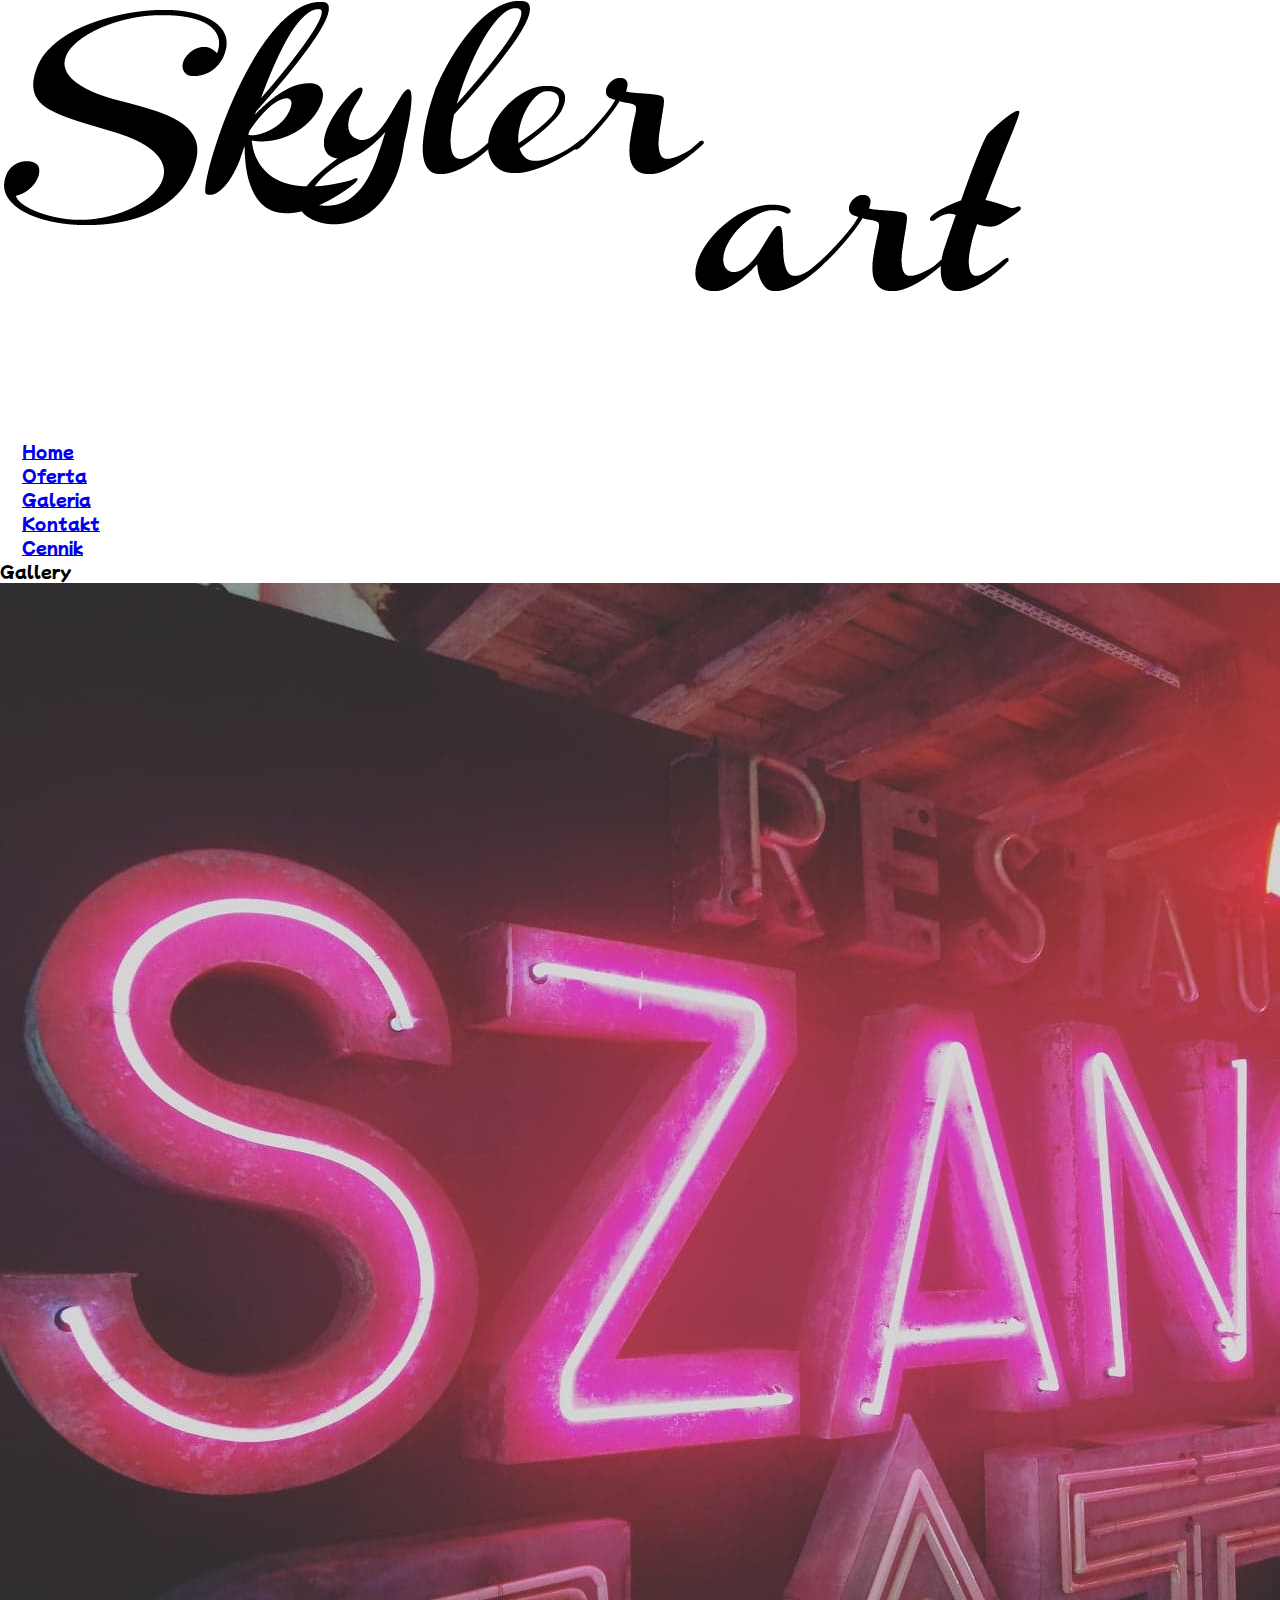
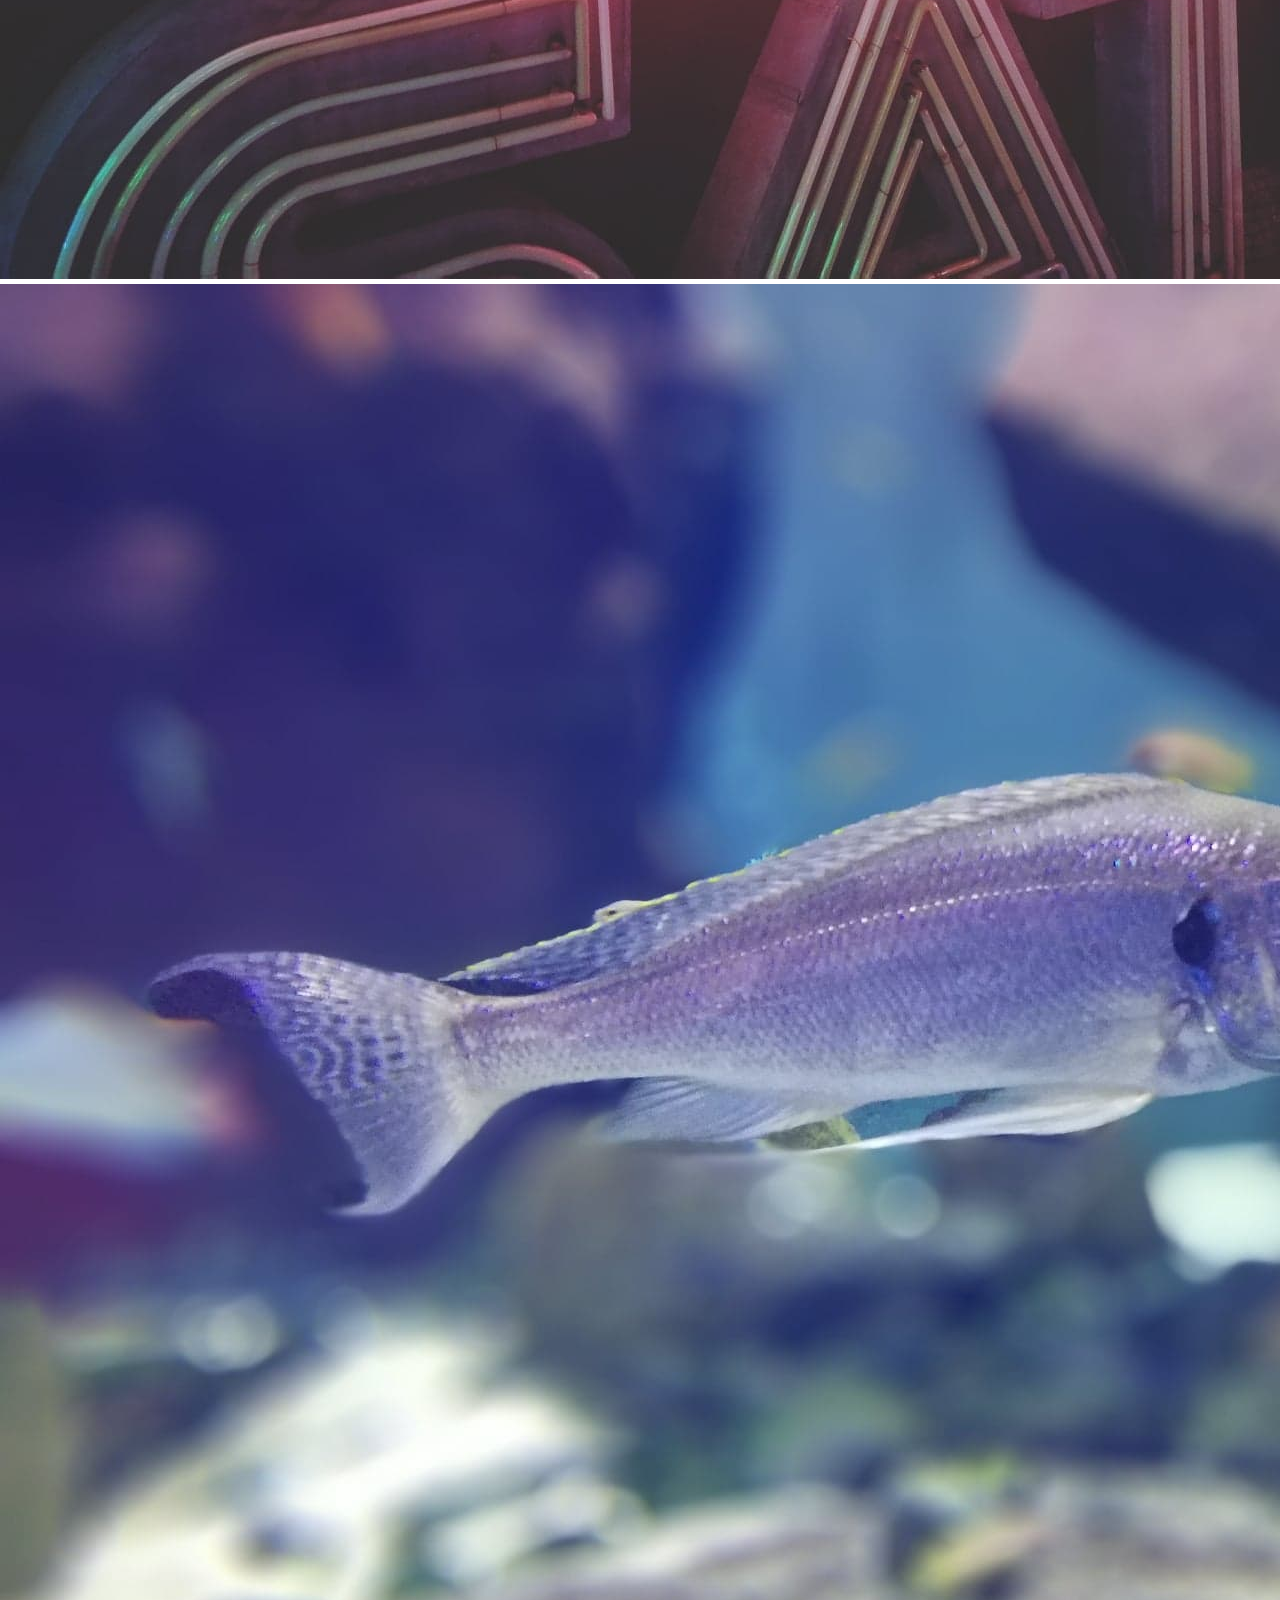
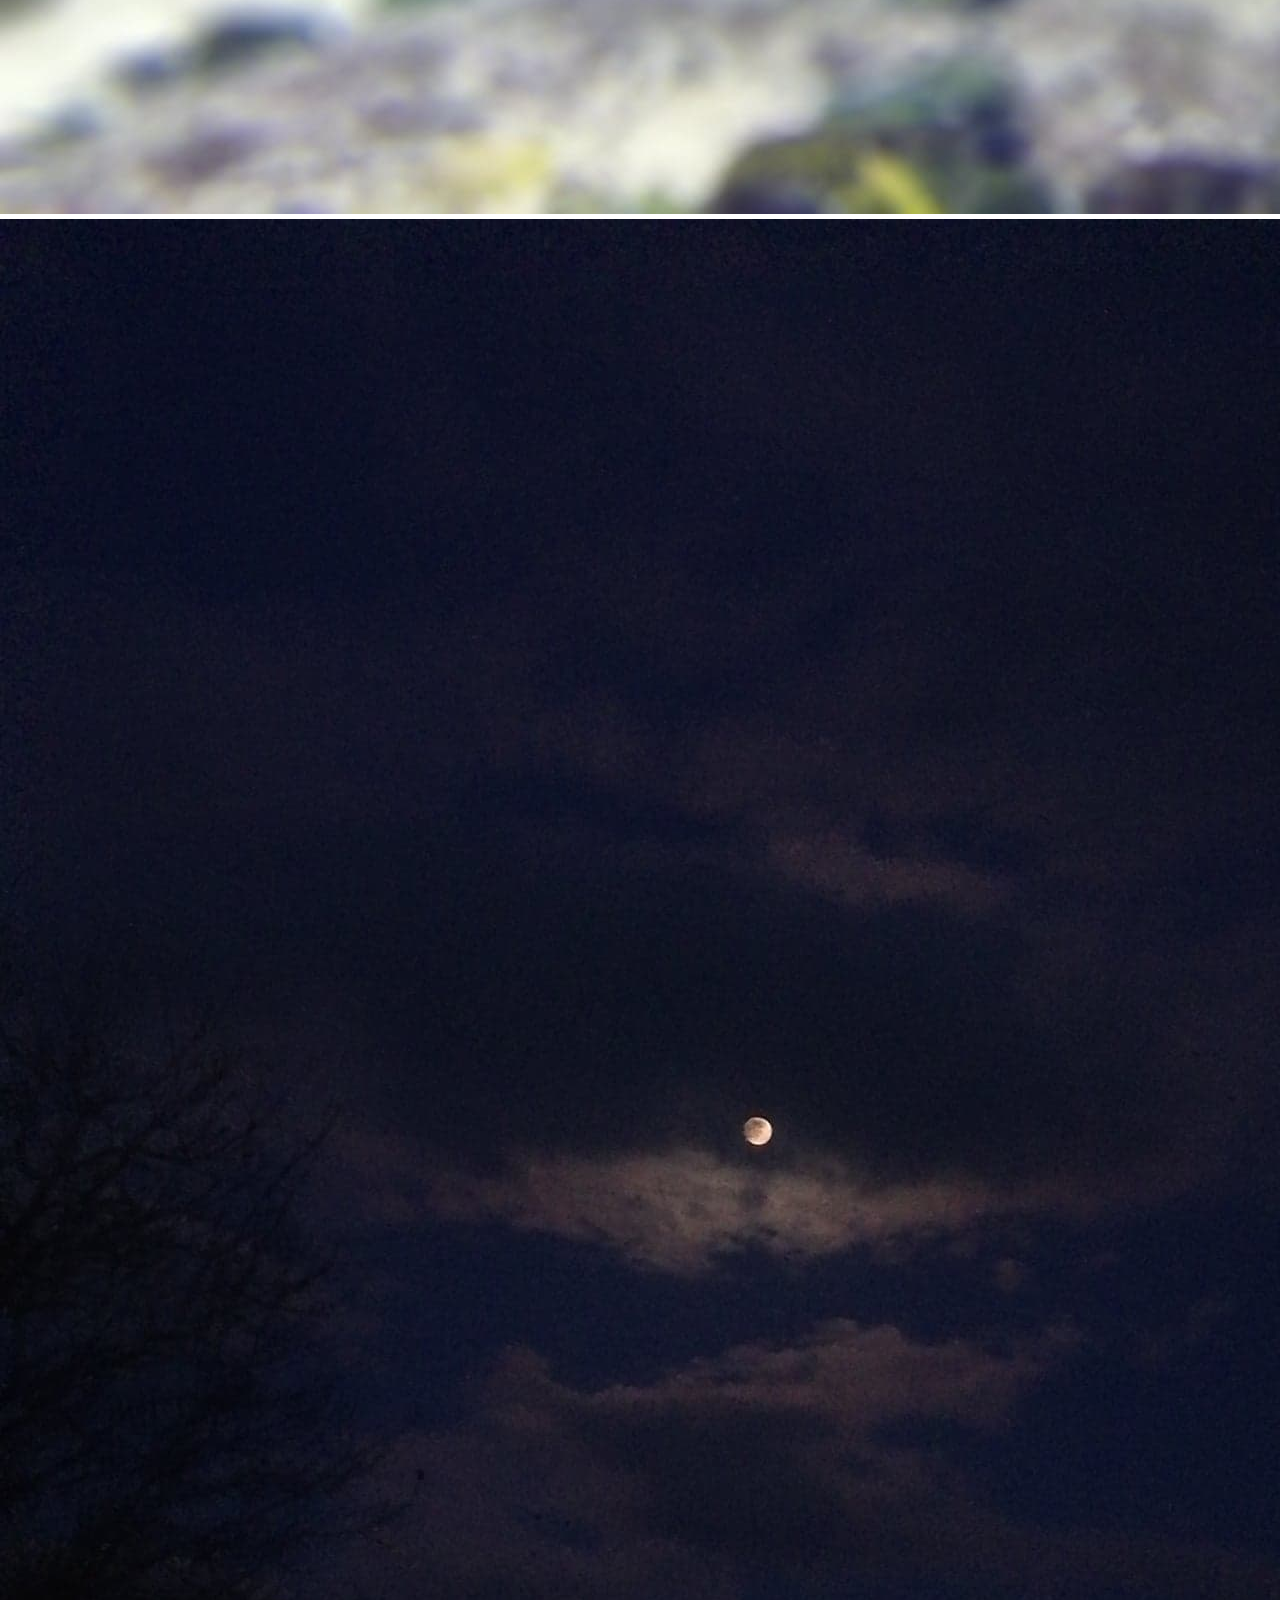
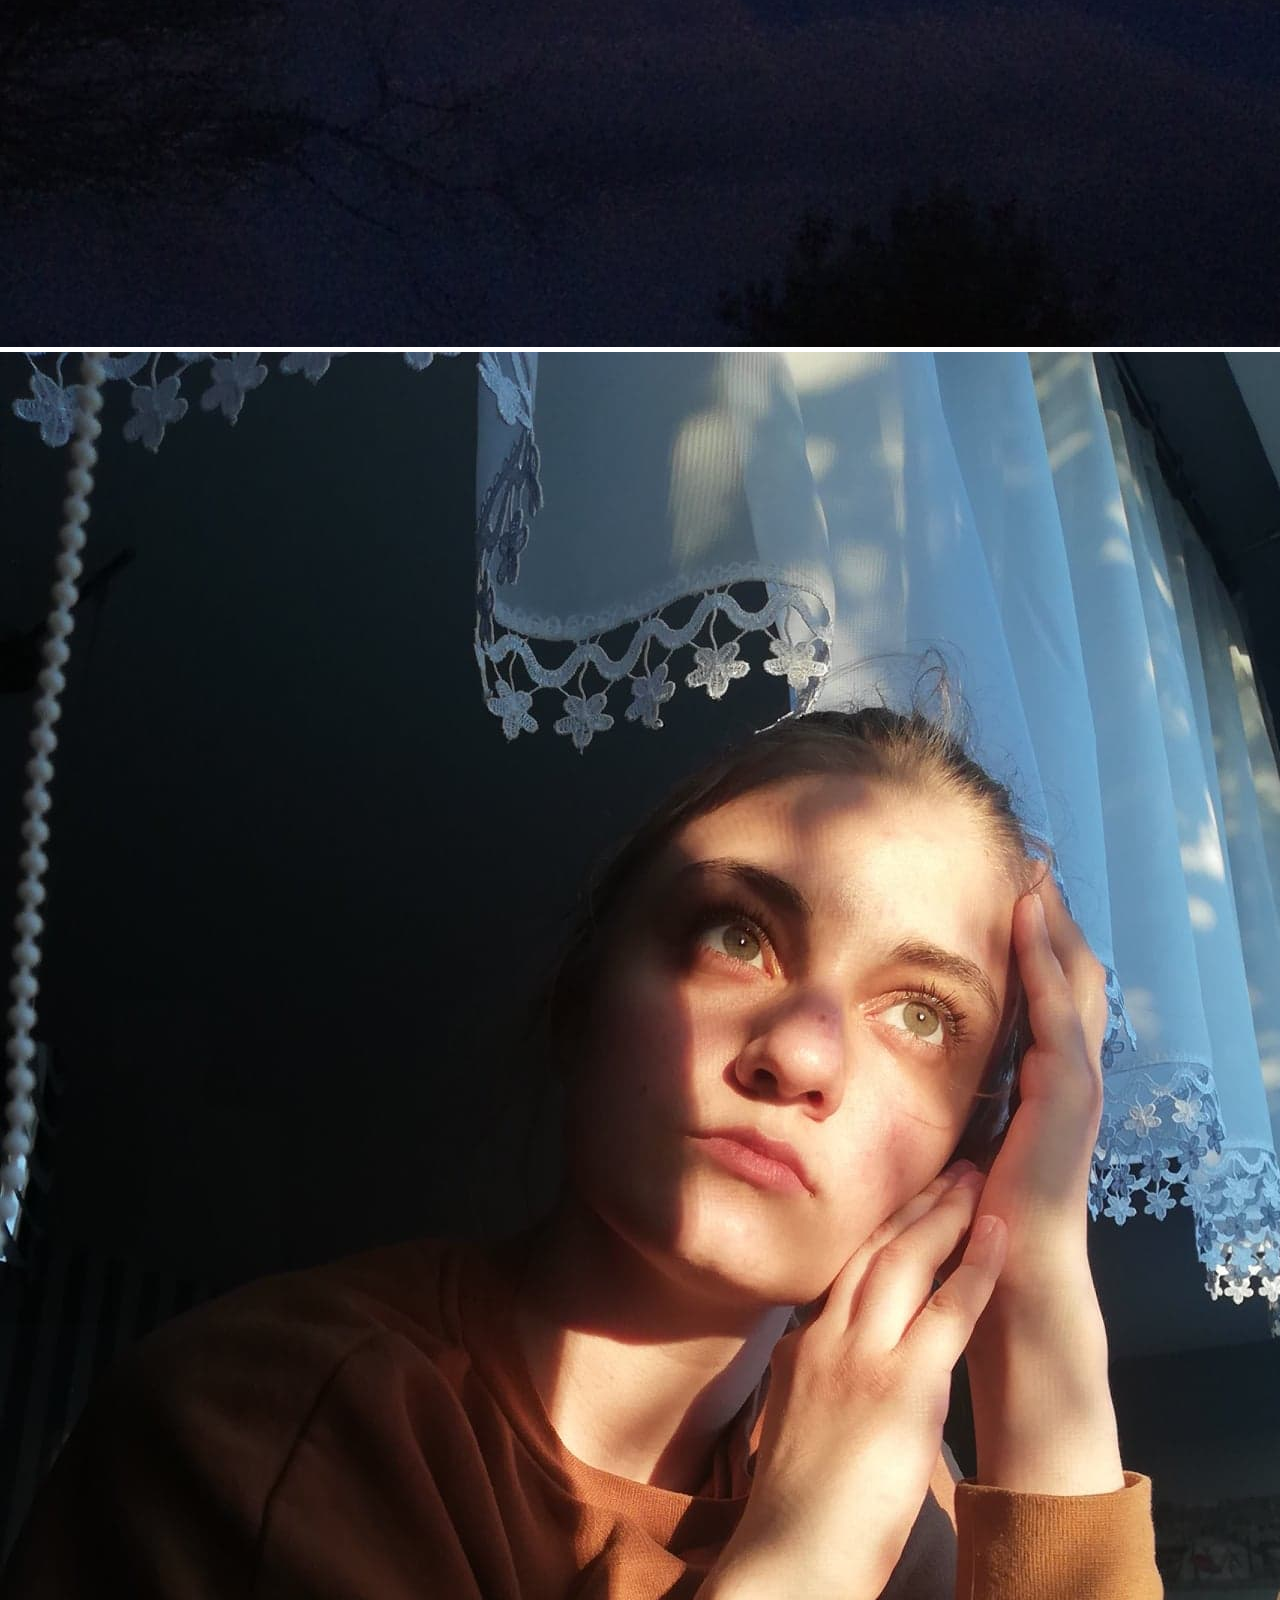
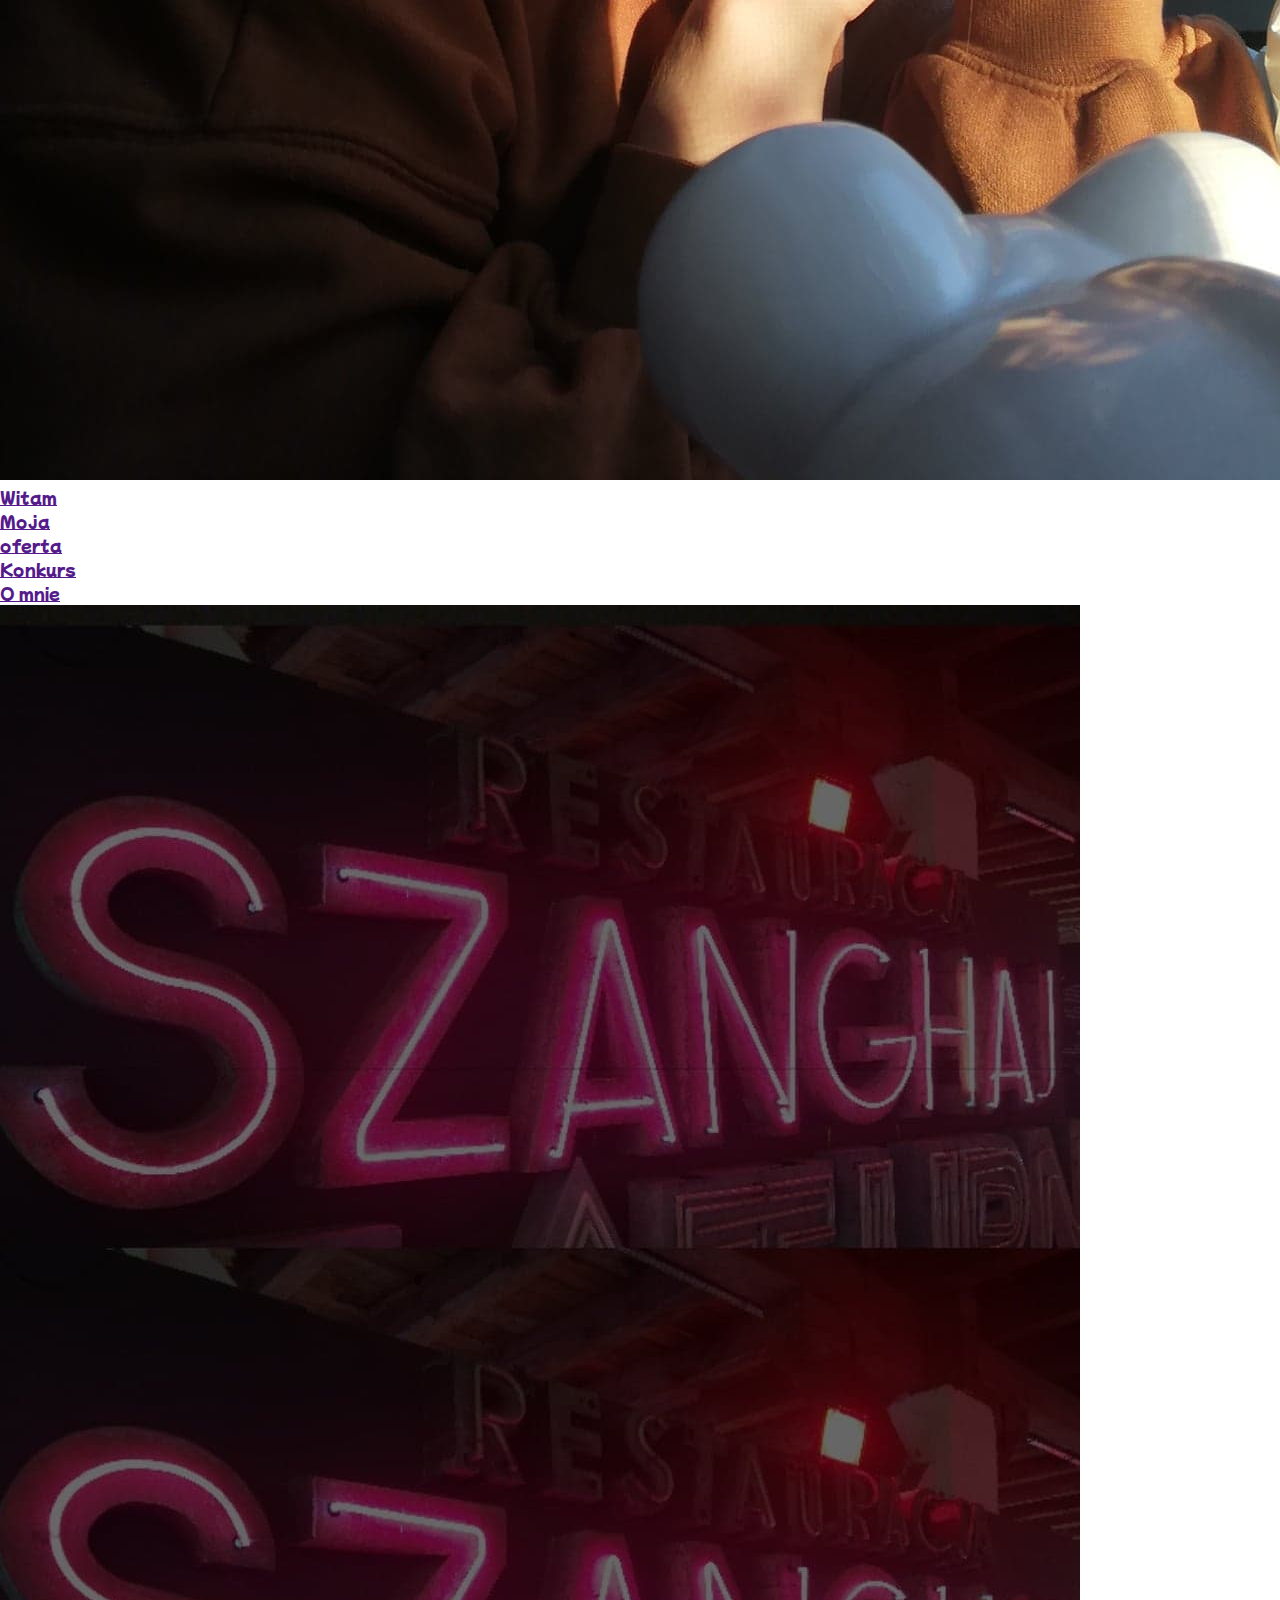
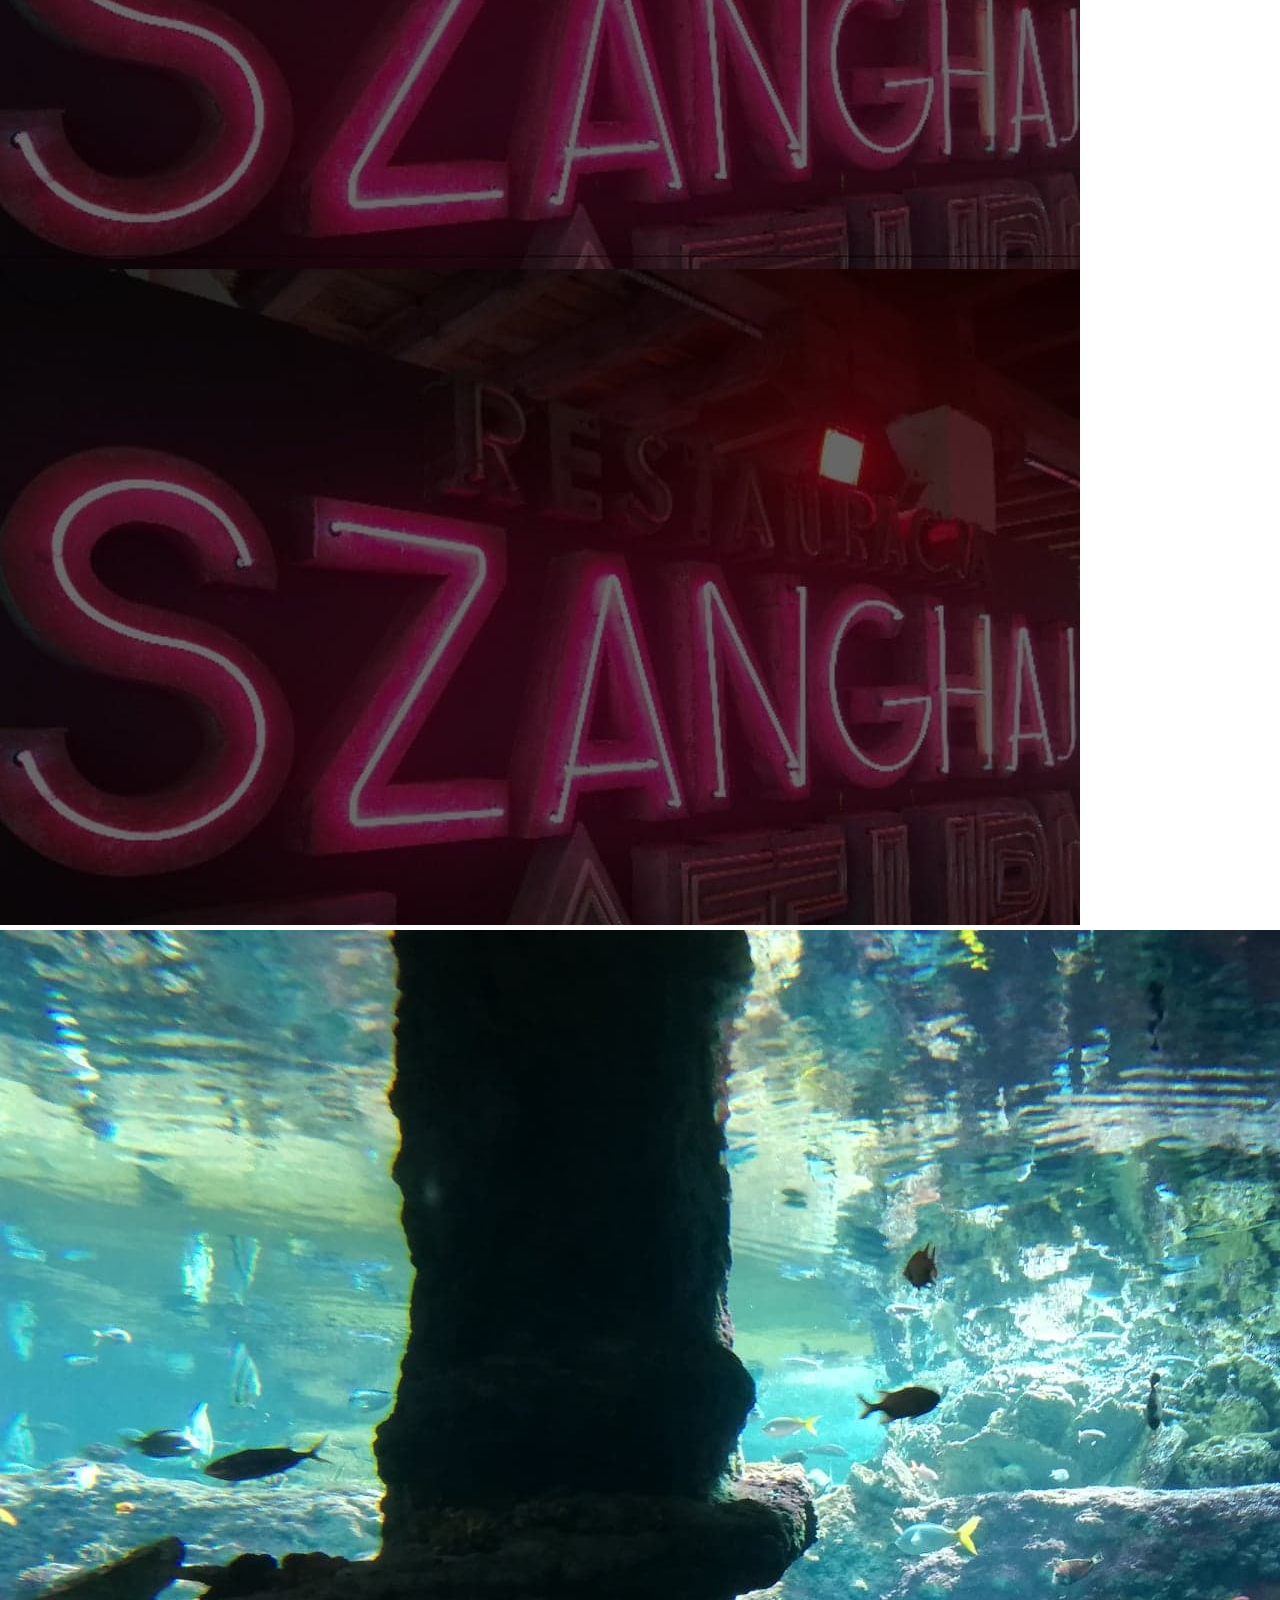
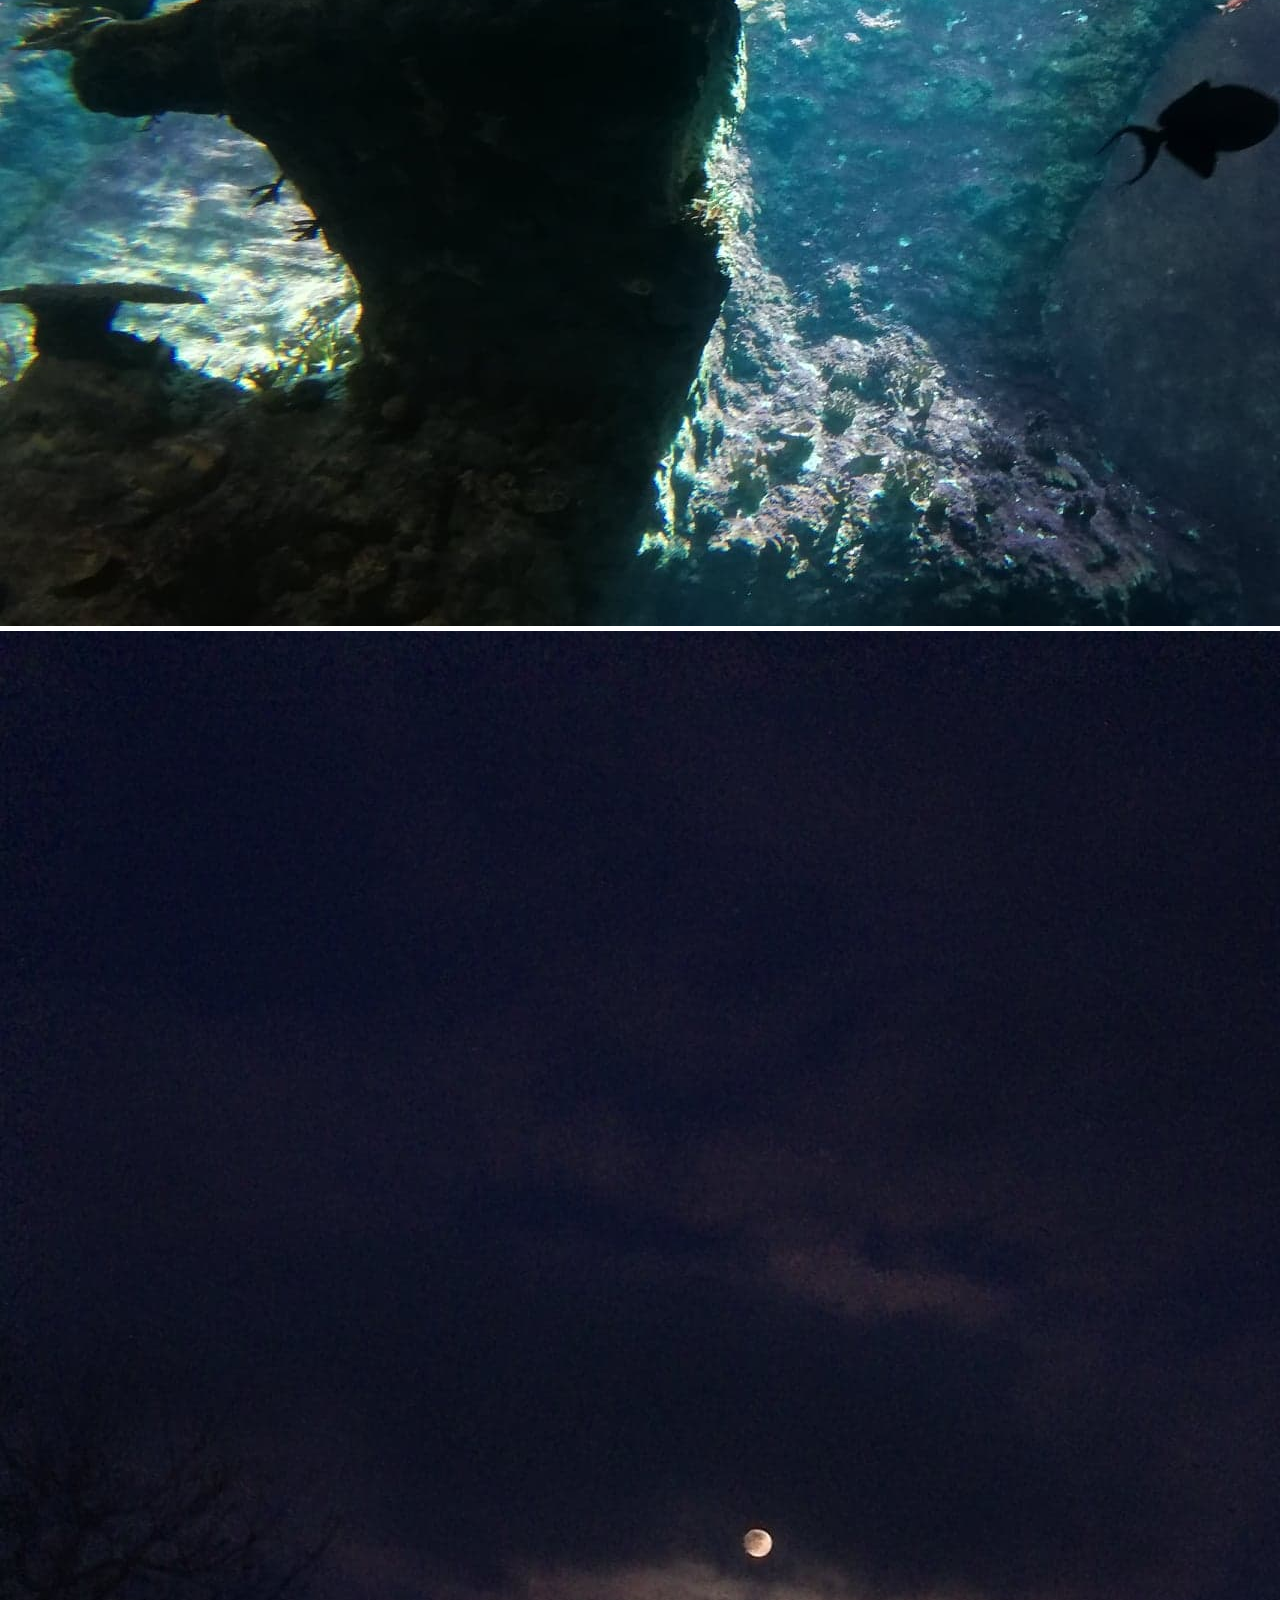
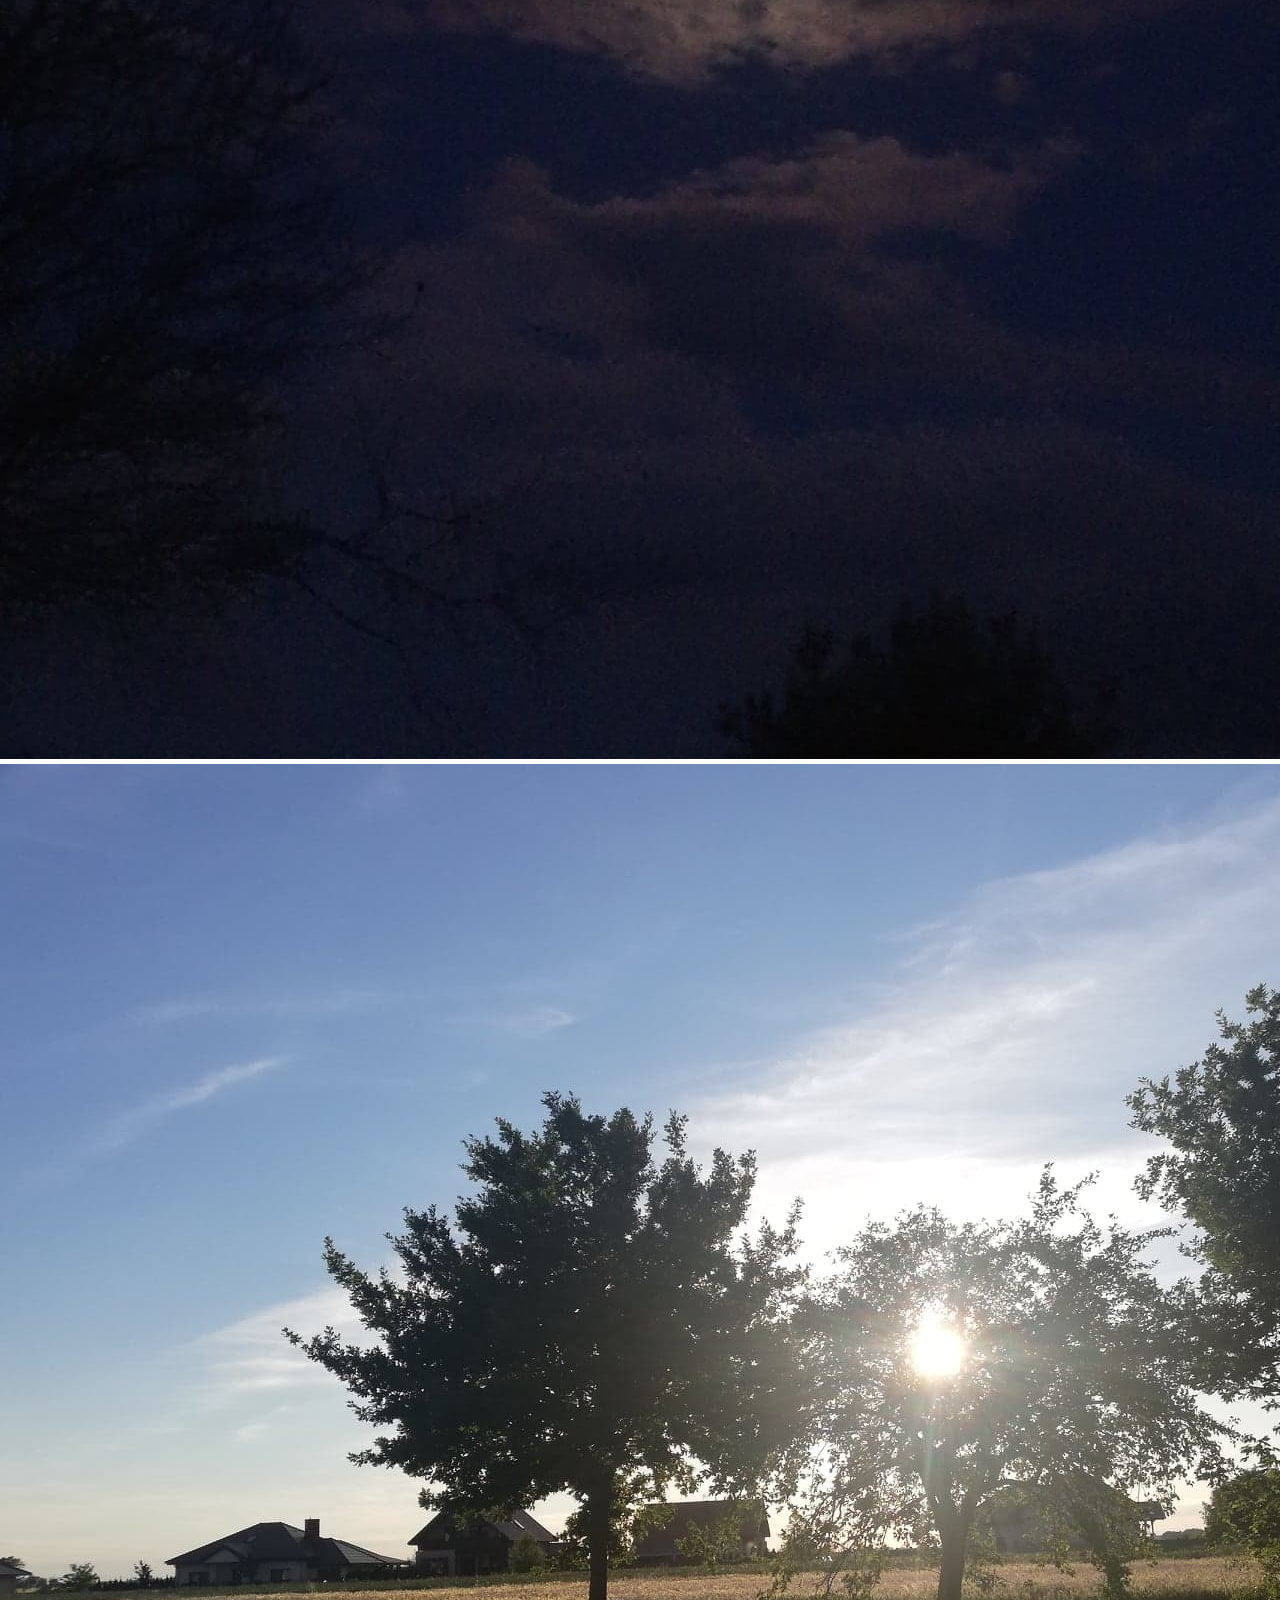
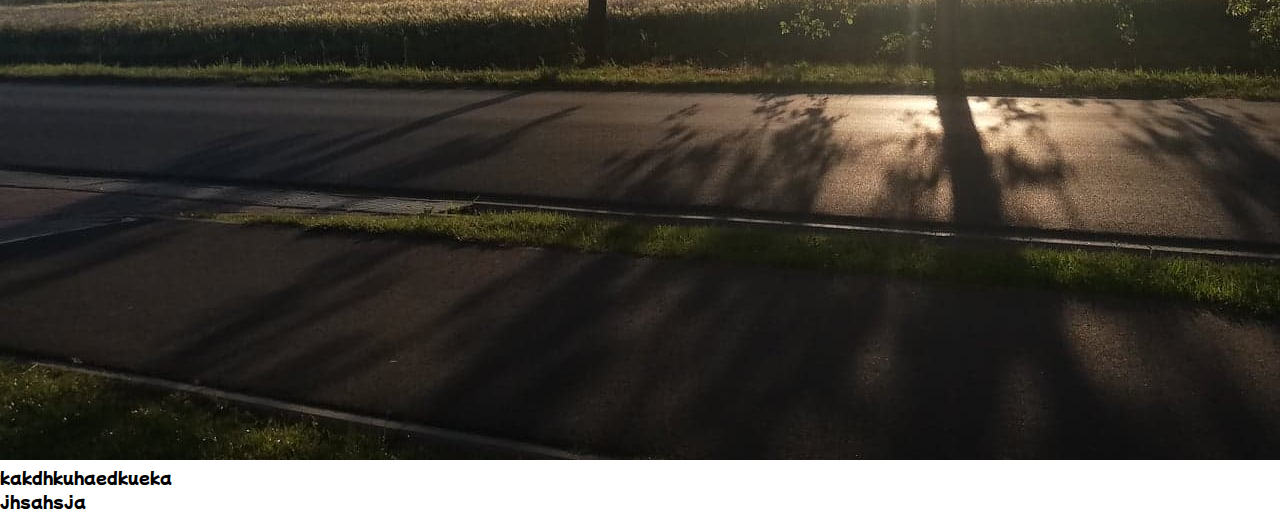
==== index.html @ 354bbaa6 "Main" ====
<!DOCTYPE html>
<html>
<head>
<title>
Skyler art
</title>
<link href="style.css" rel="stylesheet" type="text/css">
</head>
<body>
<div class="logo">
<a href="https://skyler-art.xyz"><img src="photos/logo.png" alt="logo"/></a>
<div>
<div class="menubar">
<ul>
<li><a href="https://skyler-art.xyz">Home</a></li>
<li><a href="oferta">Oferta</a></li>
<li><a href="galeria">Galeria</a></li>
<li><a href="kontakt">Kontakt</a></li>
<li><a href="cennik">Cennik</a></li>
</ul>
</div>
<div>
Gallery
<div>
<div class="pictures">
<img src="photos/szanghaj.jpg"/>
<img src="photos/fish.jpg"/>
<img src="photos/moonlight.jpg"/>
<img src="photos/me.jpg"/>
</div>
<div>
    <ul>
        <li><a href="">Witam</a></li>
        <li><a href="">Moja oferta</a></li>
        <li><a href="">Konkurs</a></li>
        <li><a href="">O mnie</a></li>
    </ul>
</div>
<div>
    <img src="photos/darkszanghaj.jpg" alt="fullszanghaj">
    <img src="photos/ocean.jpg" alt="ocean"/>
    <img src="photos/moonlight.jpg" alt="moonlight"/>
    <img src="photos/sunshine.jpg" alt="sunshine"/>
</div>

kakdhkuhaedkueka
jhsahsja

<footer>
</footer>
</body>
</html>
---- style.css ----
@import url('https://fonts.googleapis.com/css2?family=Mochiy+Pop+P+One&display=swap');

*{

	margin:0;
	padding:0;
}


body{
	width: 100%;
	height: 100%;
	font-family: 'Mochiy Pop P One';
	color: black;
	background-color: light rgb(88, 66, 66);
}

.logo{
	width: 100px;
	height: 50px;
	float: left;
}

.pictures{
	width: 50%;
}

.menubar{
	float: right;
}

ul, ul li{
	/*display: block;*/
	list-style: none;
	margin: 0;
	padding: 0;
}

ul{
	display: inline;
	white-space: none;
}
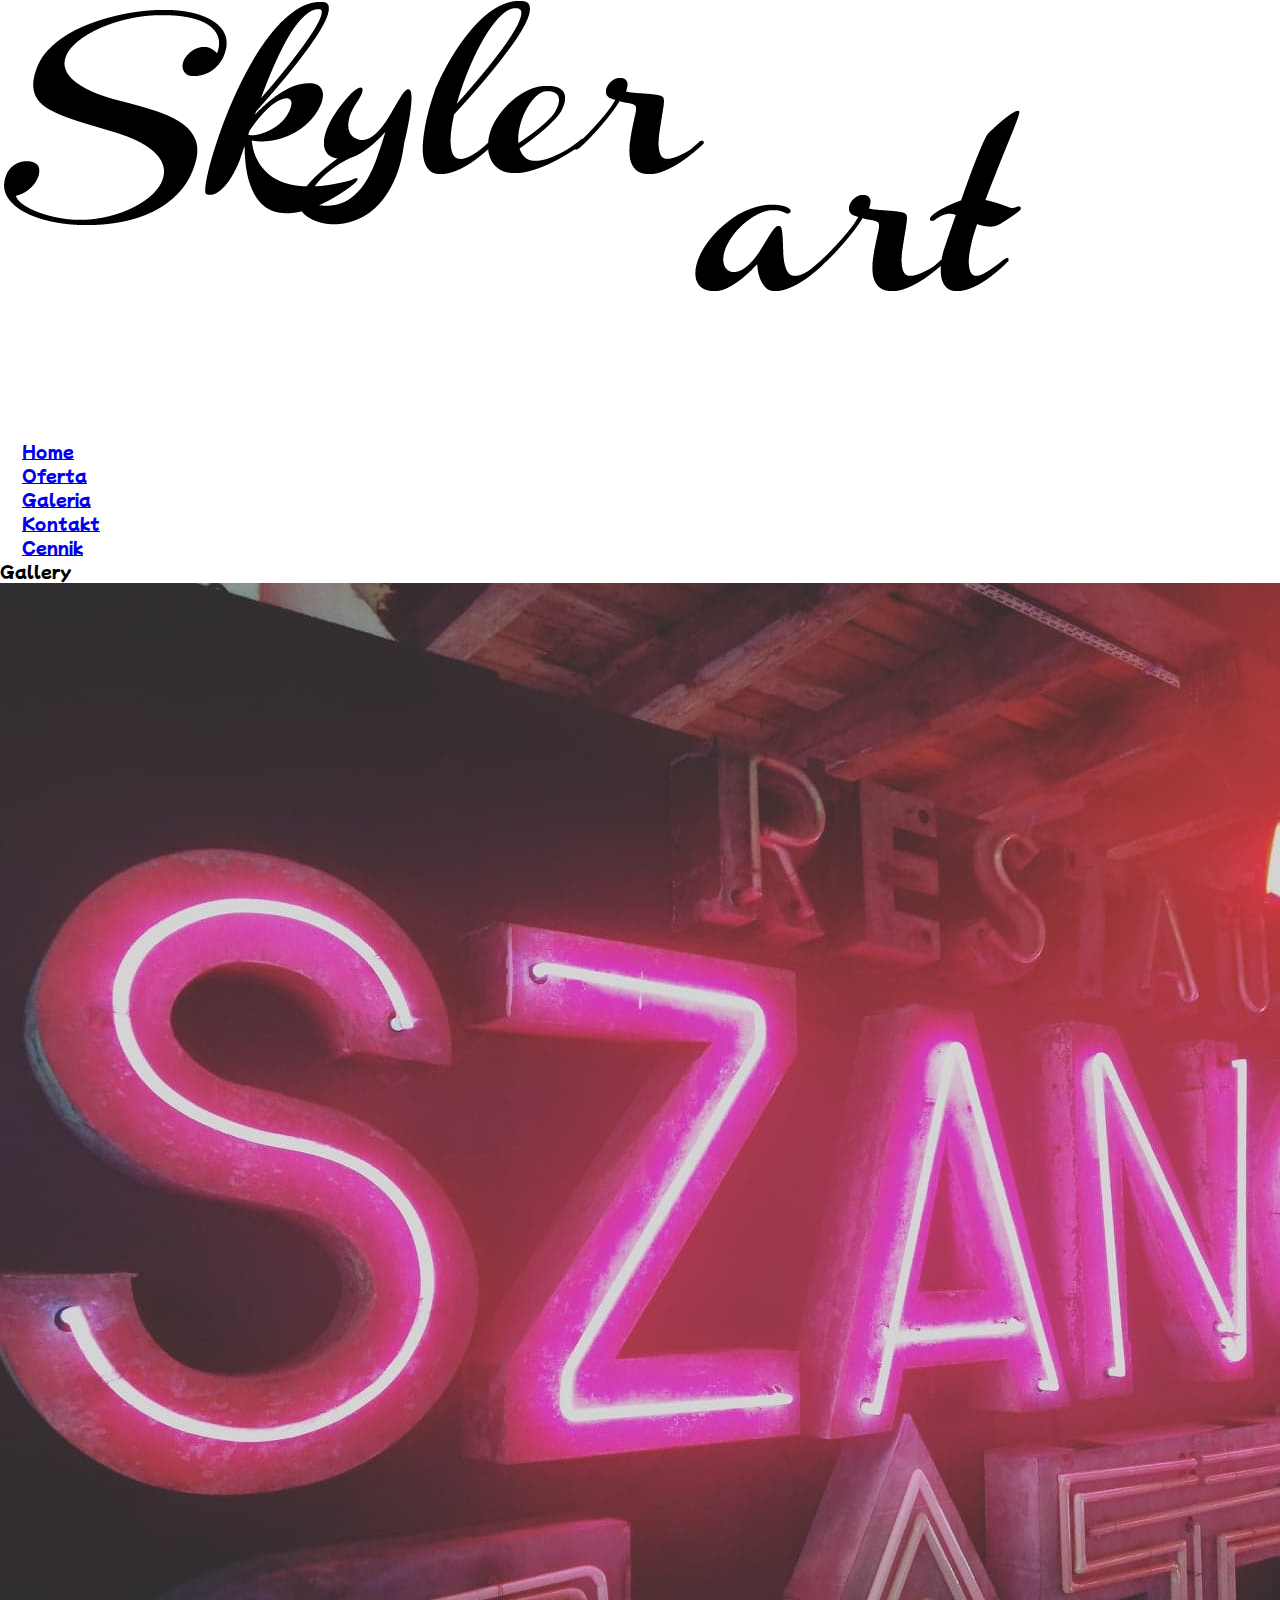
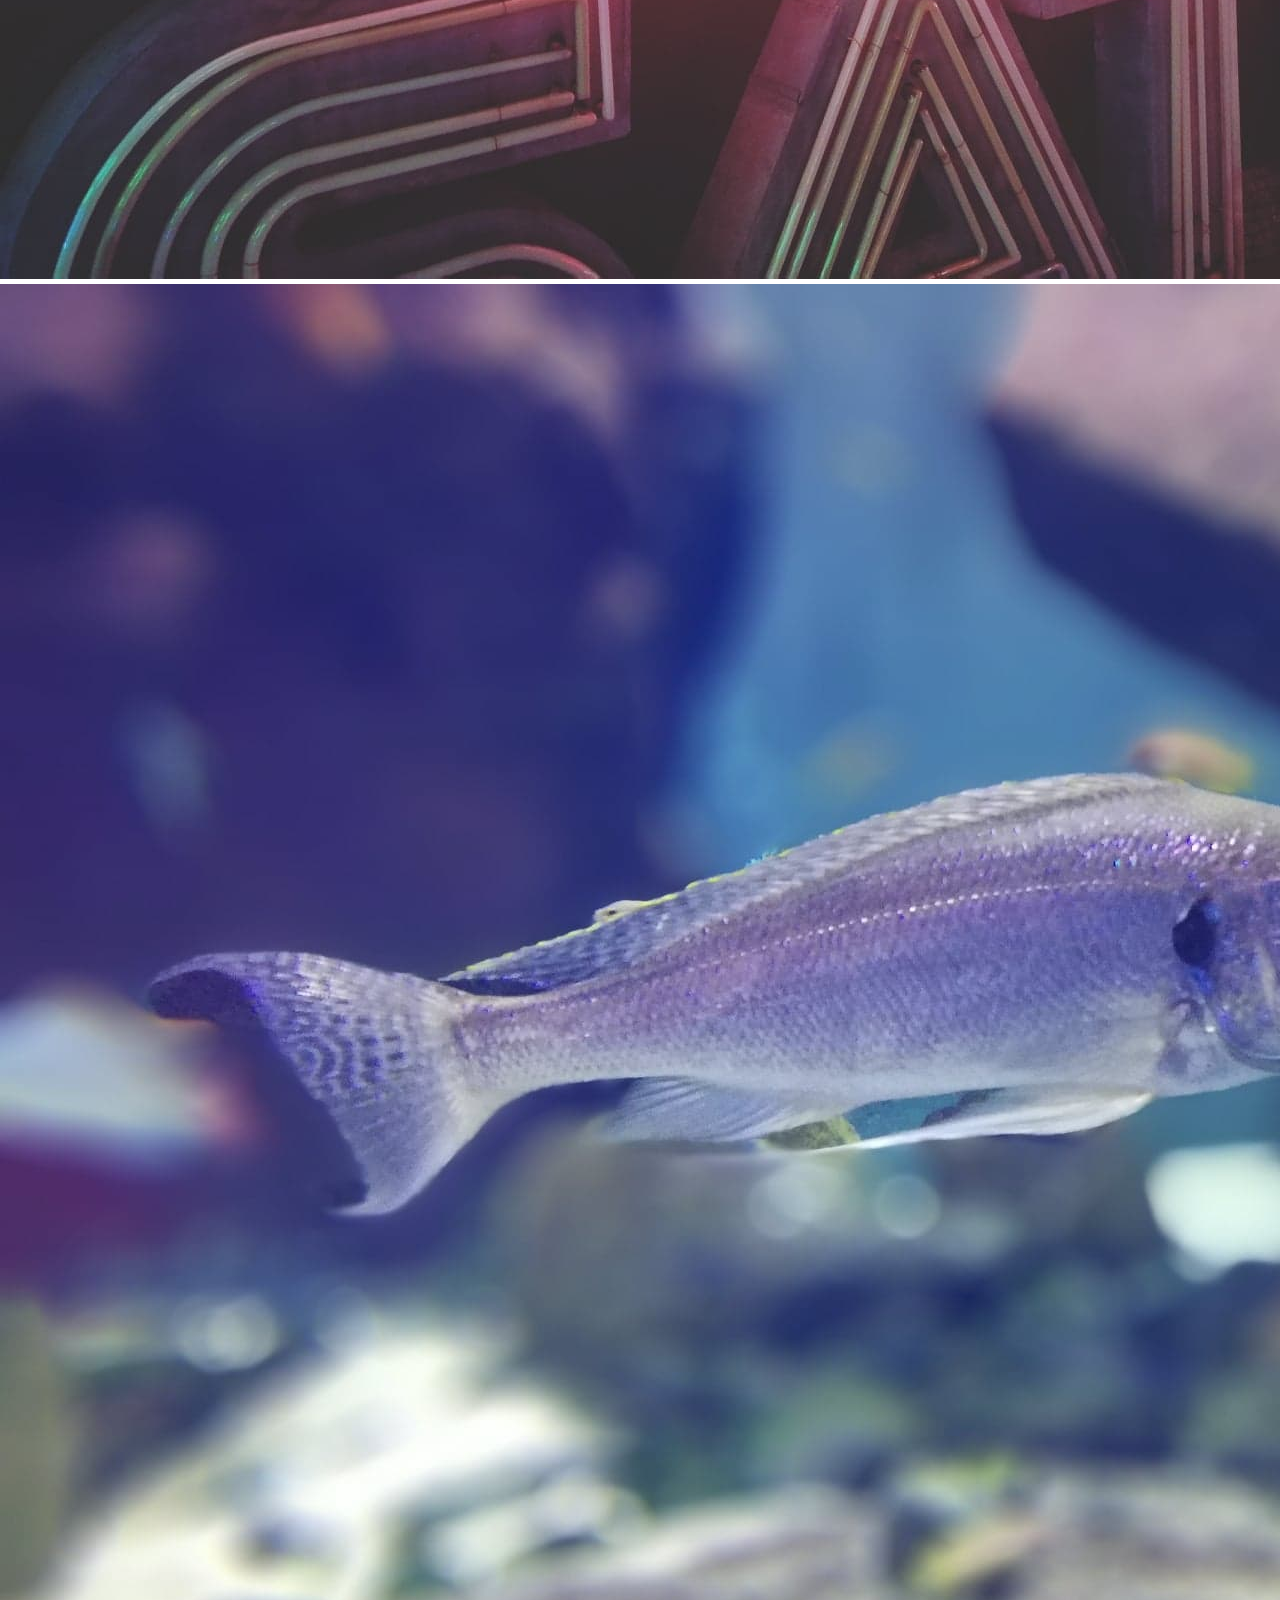
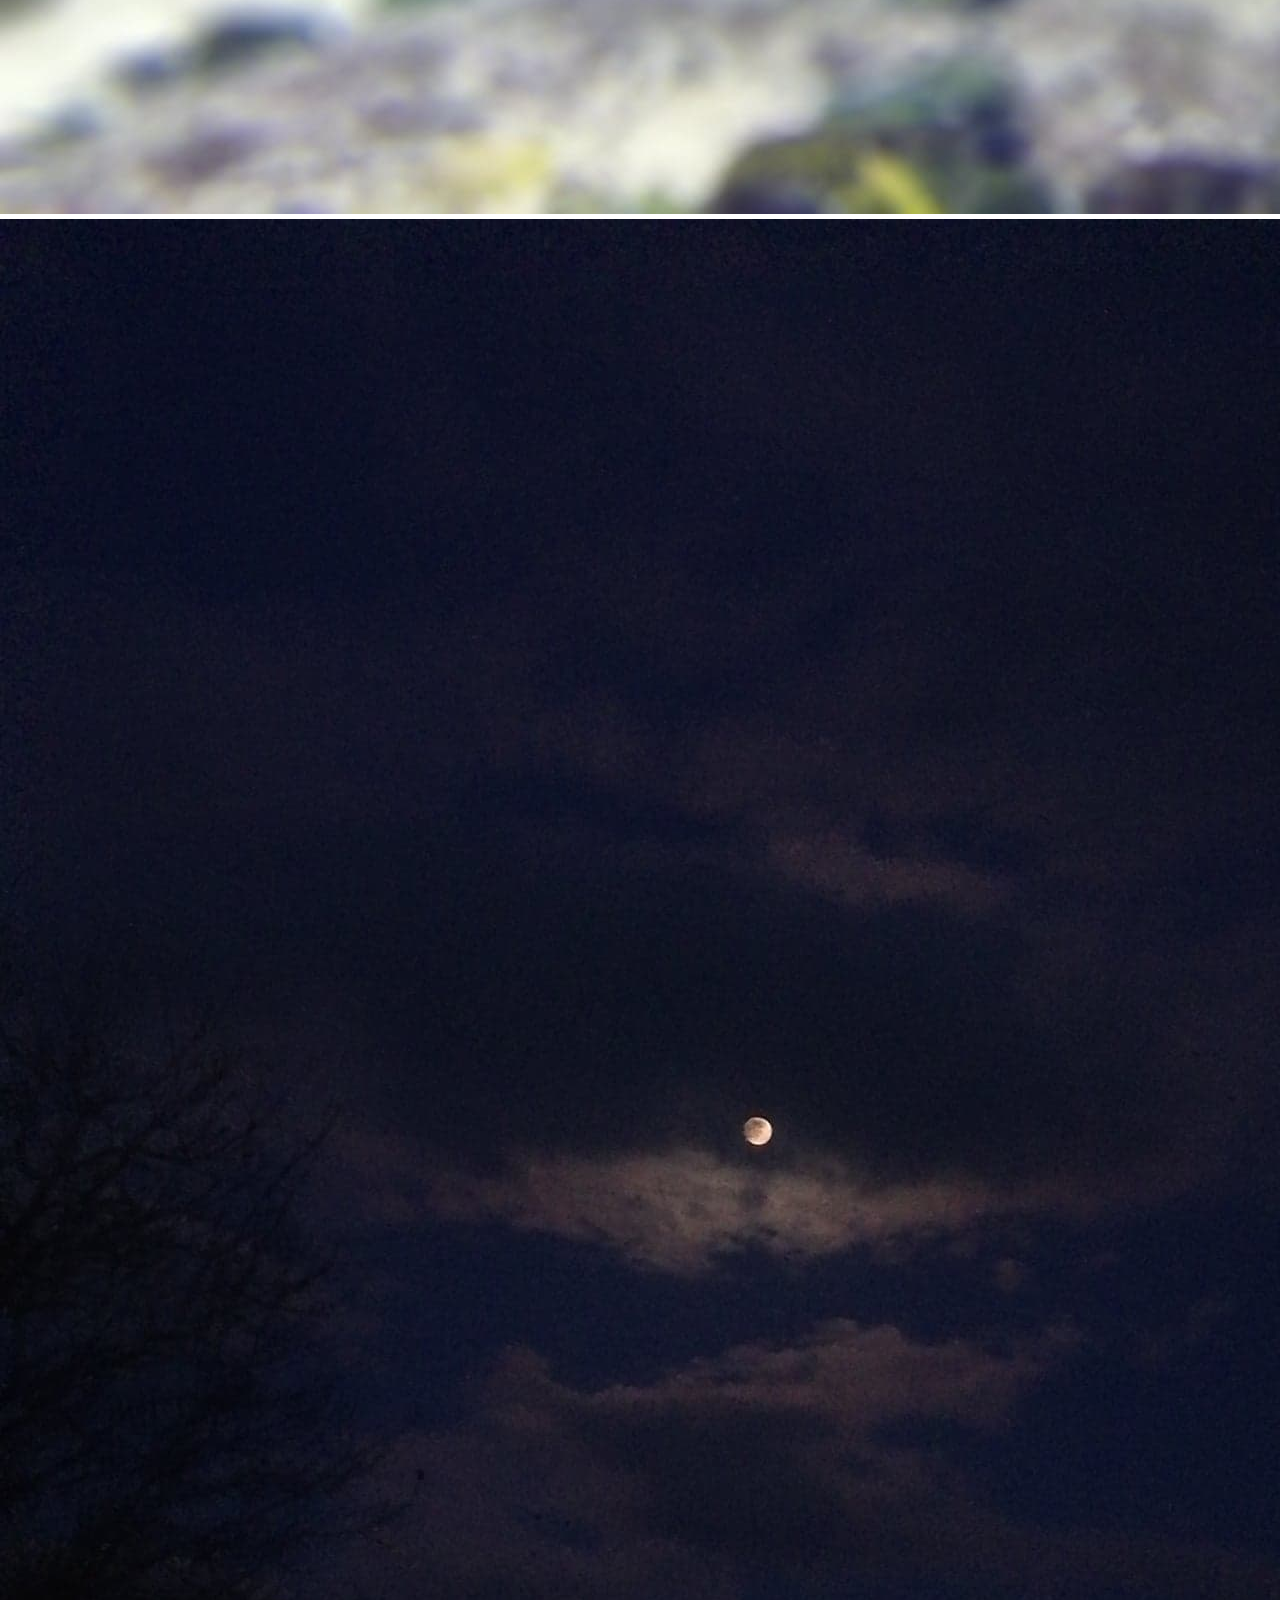
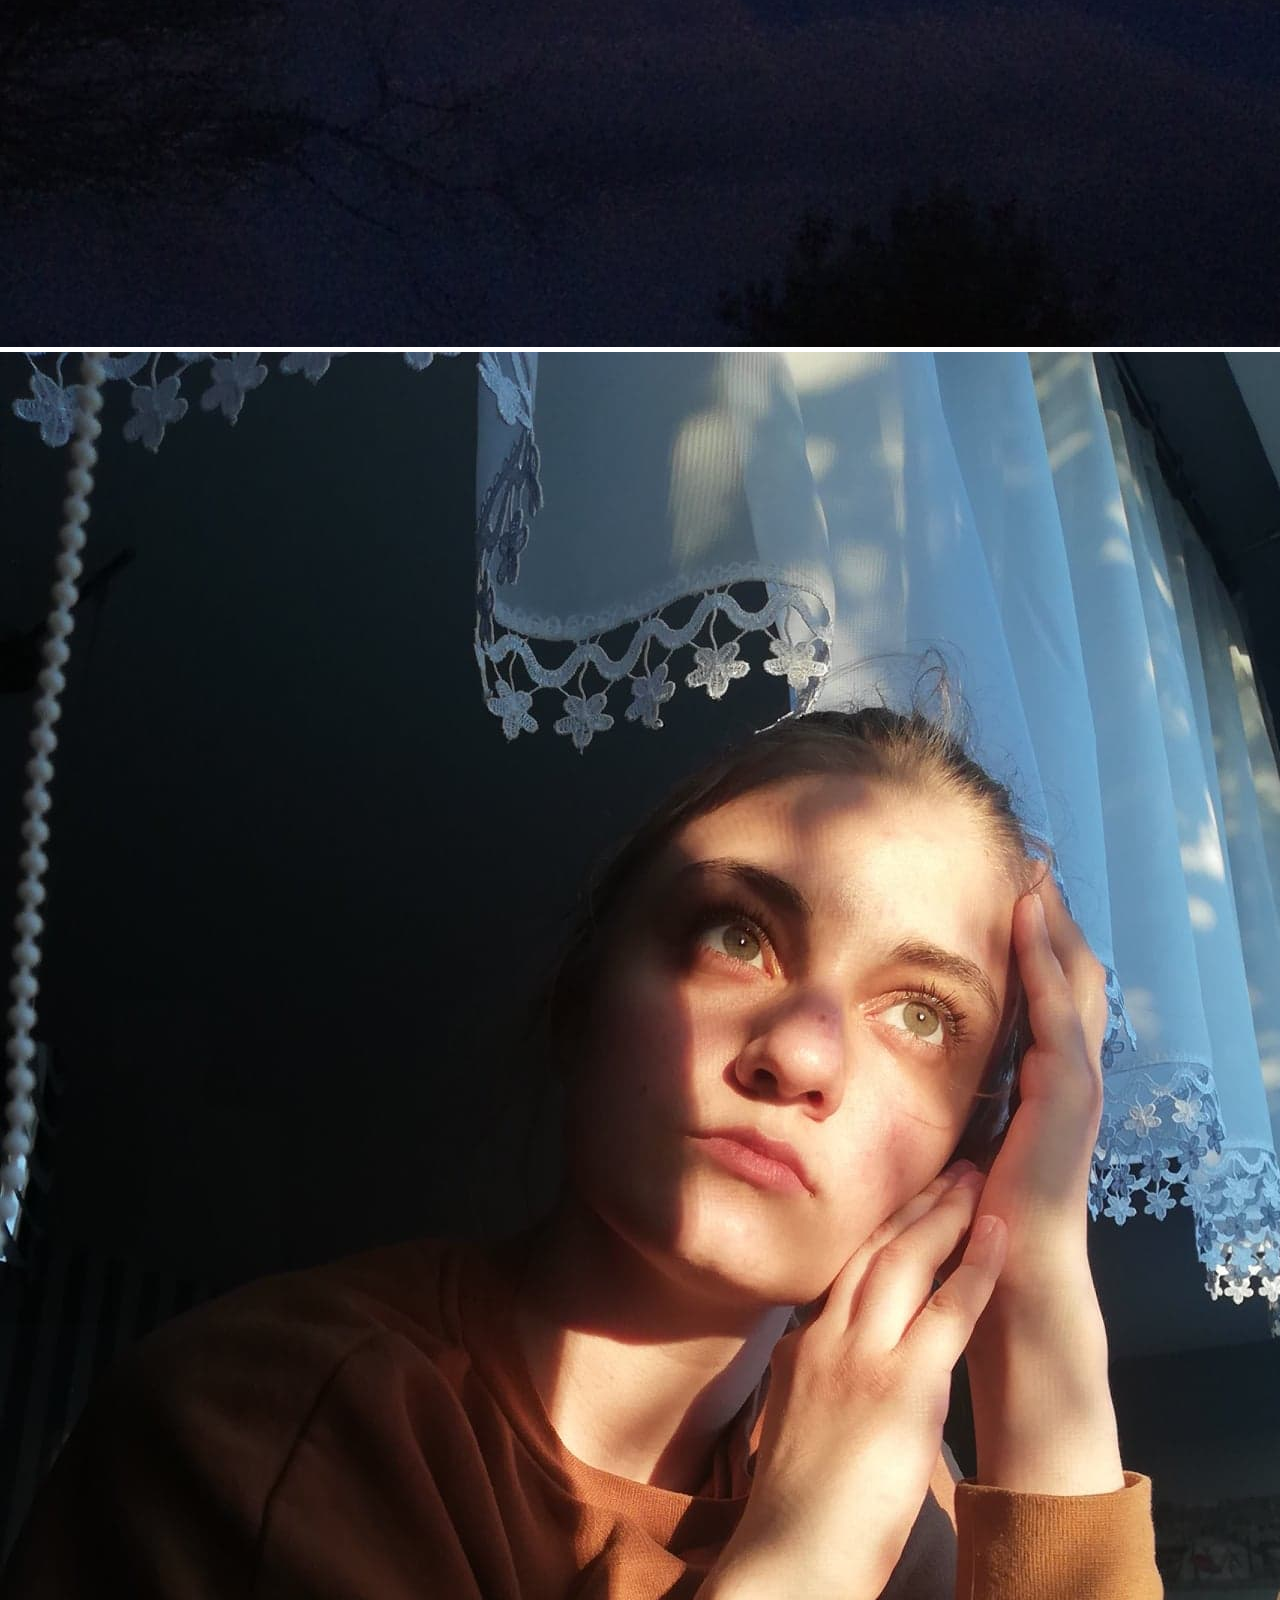
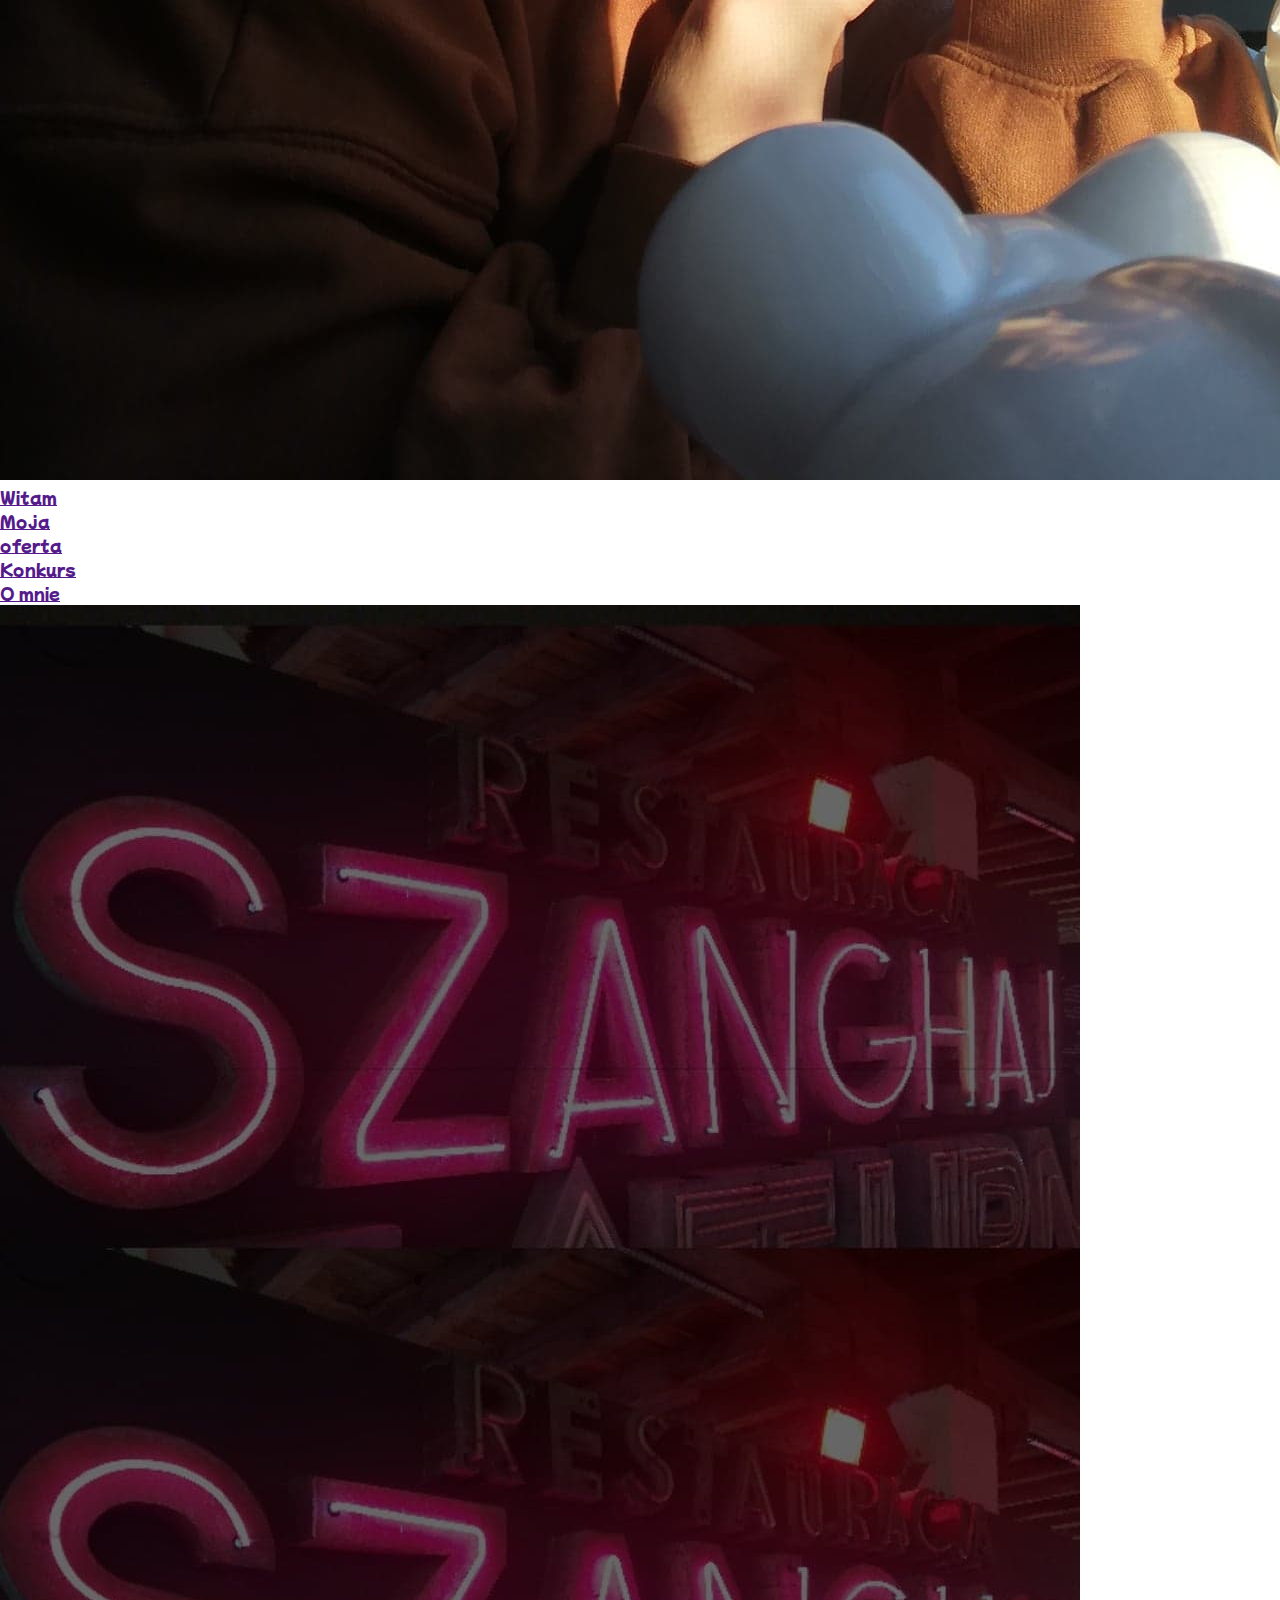
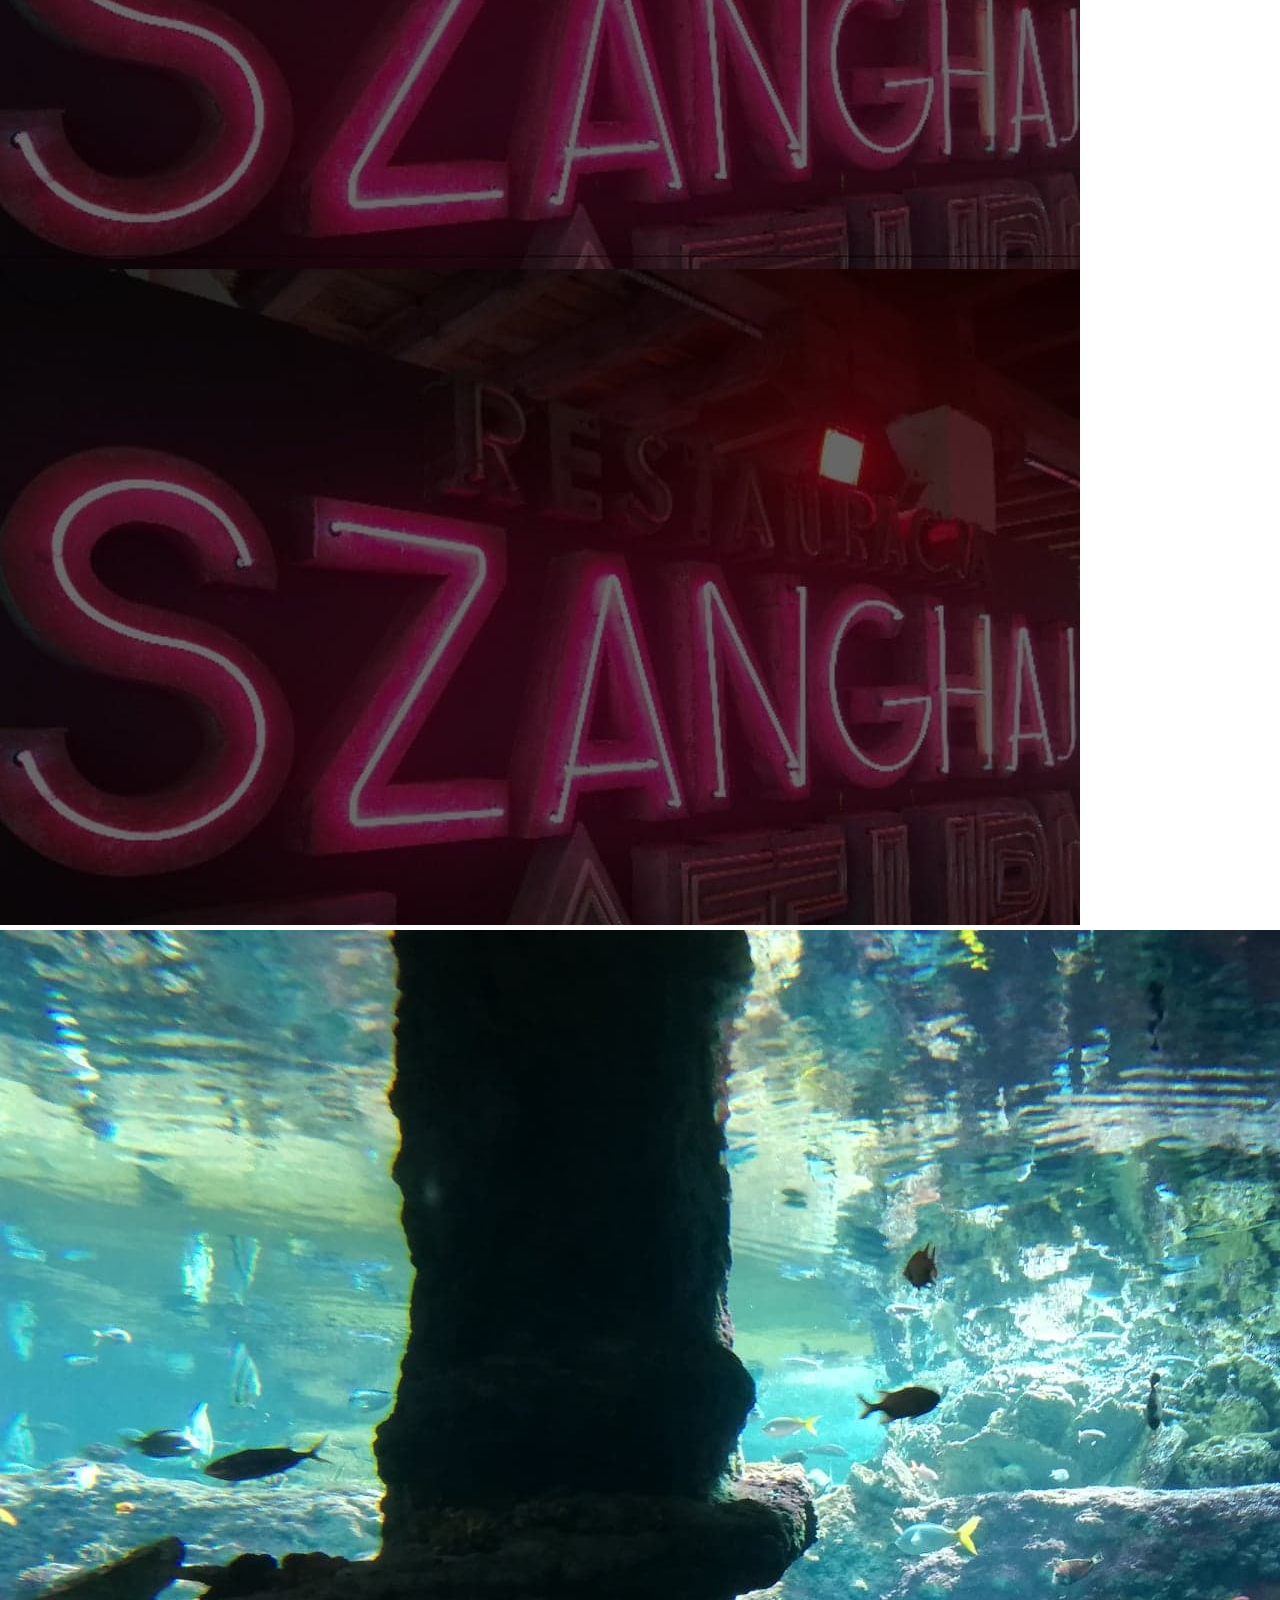
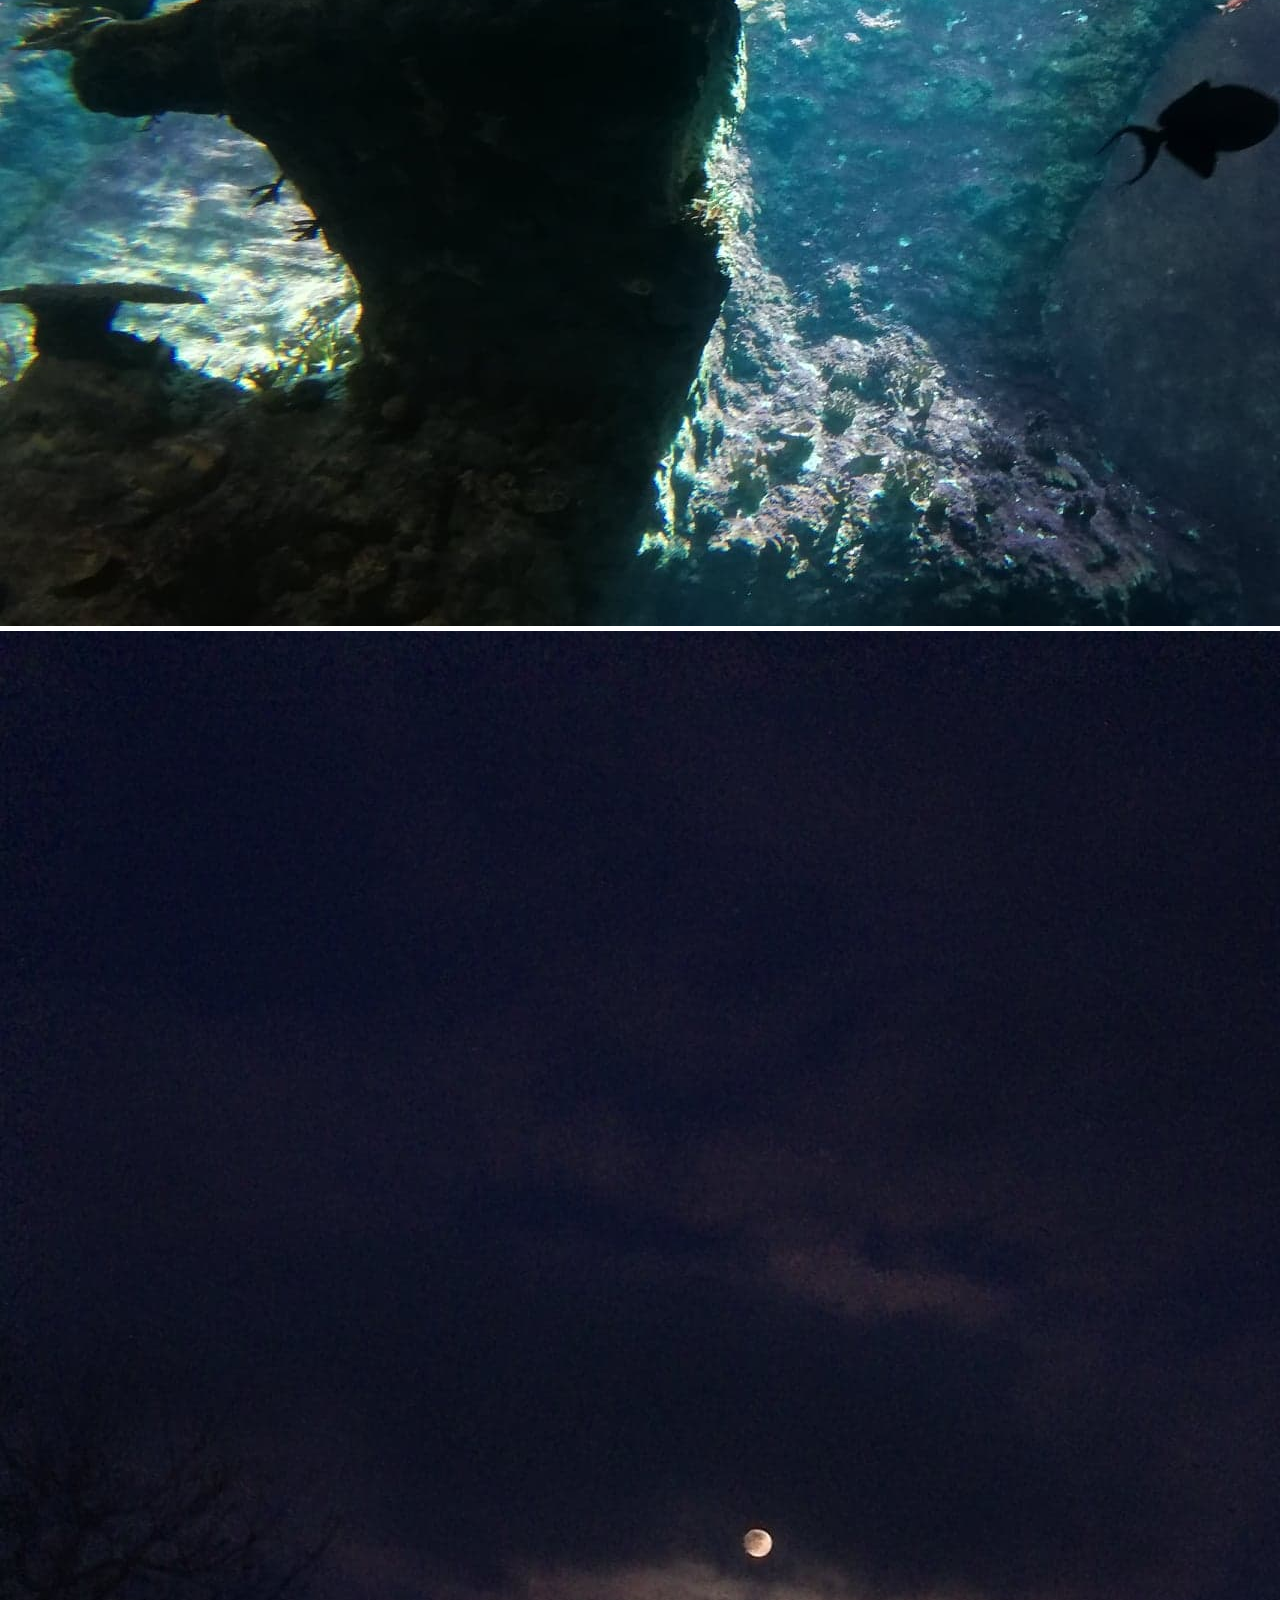
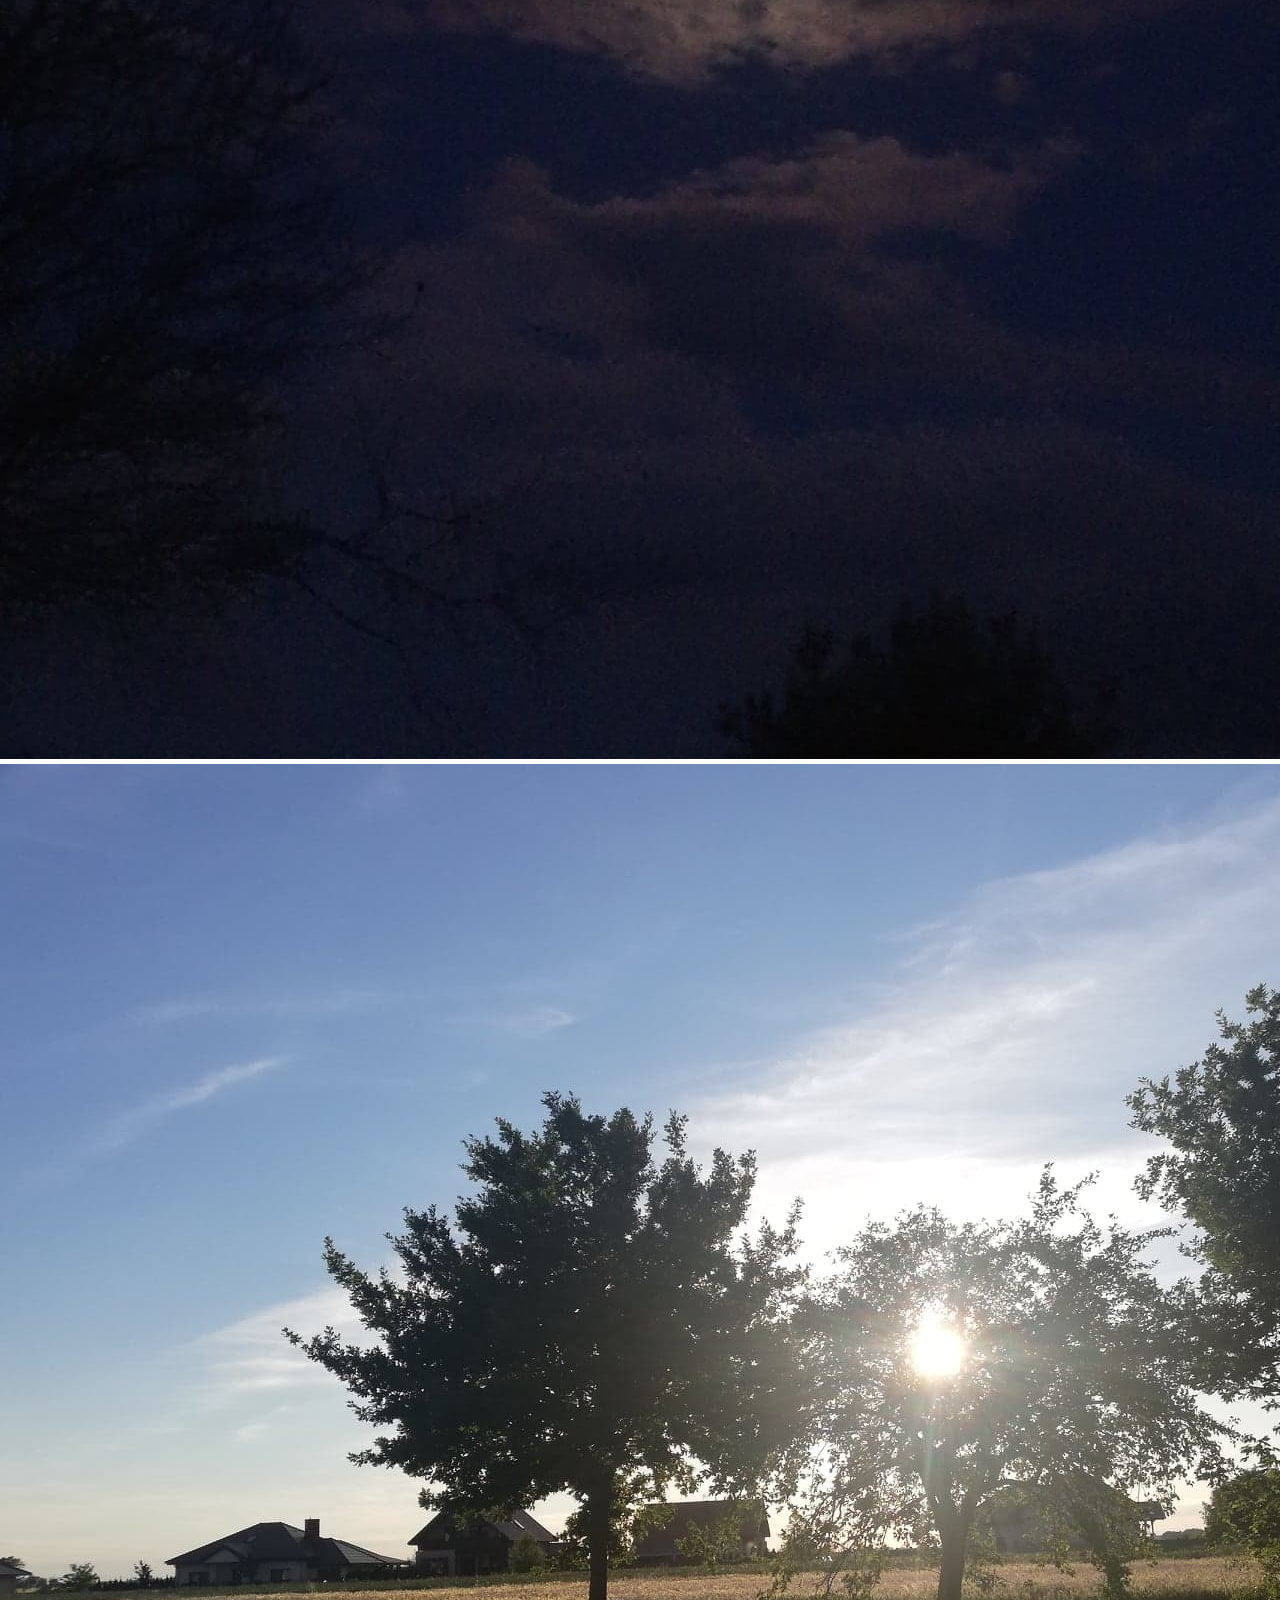
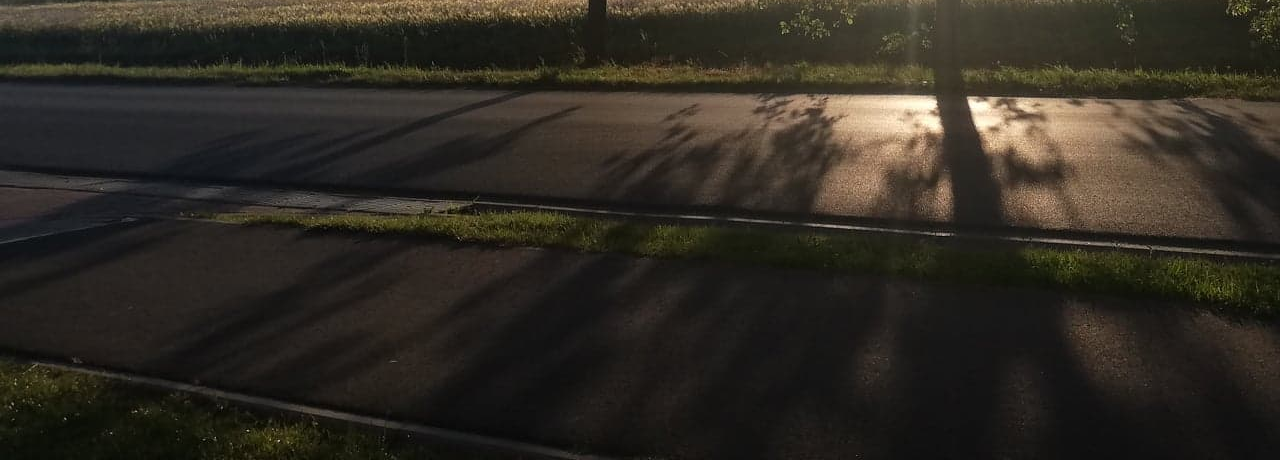
==== commit b75b2b73: "q" ====
--- a/index.html
+++ b/index.html
@@ -10,7 +10,7 @@
 <div class="logo">
 <a href="https://skyler-art.xyz"><img src="photos/logo.png" alt="logo"/></a>
 <div>
-<div class="menubar">
+<nav class="menubar">
 <ul>
 <li><a href="https://skyler-art.xyz">Home</a></li>
 <li><a href="oferta">Oferta</a></li>
@@ -18,7 +18,7 @@
 <li><a href="kontakt">Kontakt</a></li>
 <li><a href="cennik">Cennik</a></li>
 </ul>
-</div>
+</nav>
 <div>
 Gallery
 <div>
@@ -43,9 +43,6 @@
     <img src="photos/sunshine.jpg" alt="sunshine"/>
 </div>
 
-kakdhkuhaedkueka
-jhsahsja
-
 <footer>
 </footer>
 </body>
--- a/style.css
+++ b/style.css
@@ -1,43 +1,41 @@
-@import url('https://fonts.googleapis.com/css2?family=Mochiy+Pop+P+One&display=swap');
+@import url("https://fonts.googleapis.com/css2?family=Mochiy+Pop+P+One&display=swap");
 
-*{
-
-	margin:0;
-	padding:0;
+* {
+  margin: 0;
+  padding: 0;
 }
 
-
-body{
-	width: 100%;
-	height: 100%;
-	font-family: 'Mochiy Pop P One';
-	color: black;
-	background-color: light rgb(88, 66, 66);
+body {
+  width: 800px;
+  height: auto;
+  font-family: "Mochiy Pop P One";
+  color: black;
+  background-color: light rgb(88, 66, 66);
 }
 
-.logo{
-	width: 100px;
-	height: 50px;
-	float: left;
+.logo {
+  width: 100px;
+  height: auto;
+  float: left;
 }
 
-.pictures{
-	width: 50%;
+.pictures {
+  width: 50%;
 }
 
-.menubar{
-	float: right;
+.menubar {
+  float: right;
 }
 
-ul, ul li{
-	/*display: block;*/
-	list-style: none;
-	margin: 0;
-	padding: 0;
+ul,
+ul li {
+  /*display: block;*/
+  list-style: none;
+  margin: 0;
+  padding: 10;
 }
 
-ul{
-	display: inline;
-	white-space: none;
+ul {
+  display: inline;
+  white-space: none;
 }
-
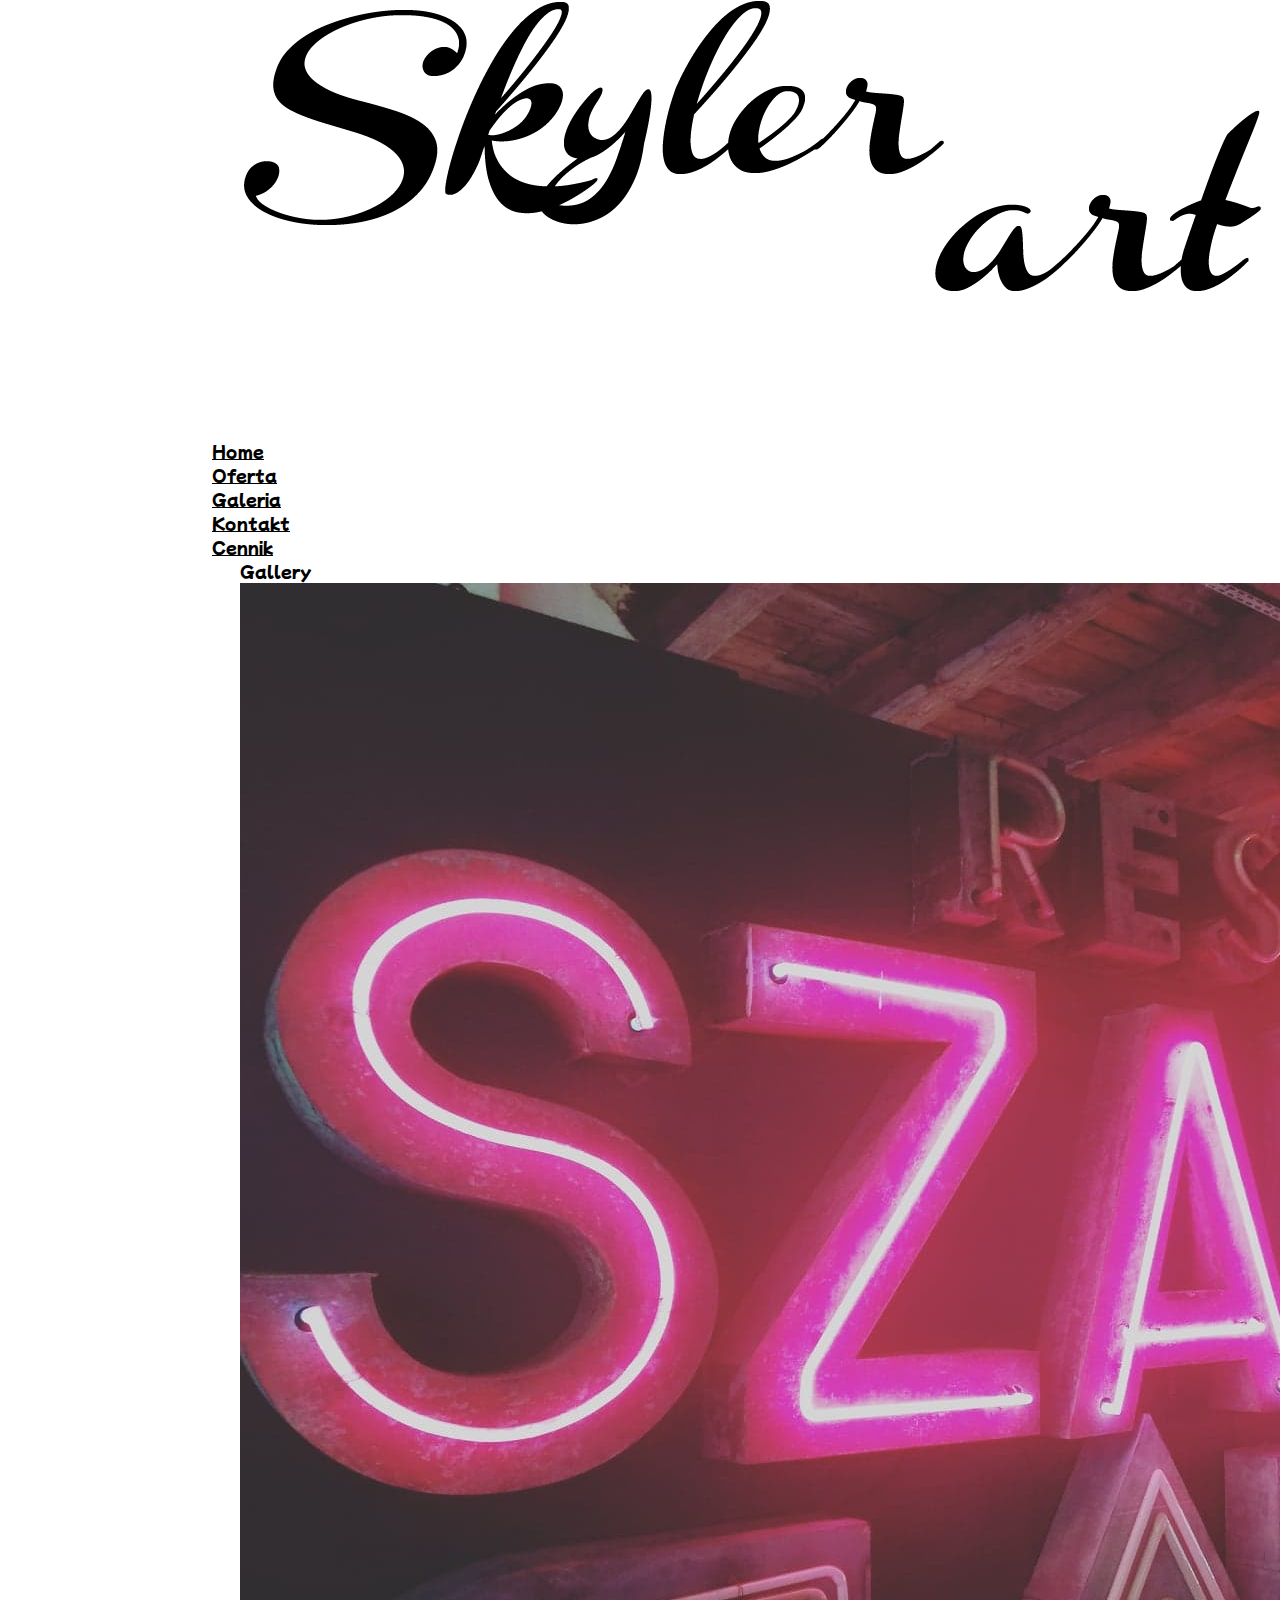
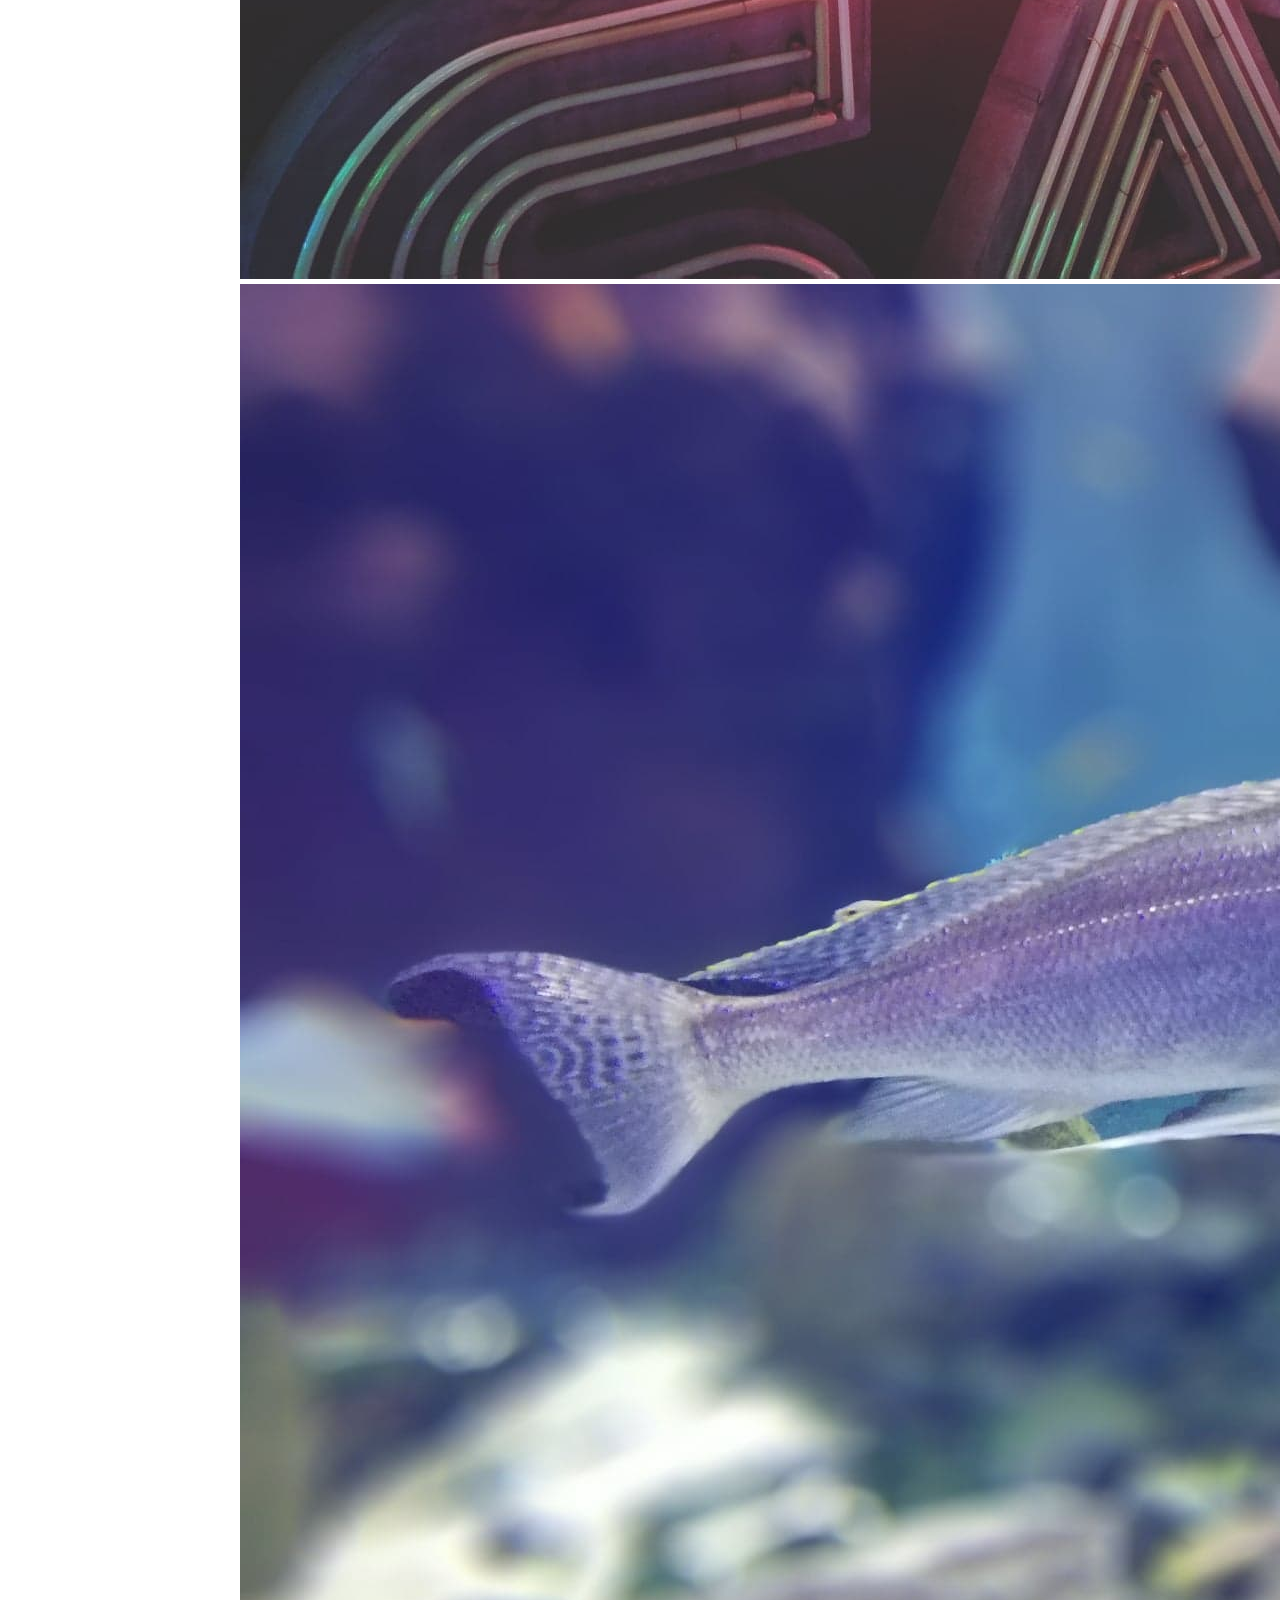
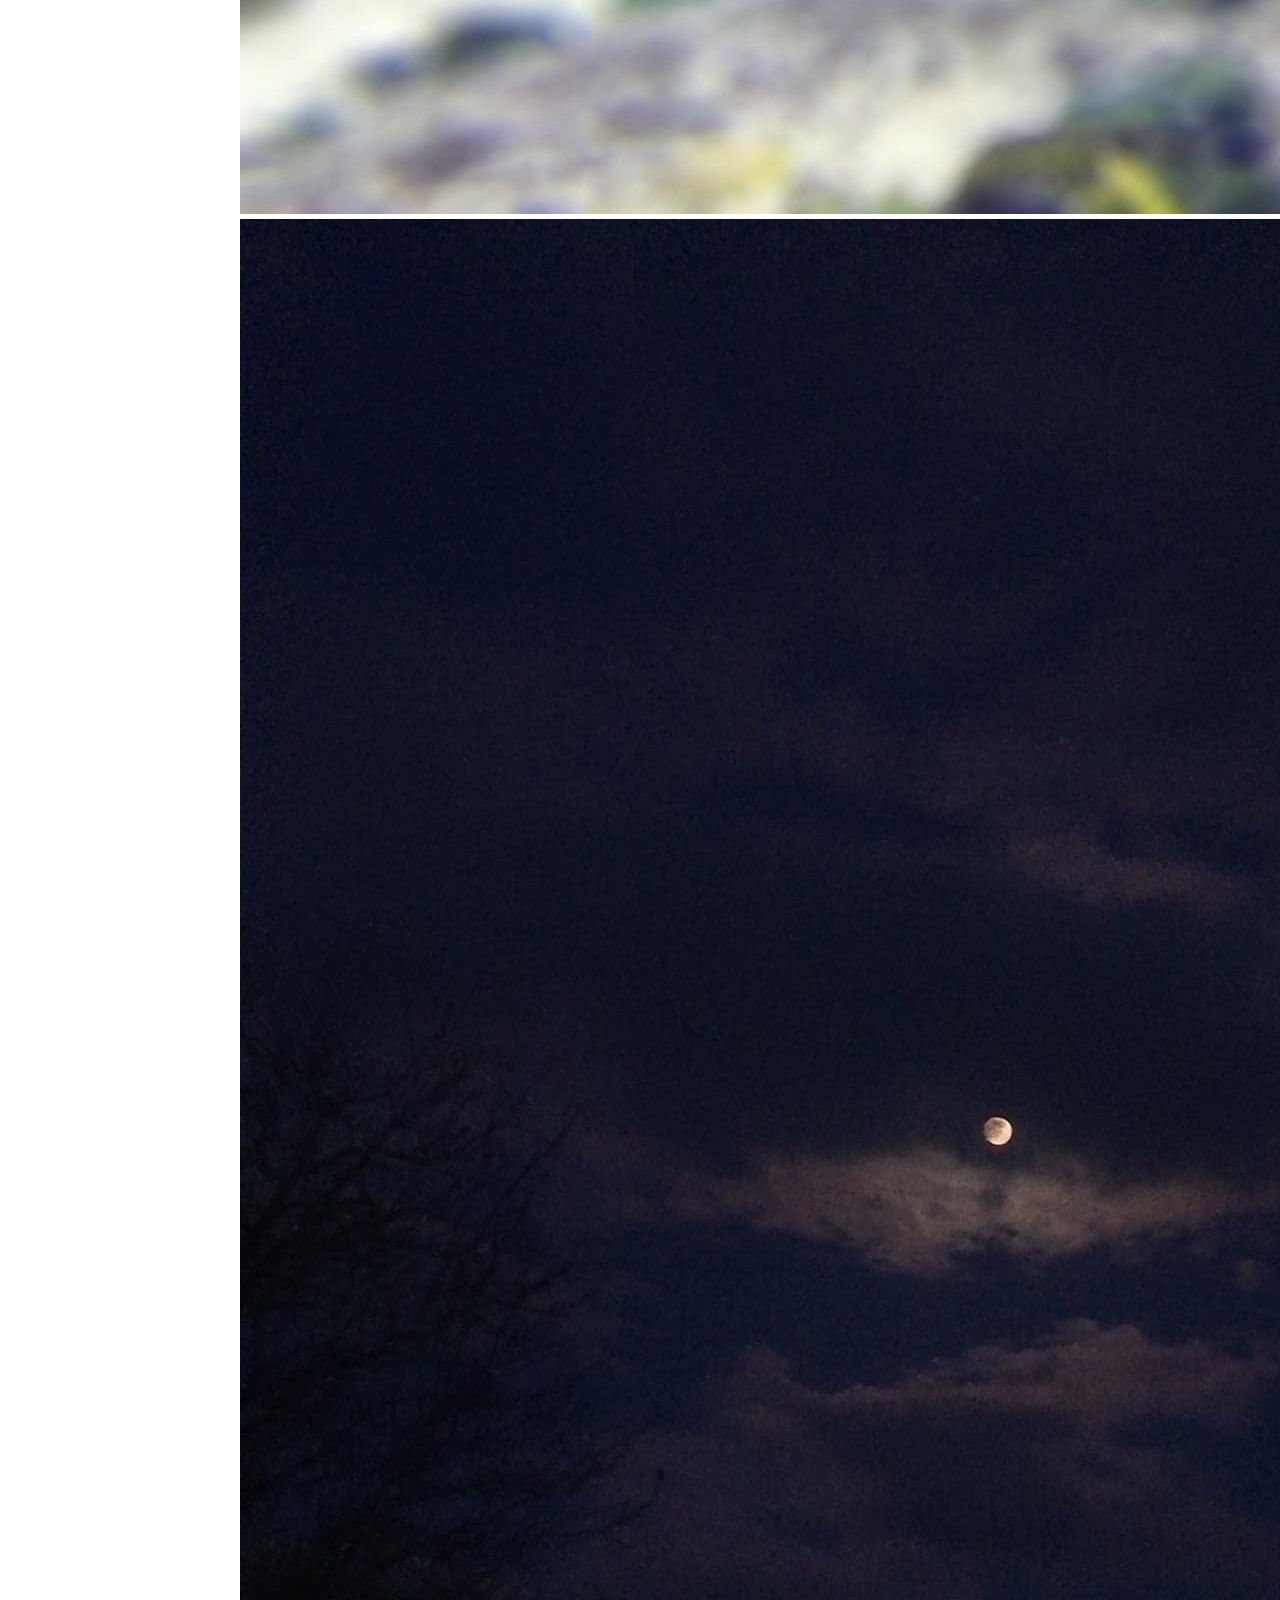
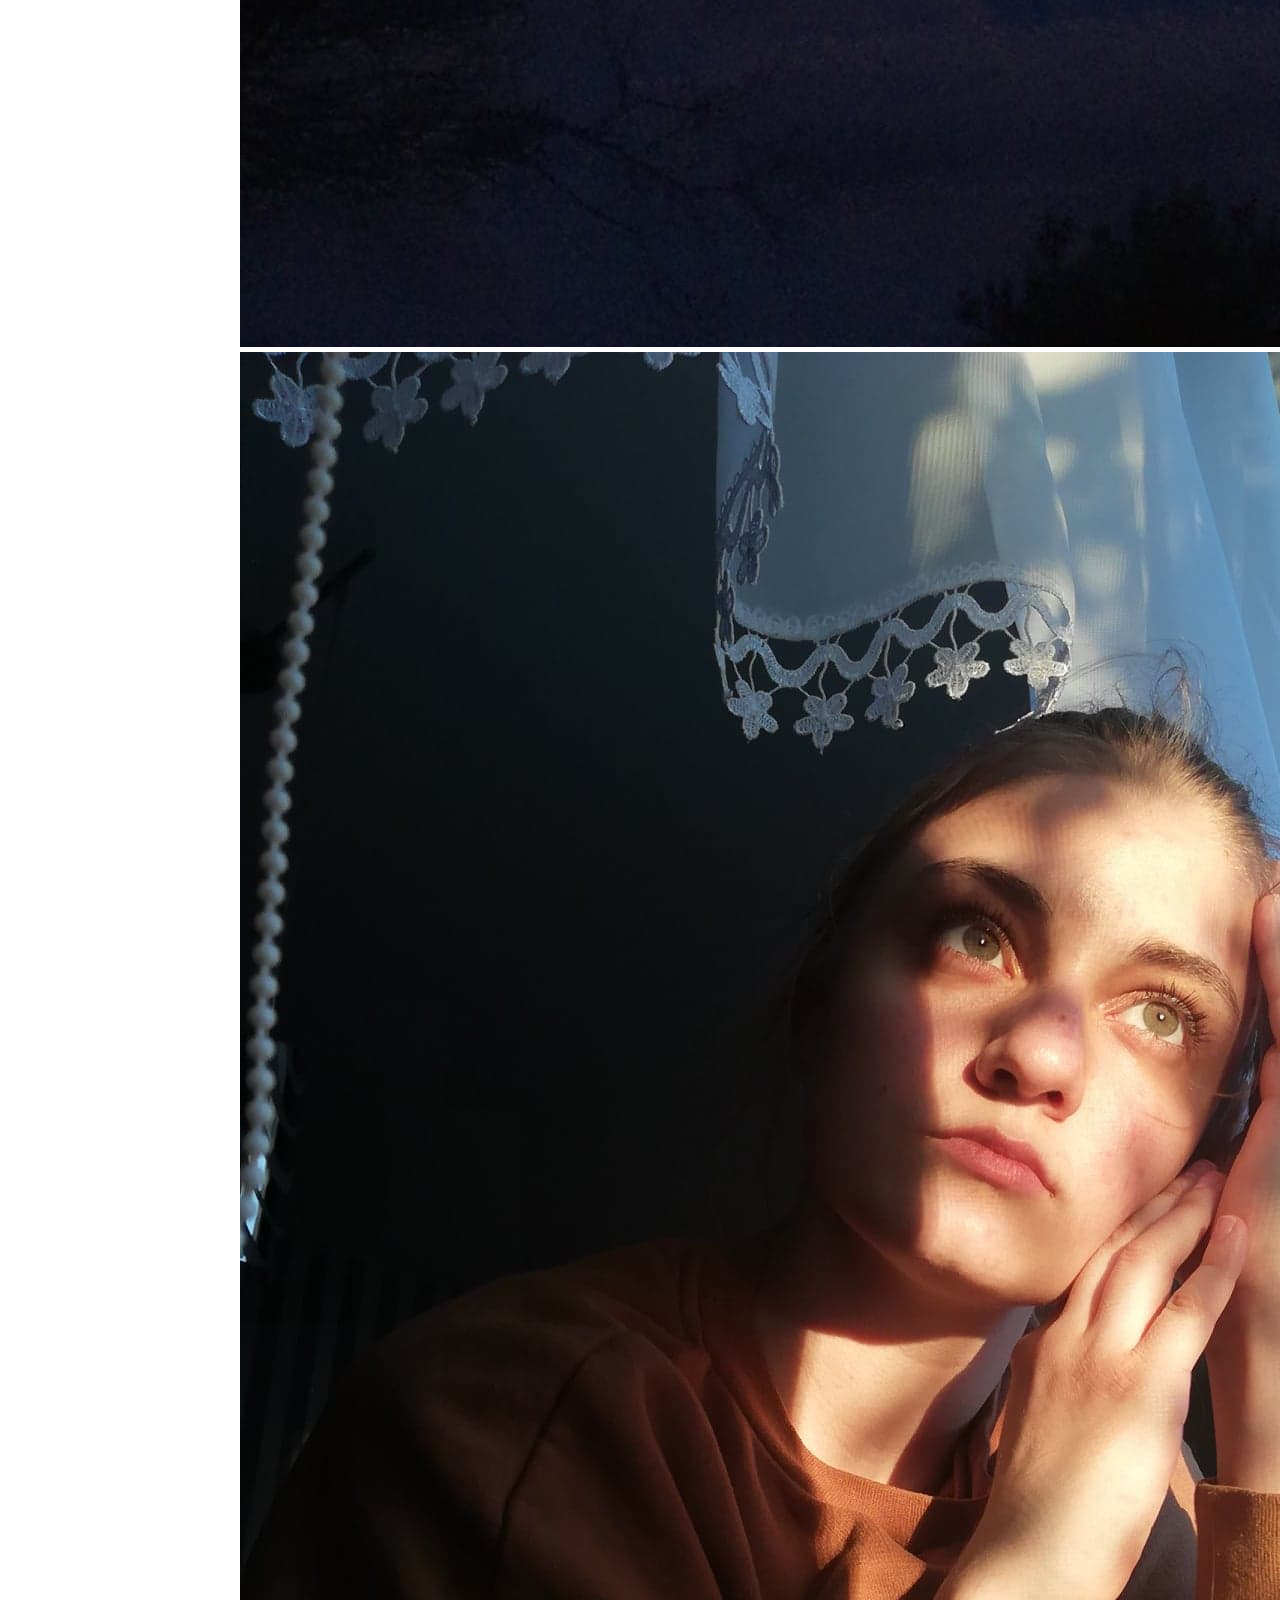
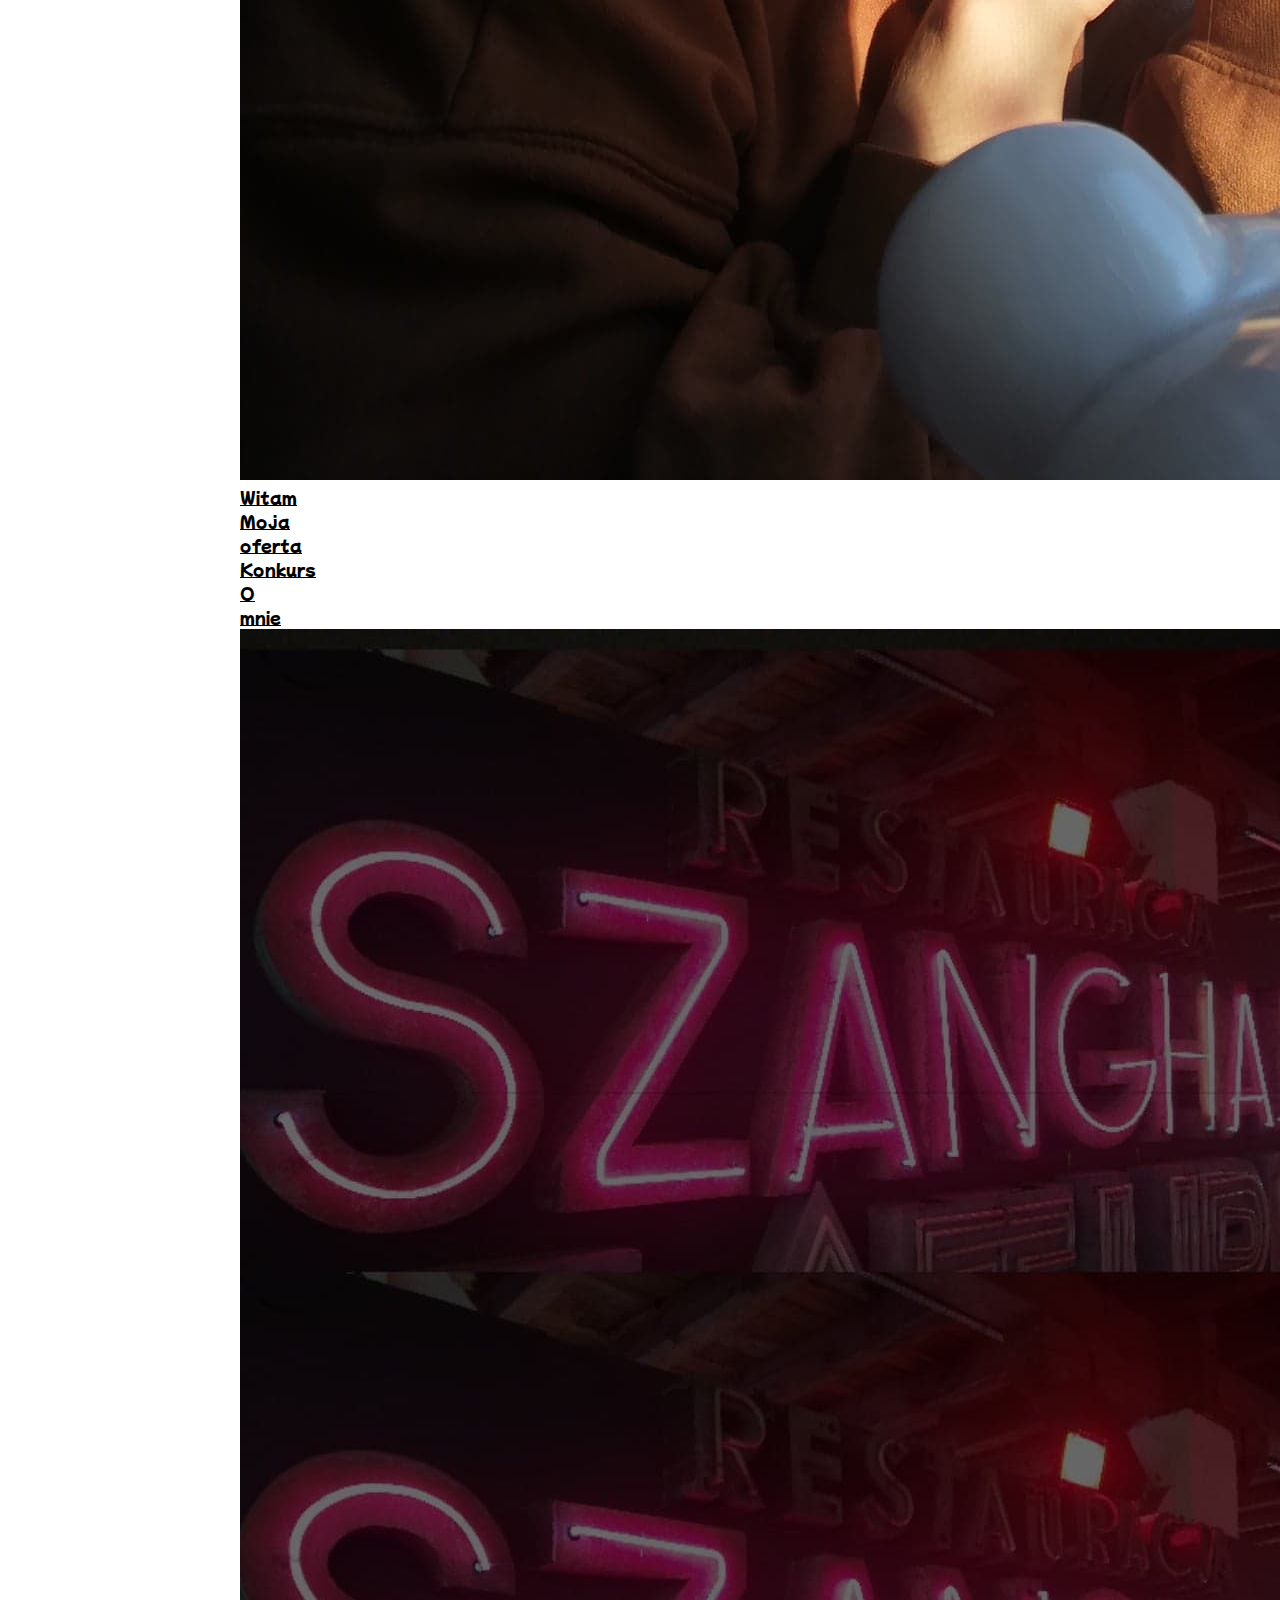
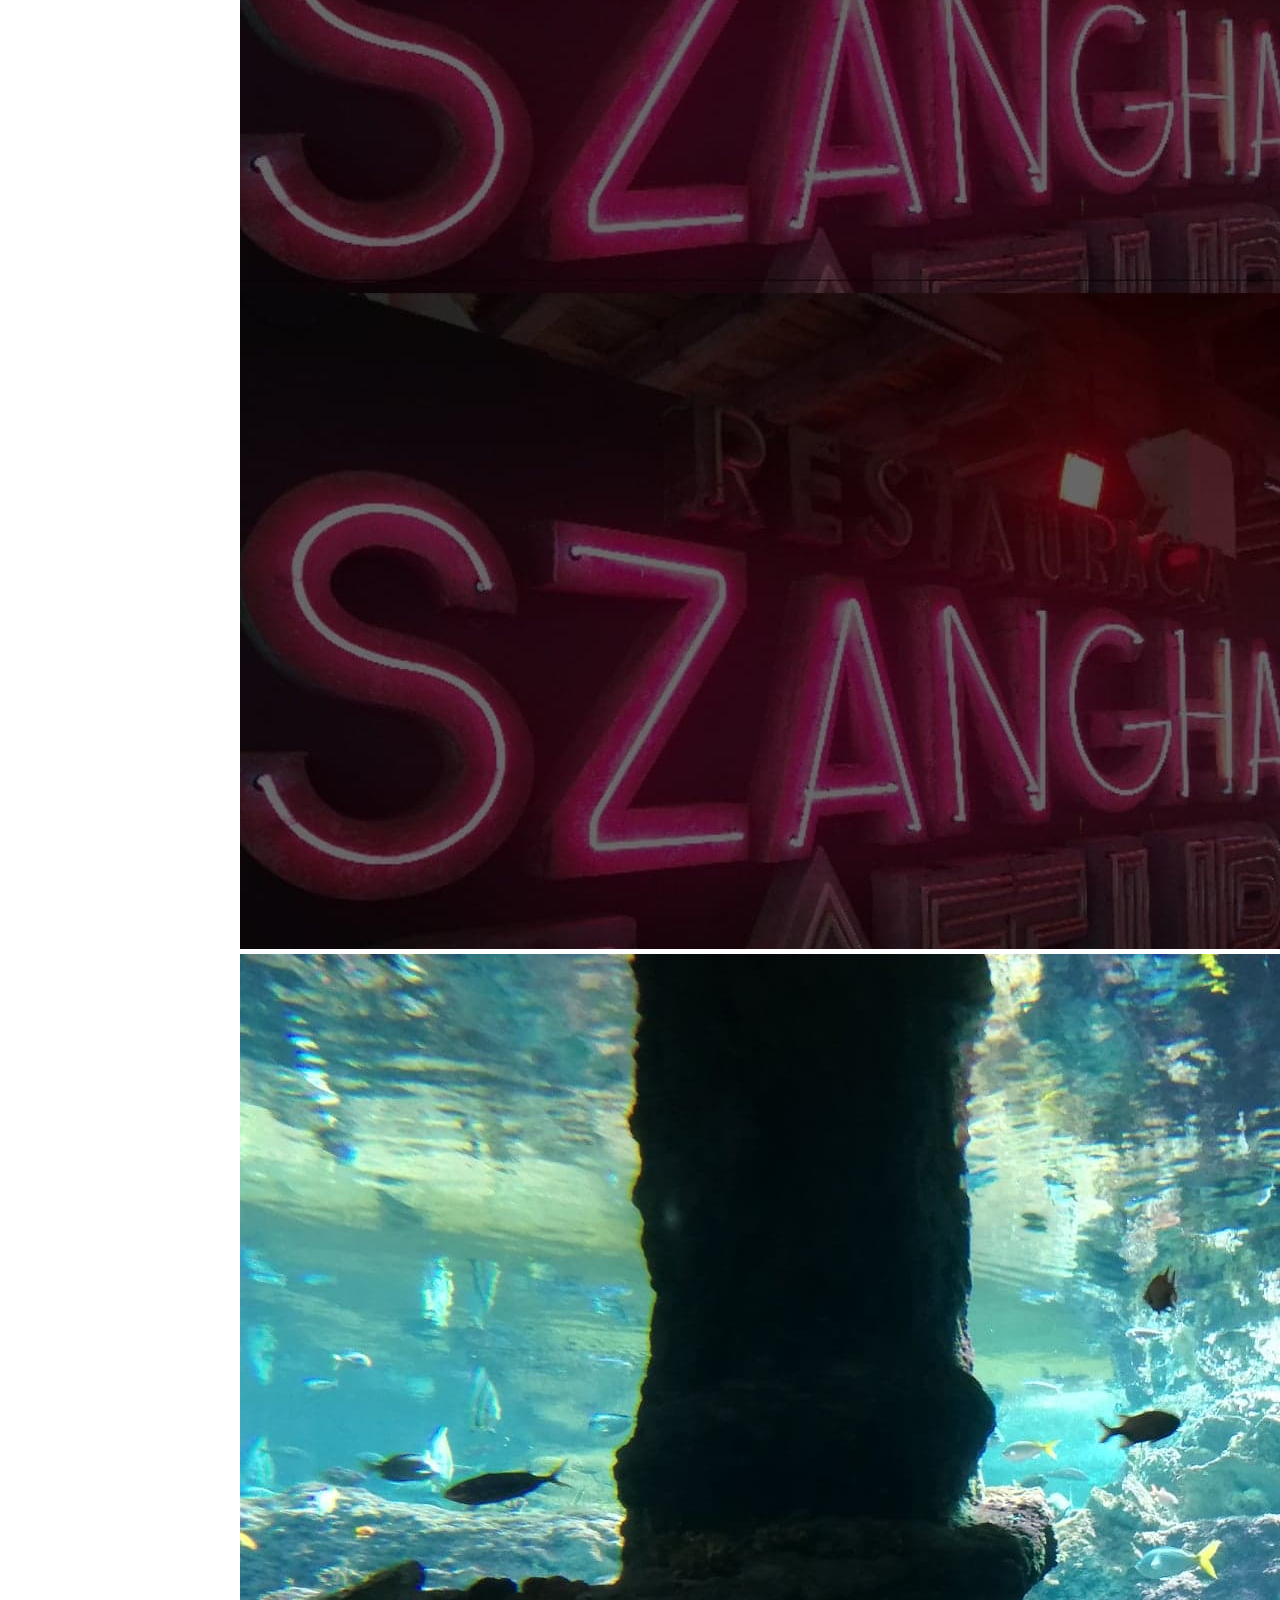
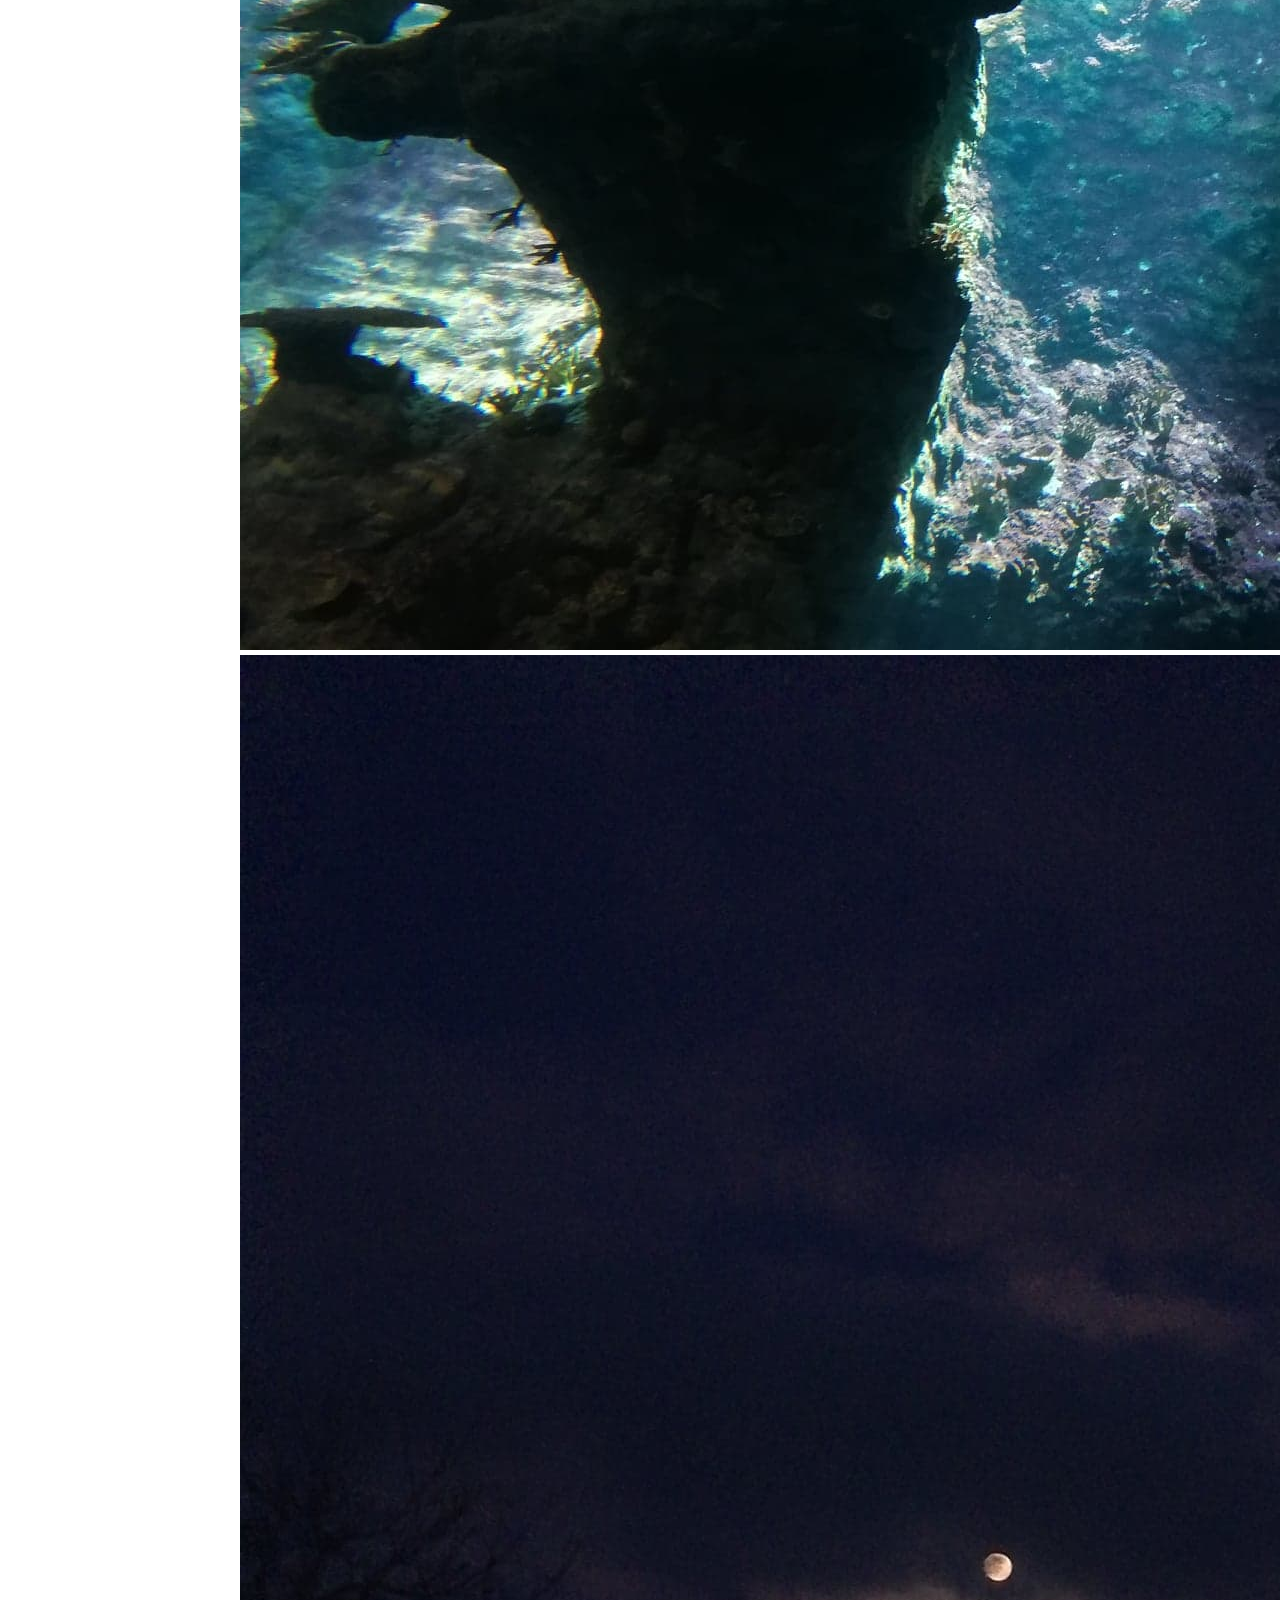
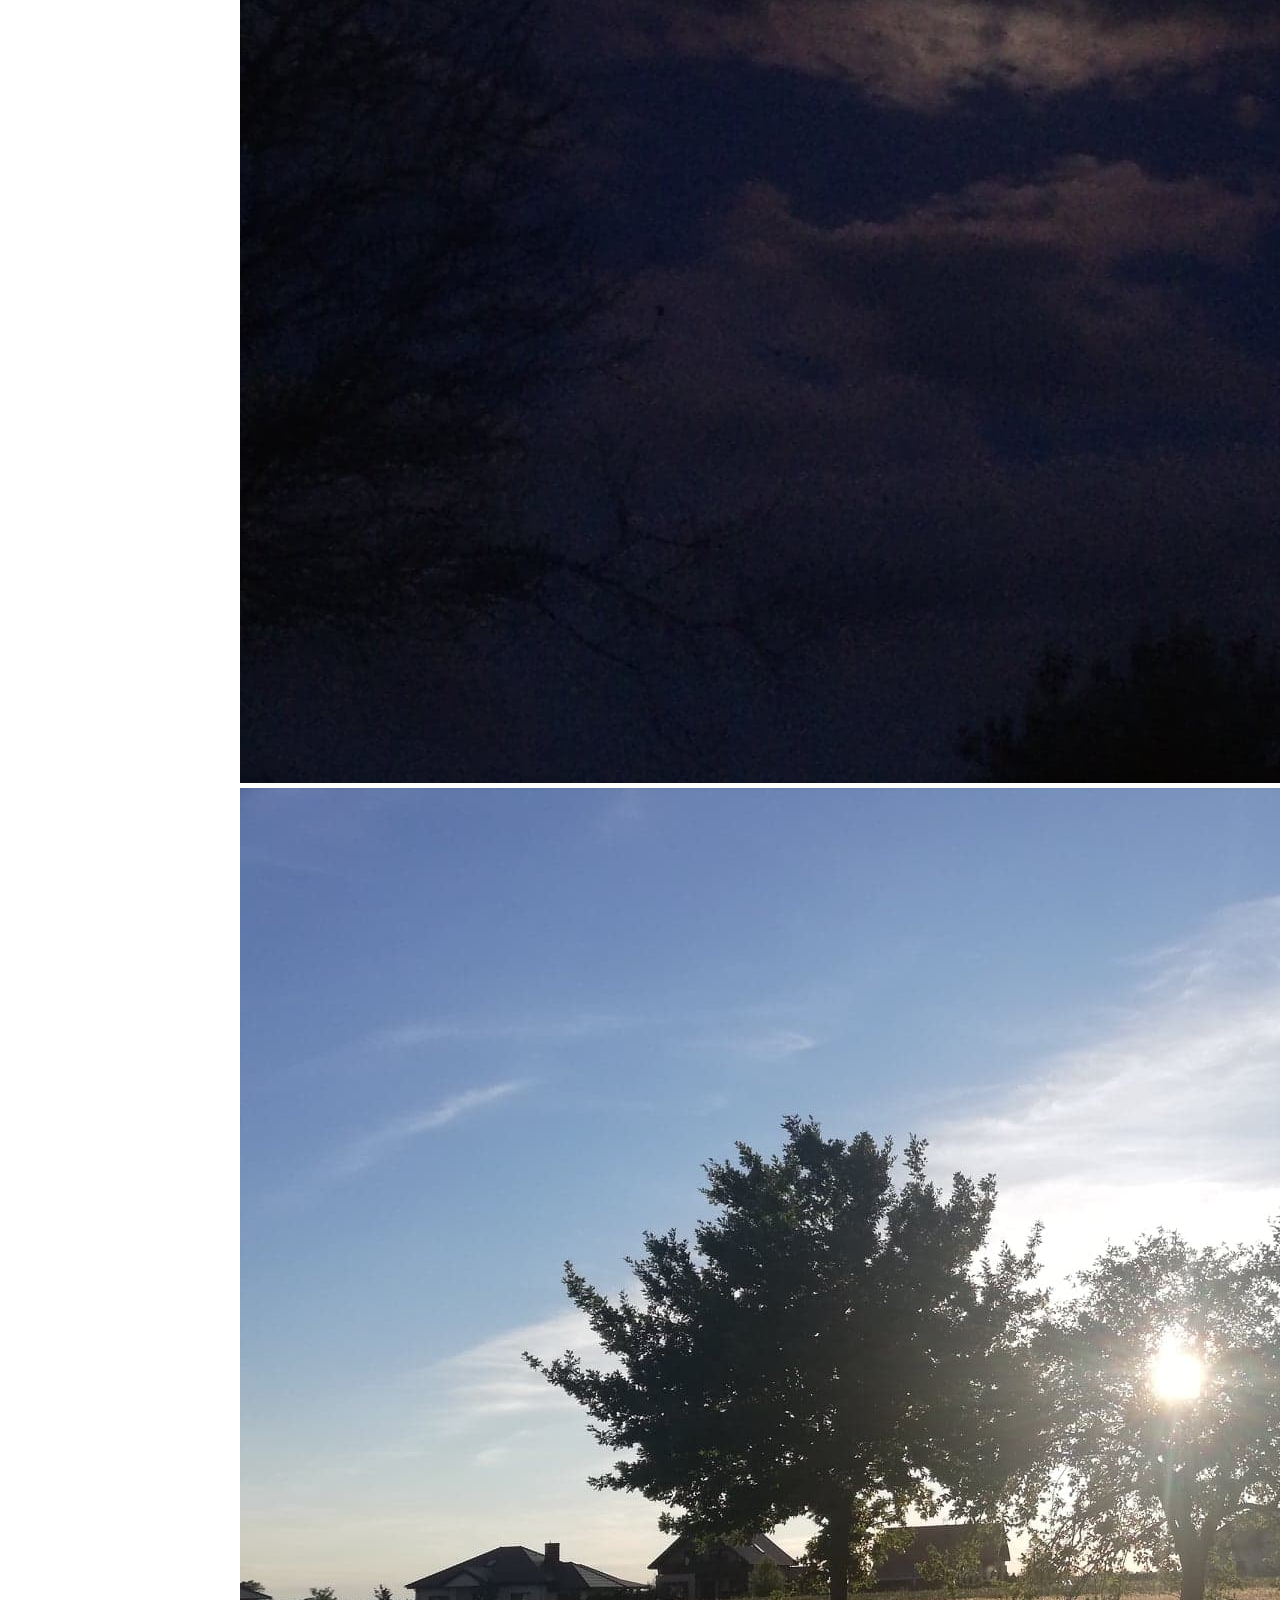
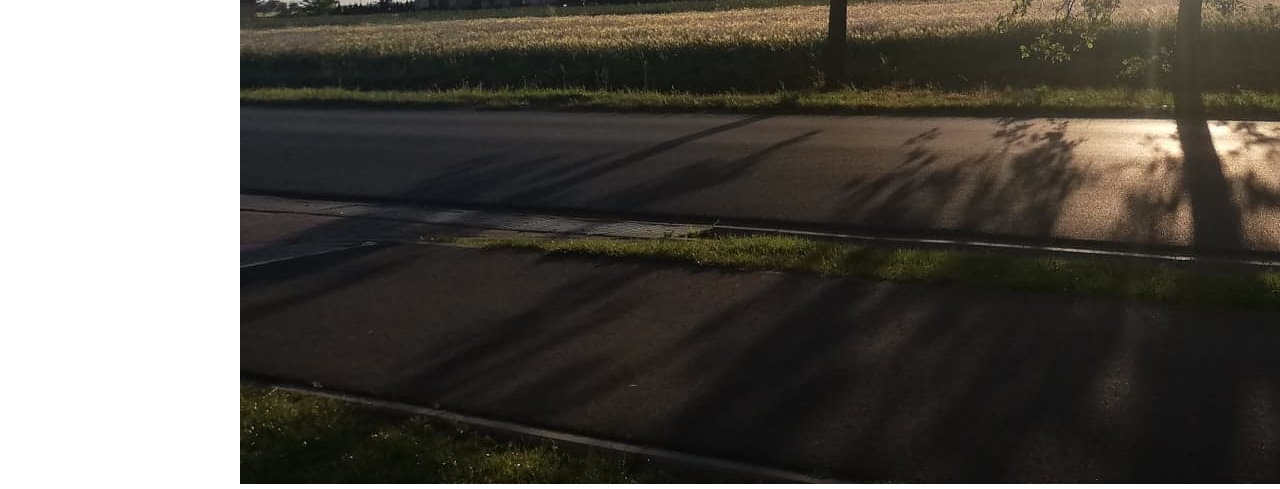
==== commit e091ed53: "dsffdg" ====
--- a/index.html
+++ b/index.html
@@ -7,6 +7,7 @@
 <link href="style.css" rel="stylesheet" type="text/css">
 </head>
 <body>
+    <div class="container">
 <div class="logo">
 <a href="https://skyler-art.xyz"><img src="photos/logo.png" alt="logo"/></a>
 <div>
@@ -45,5 +46,6 @@
 
 <footer>
 </footer>
+<div>
 </body>
 </html>--- a/style.css
+++ b/style.css
@@ -3,24 +3,31 @@
 * {
   margin: 0;
   padding: 0;
+  font-family: "Mochiy Pop P One";
+  color: black;
+}
+
+.container {
+  width: 800px;
+  margin-left: auto;
+  margin-right: auto;
 }
 
 body {
-  width: 800px;
   height: auto;
-  font-family: "Mochiy Pop P One";
-  color: black;
+
   background-color: light rgb(88, 66, 66);
 }
 
 .logo {
-  width: 100px;
+  width: 50px;
   height: auto;
   float: left;
 }
 
 .pictures {
-  width: 50%;
+  width: 50px;
+  height: auto;
 }
 
 .menubar {
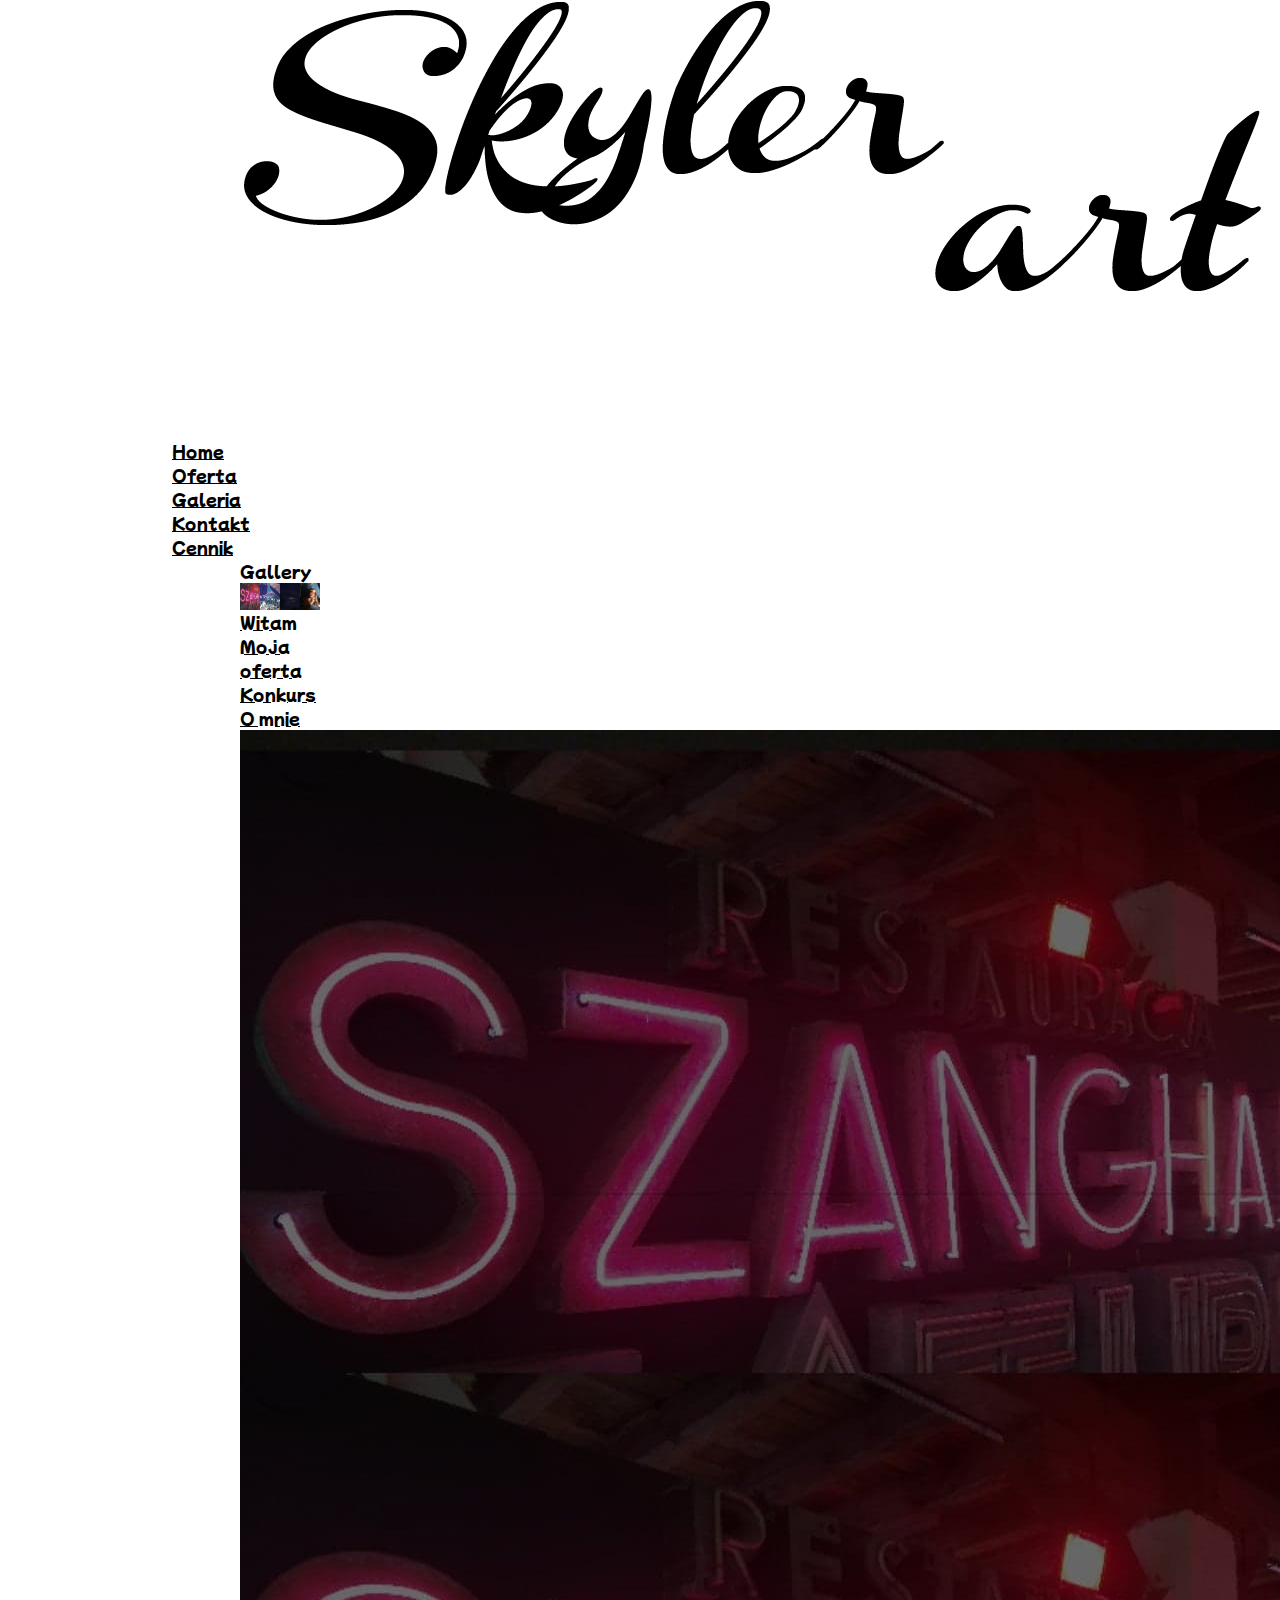
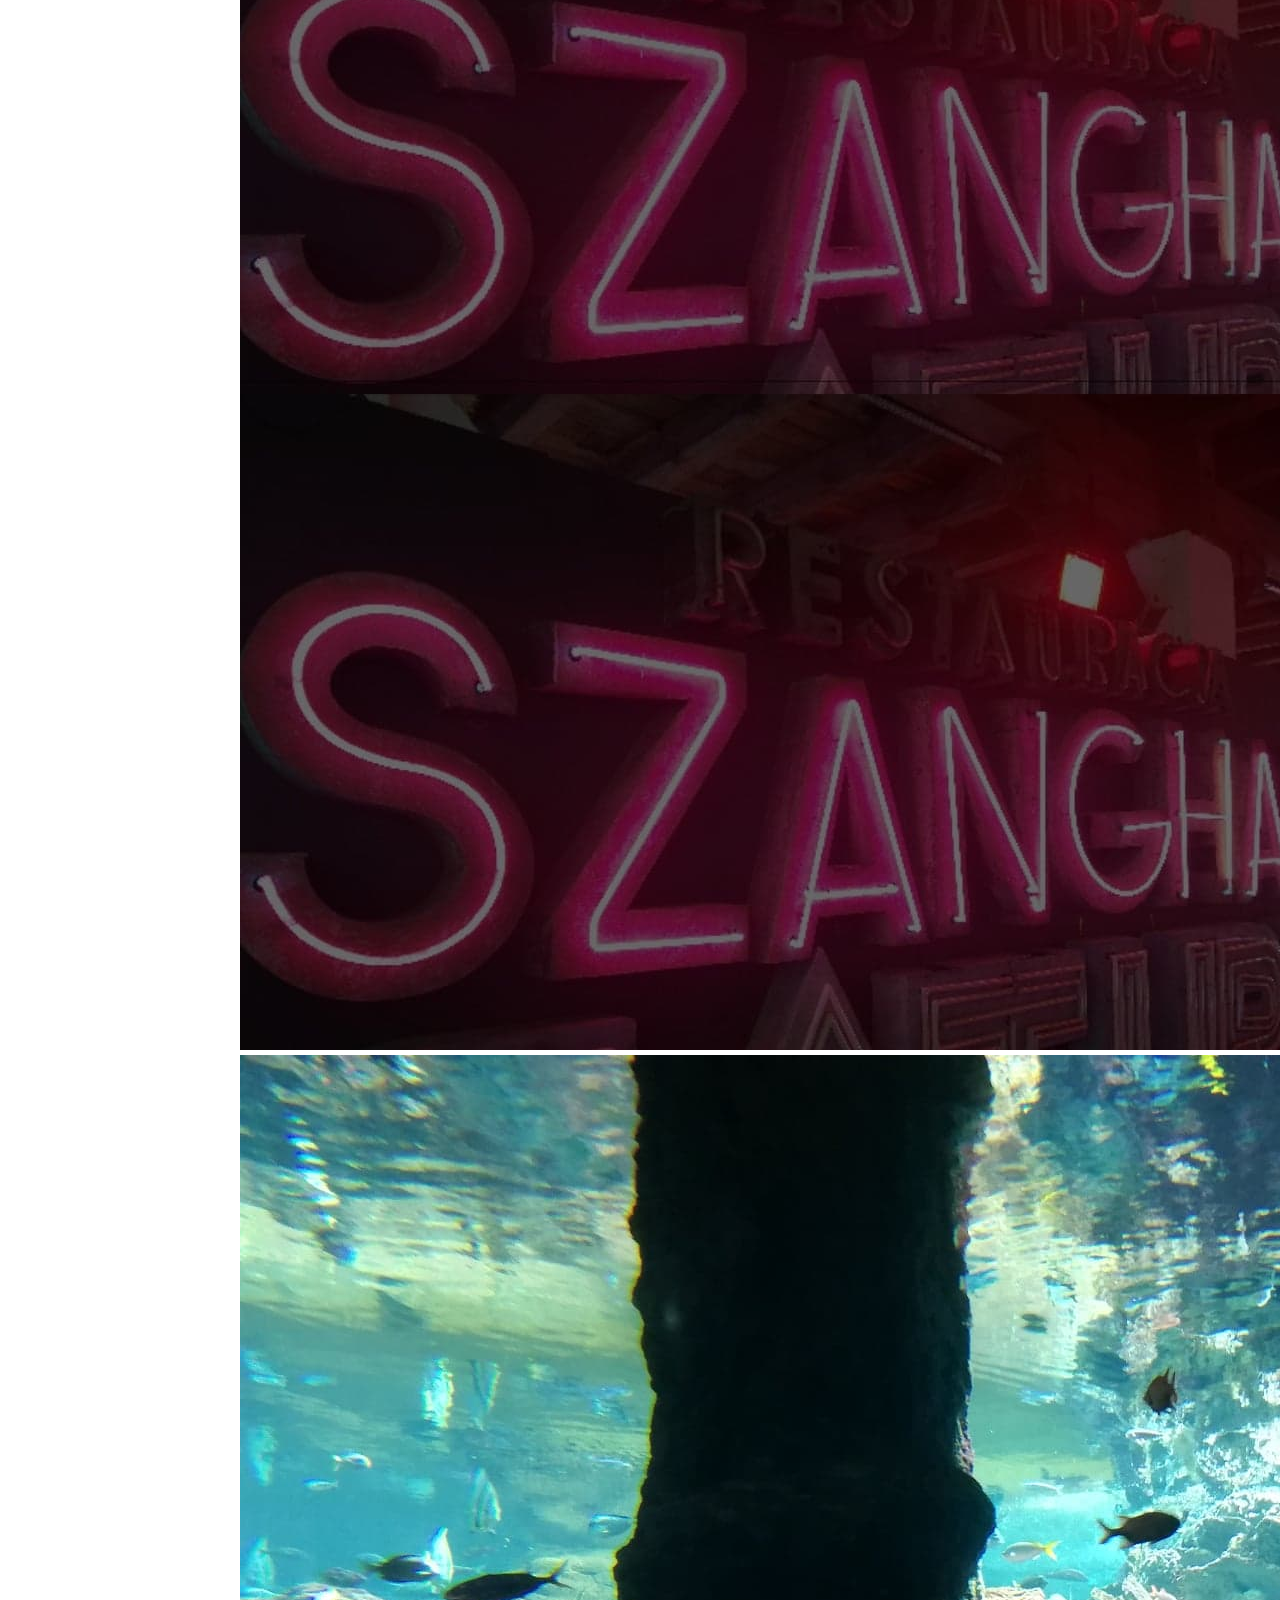
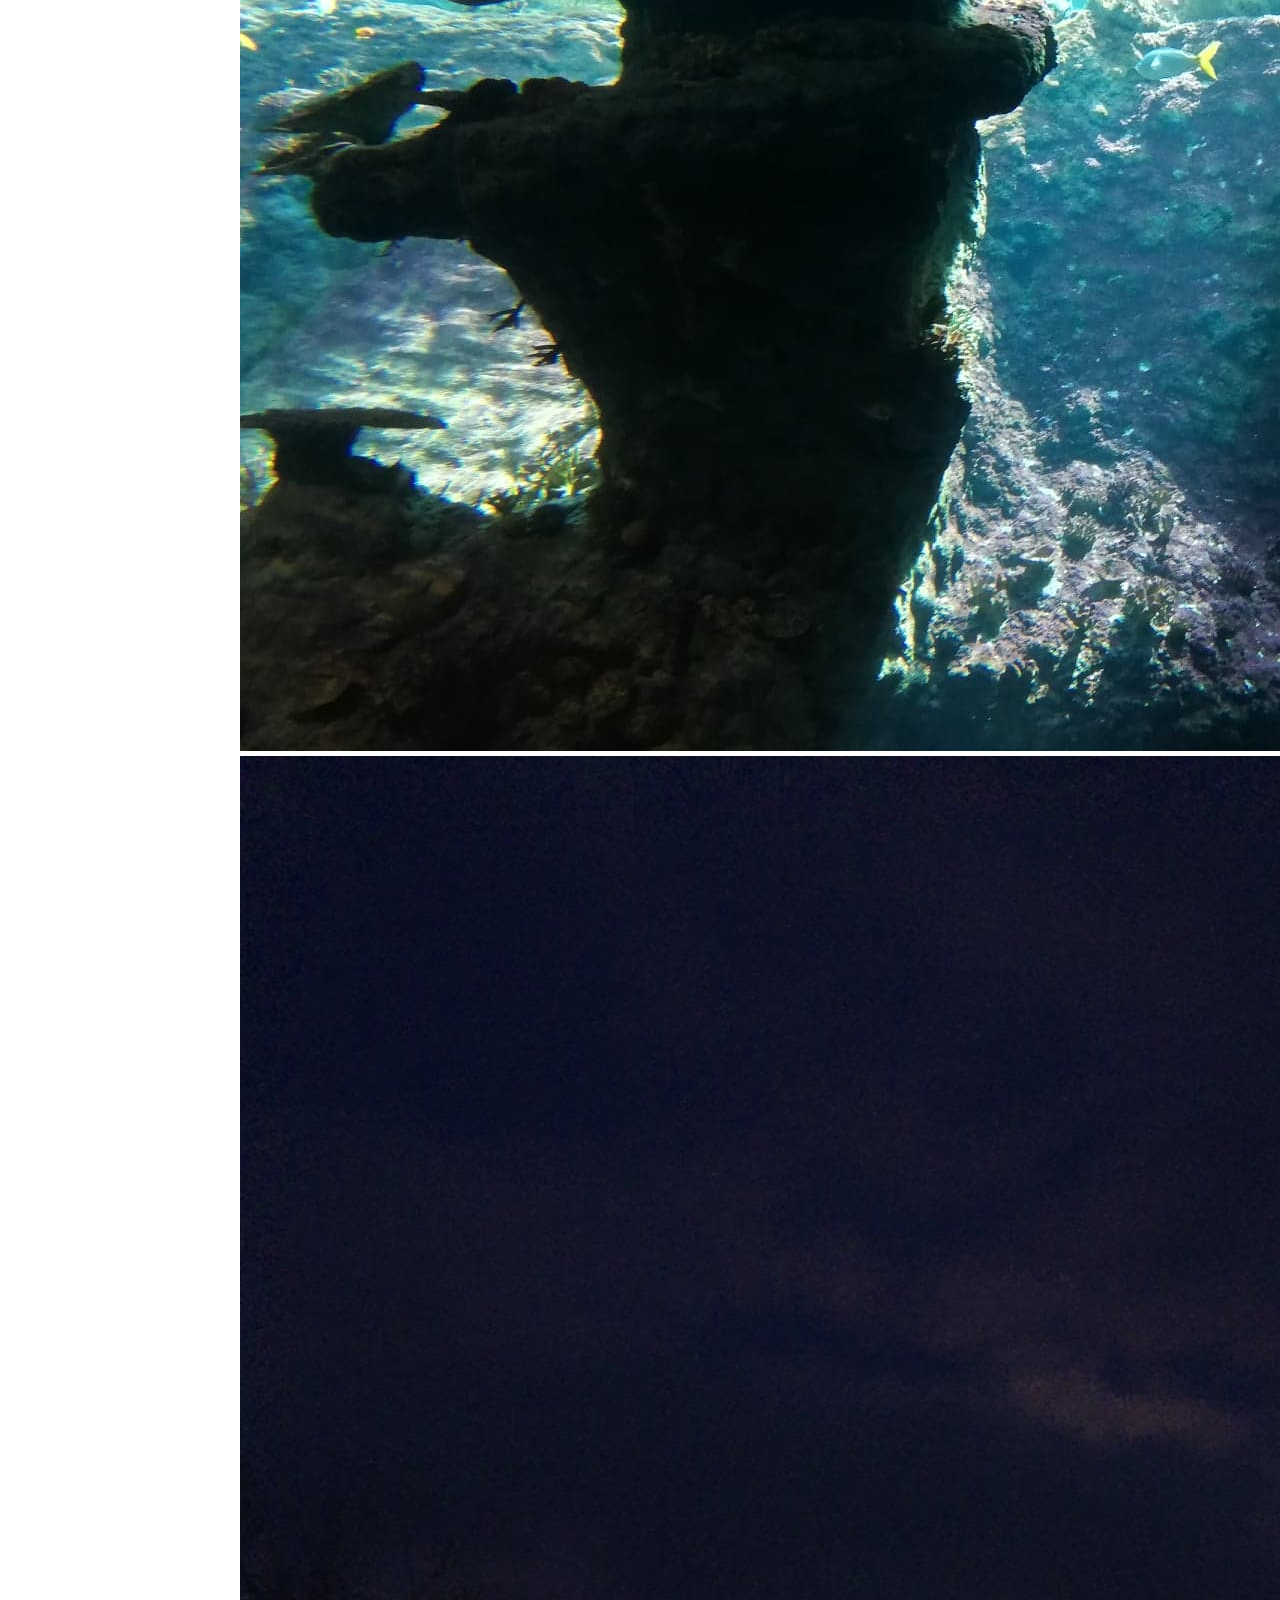
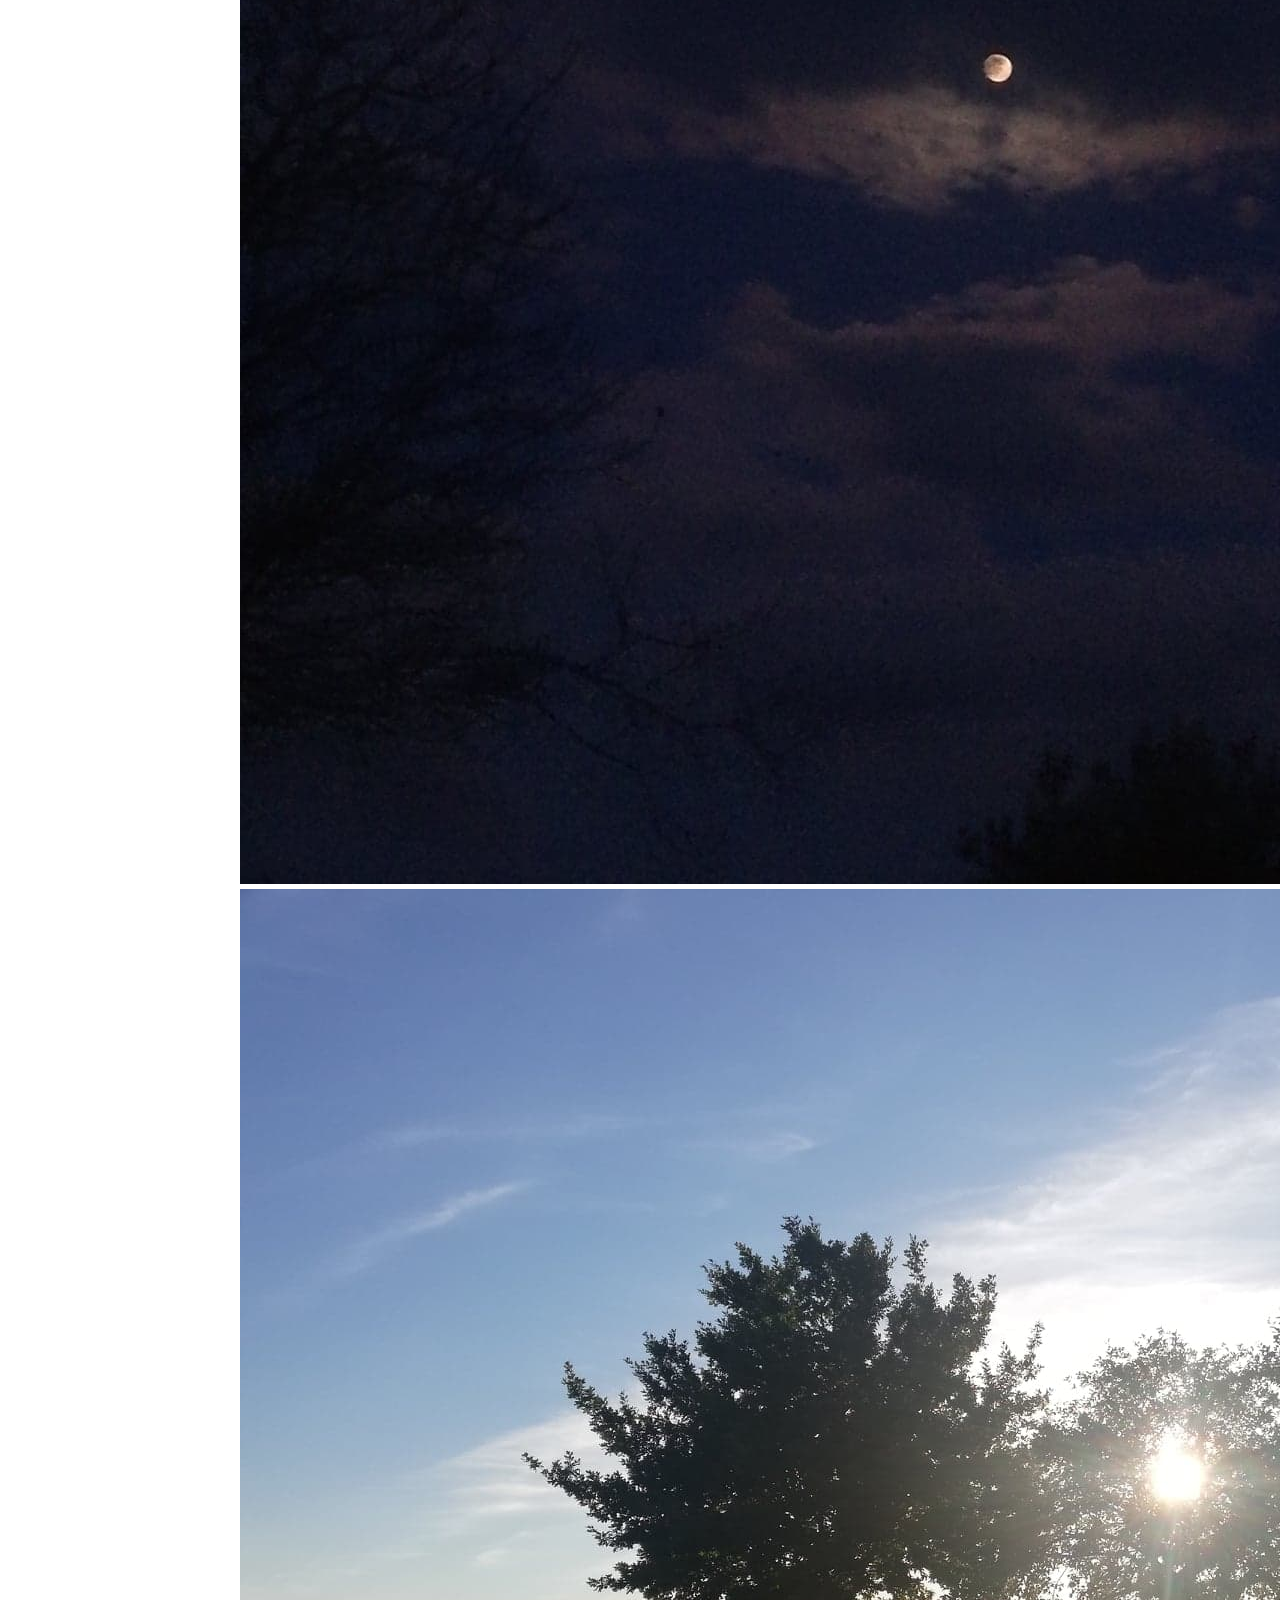
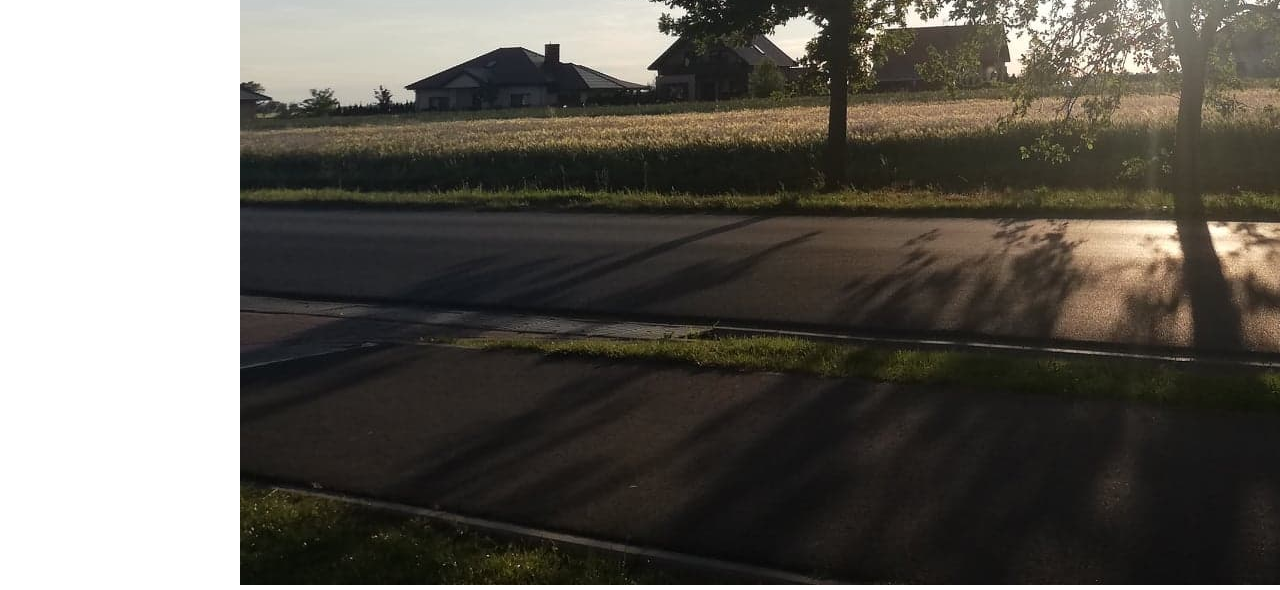
==== commit 6ff38270: "gallery" ====
--- a/index.html
+++ b/index.html
@@ -8,7 +8,7 @@
 </head>
 <body>
     <div class="container">
-<div class="logo">
+        <div class="logo">
 <a href="https://skyler-art.xyz"><img src="photos/logo.png" alt="logo"/></a>
 <div>
 <nav class="menubar">
@@ -23,11 +23,11 @@
 <div>
 Gallery
 <div>
-<div class="pictures">
-<img src="photos/szanghaj.jpg"/>
-<img src="photos/fish.jpg"/>
-<img src="photos/moonlight.jpg"/>
-<img src="photos/me.jpg"/>
+<div class="gallery">
+<img src="photos/szanghaj.jpg" class="szanghaj photo"/>
+<img src="photos/fish.jpg" class=" fish photo"/>
+<img src="photos/moonlight.jpg" class="moon photo"/>
+<img src="photos/me.jpg" class="skyler photo"/>
 </div>
 <div>
     <ul>
--- a/style.css
+++ b/style.css
@@ -20,18 +20,20 @@
 }
 
 .logo {
-  width: 50px;
+  width: 10px;
   height: auto;
-  float: left;
+  float: left top;
 }
 
 .pictures {
-  width: 50px;
+  width: 10px;
   height: auto;
 }
 
 .menubar {
   float: right;
+  display: flex;
+  text-decoration: none;
 }
 
 ul,
@@ -43,6 +45,22 @@
 }
 
 ul {
-  display: inline;
+  display: inline-block;
   white-space: none;
 }
+
+.gallery {
+  display: flex;
+}
+
+.photo {
+  width: 20px;
+  height: auto;
+}
+.szanghaj {
+  flex: 1;
+}
+
+.fish {
+  flex: 2;
+}
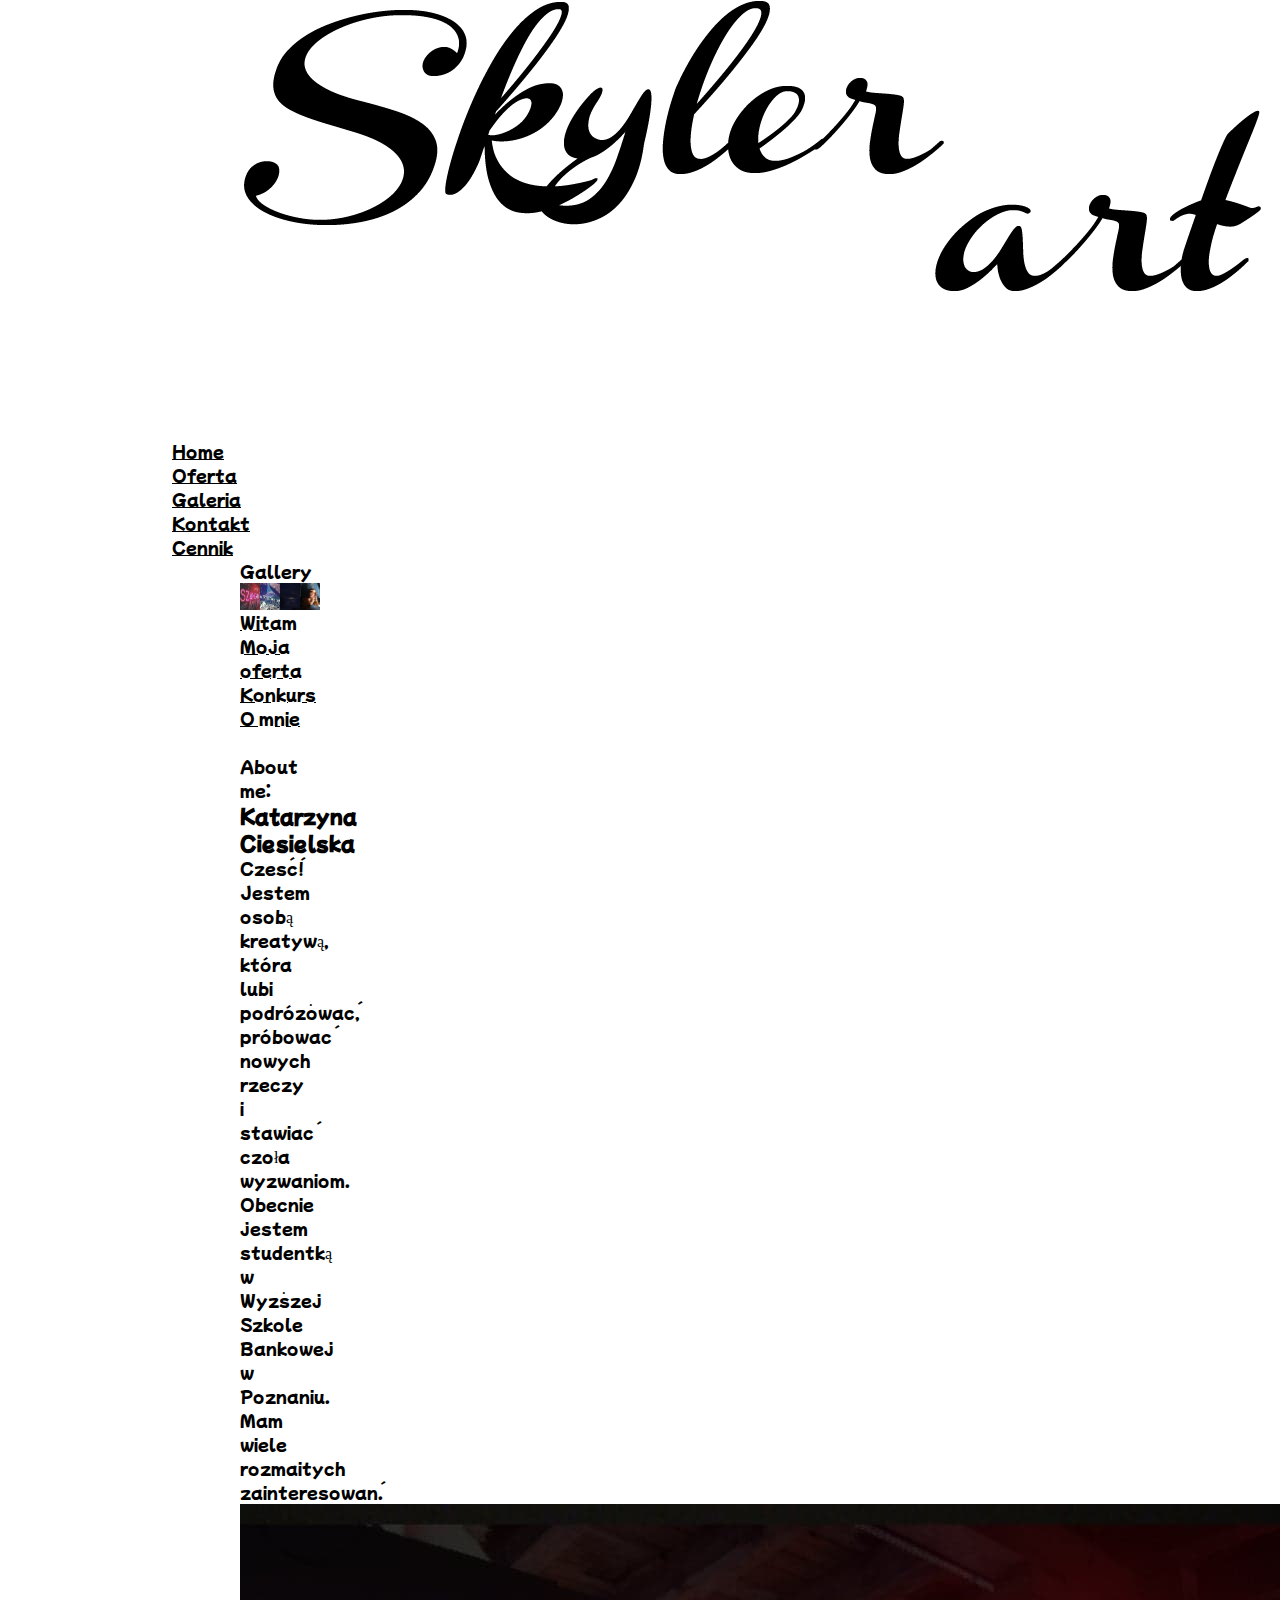
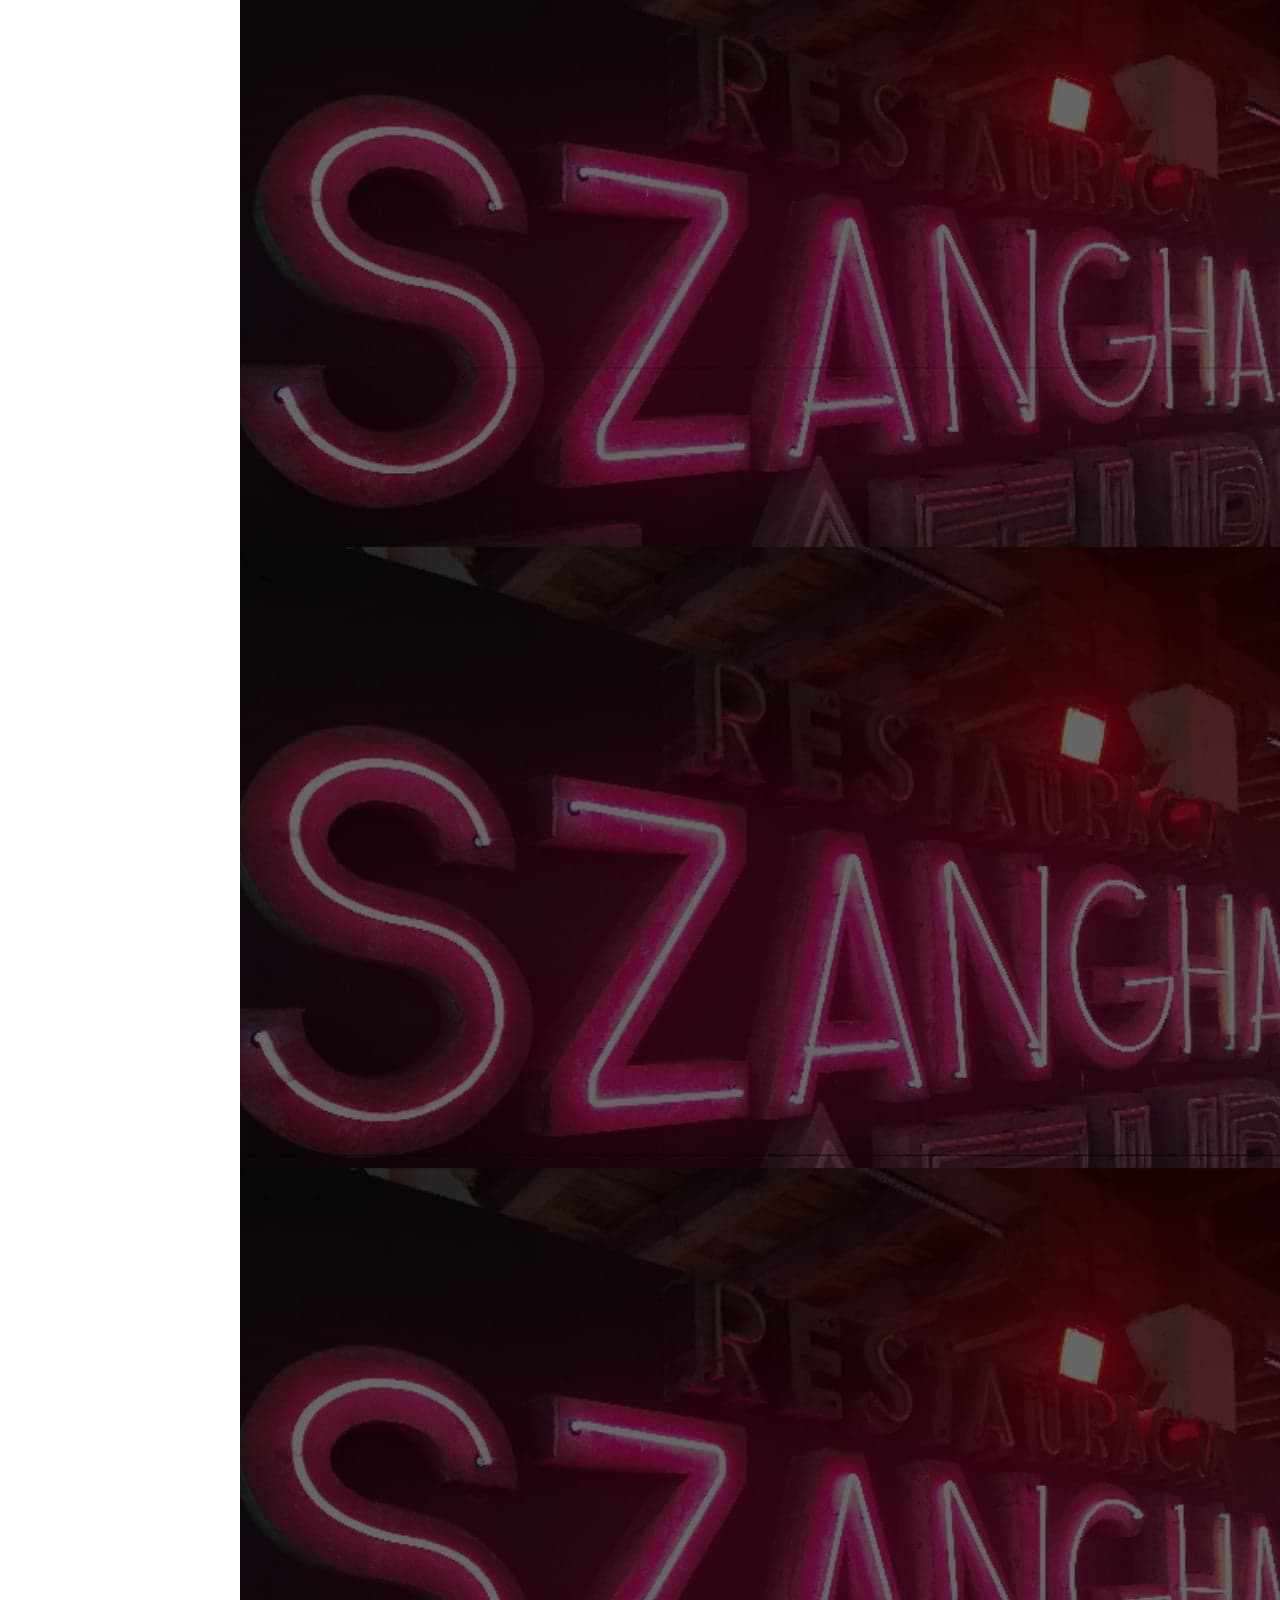
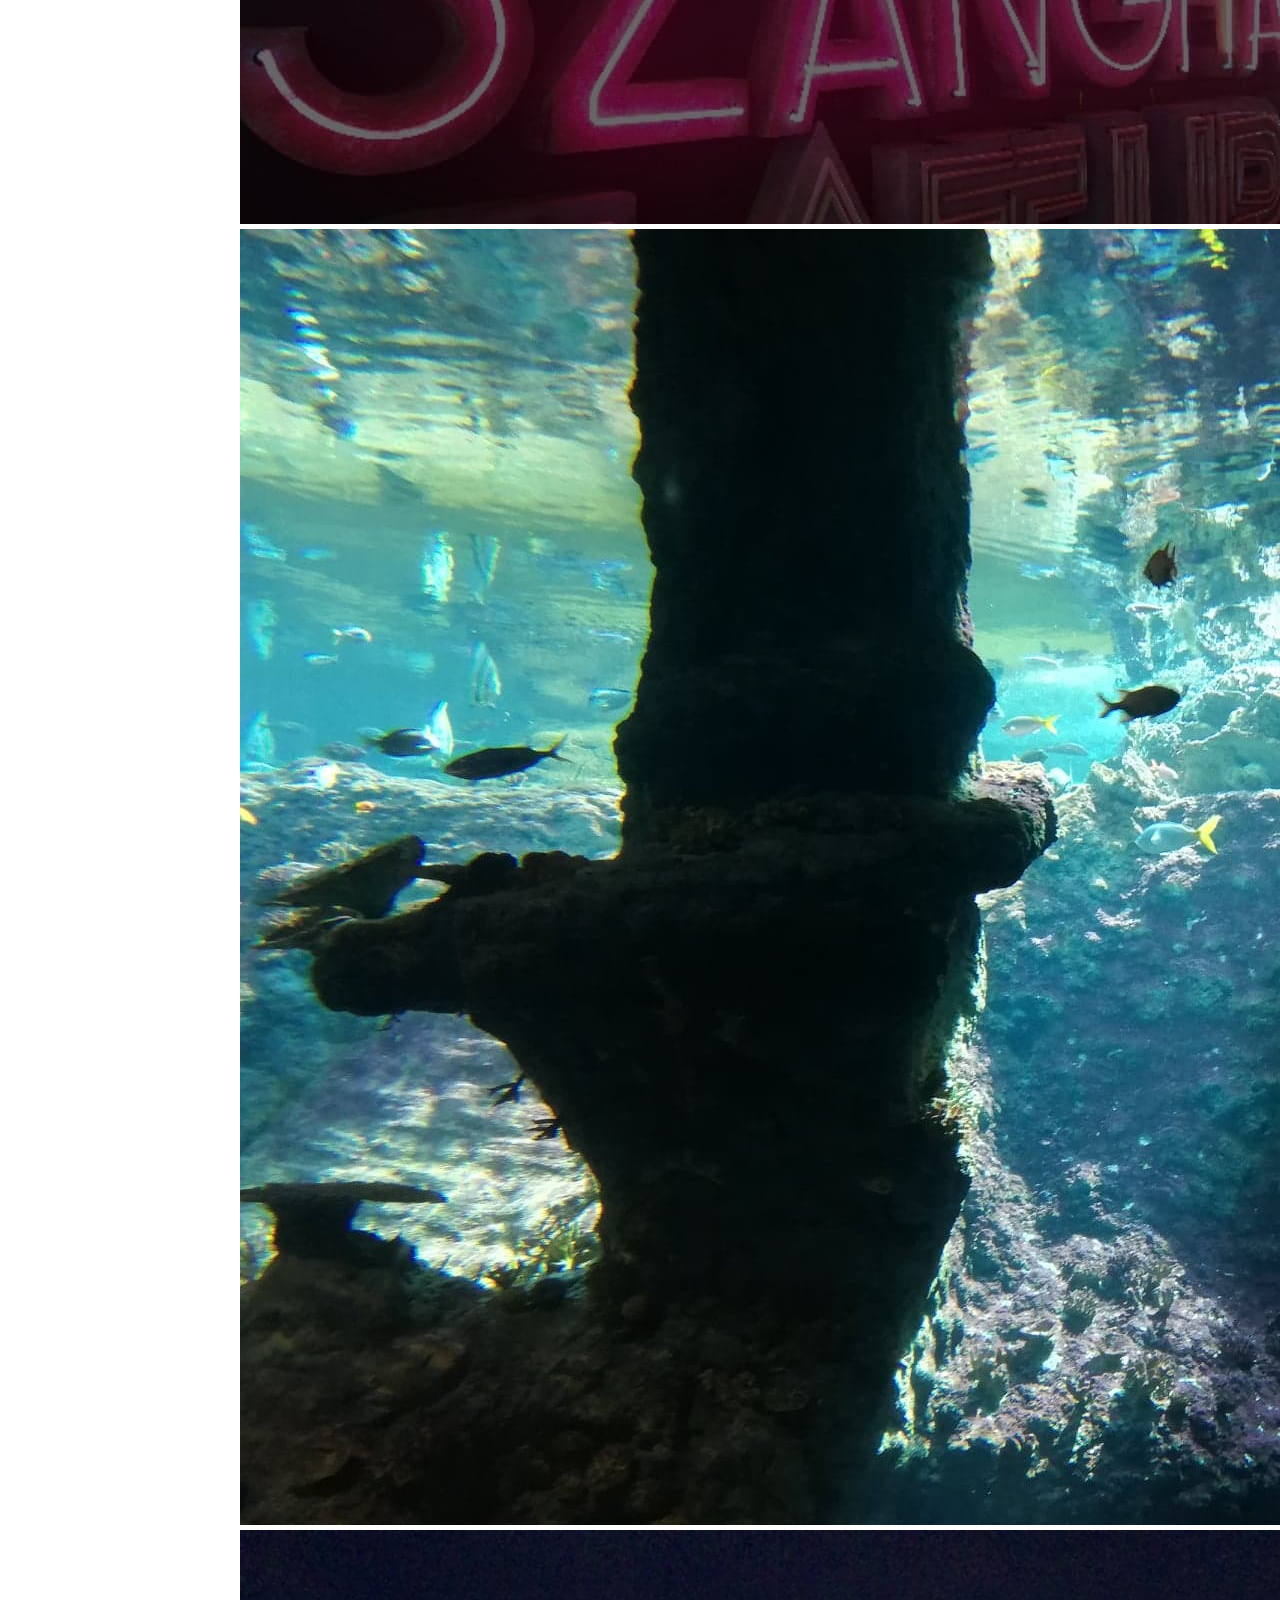
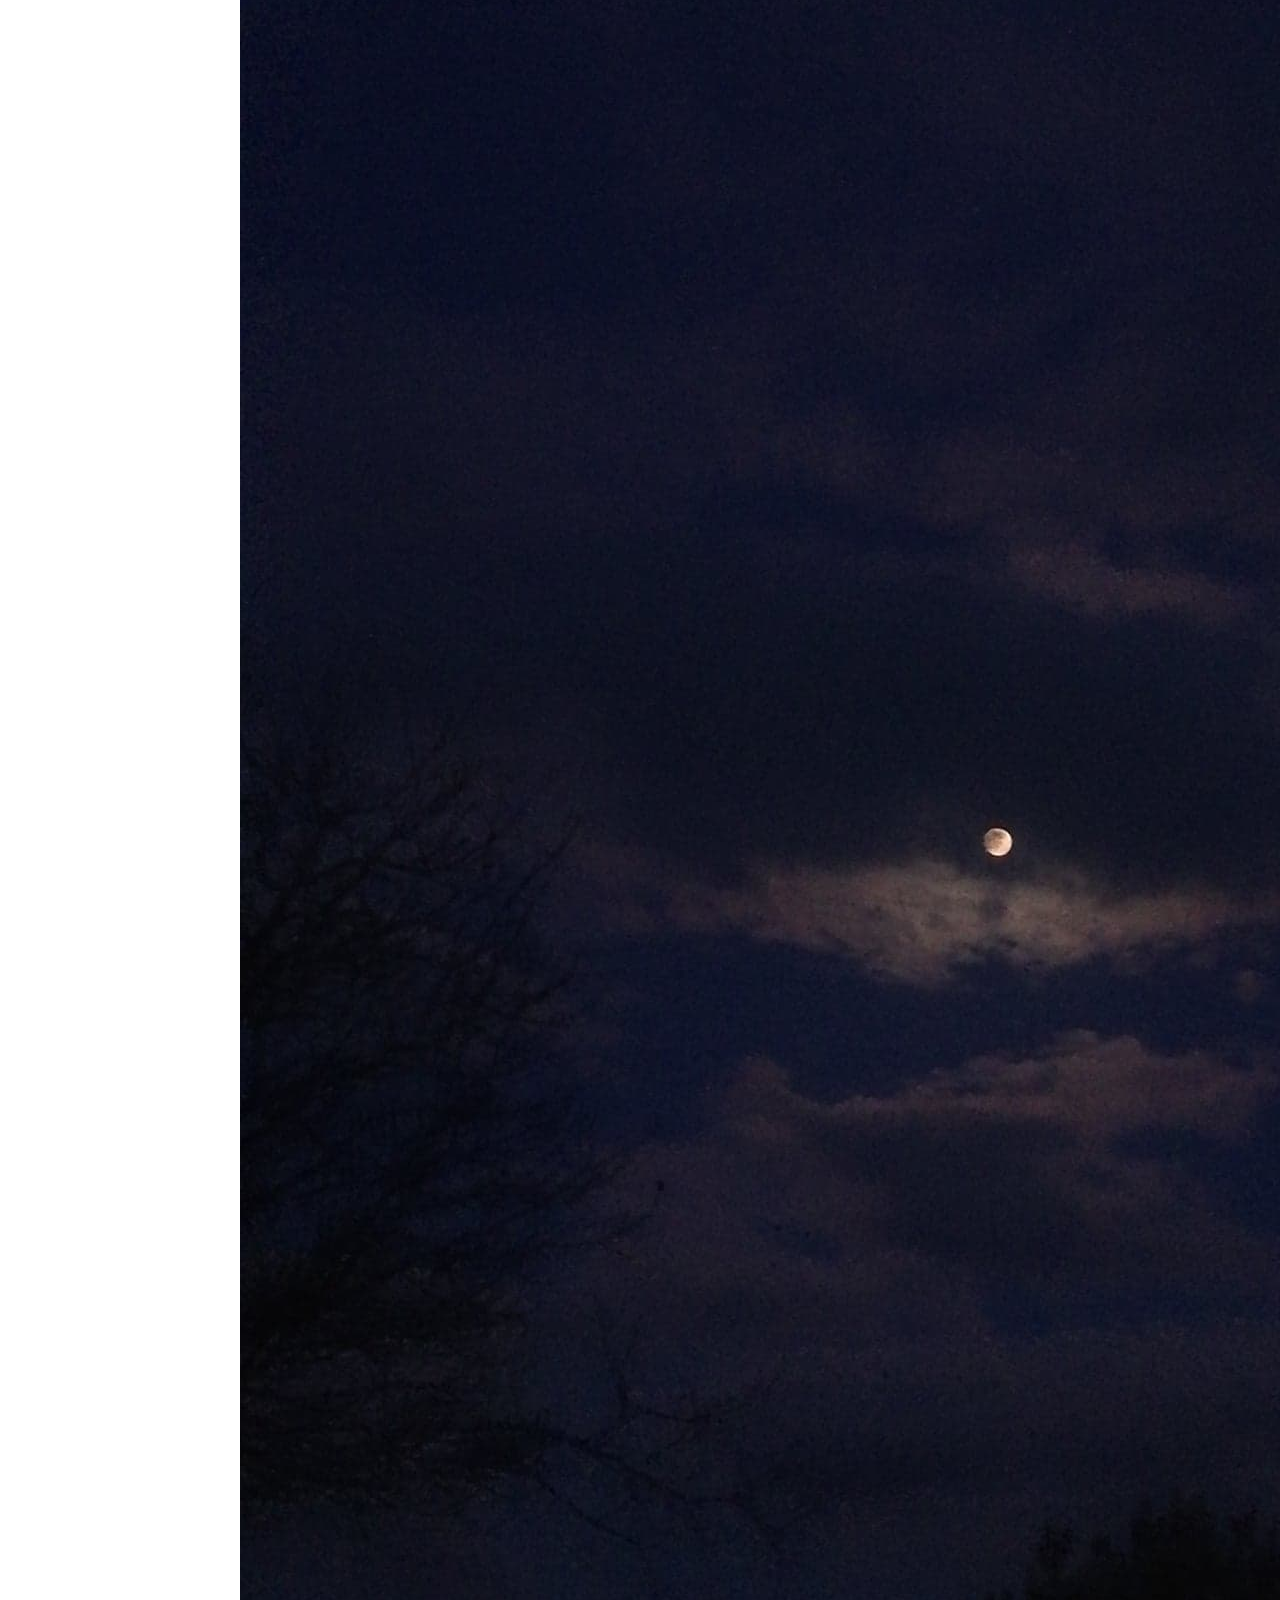
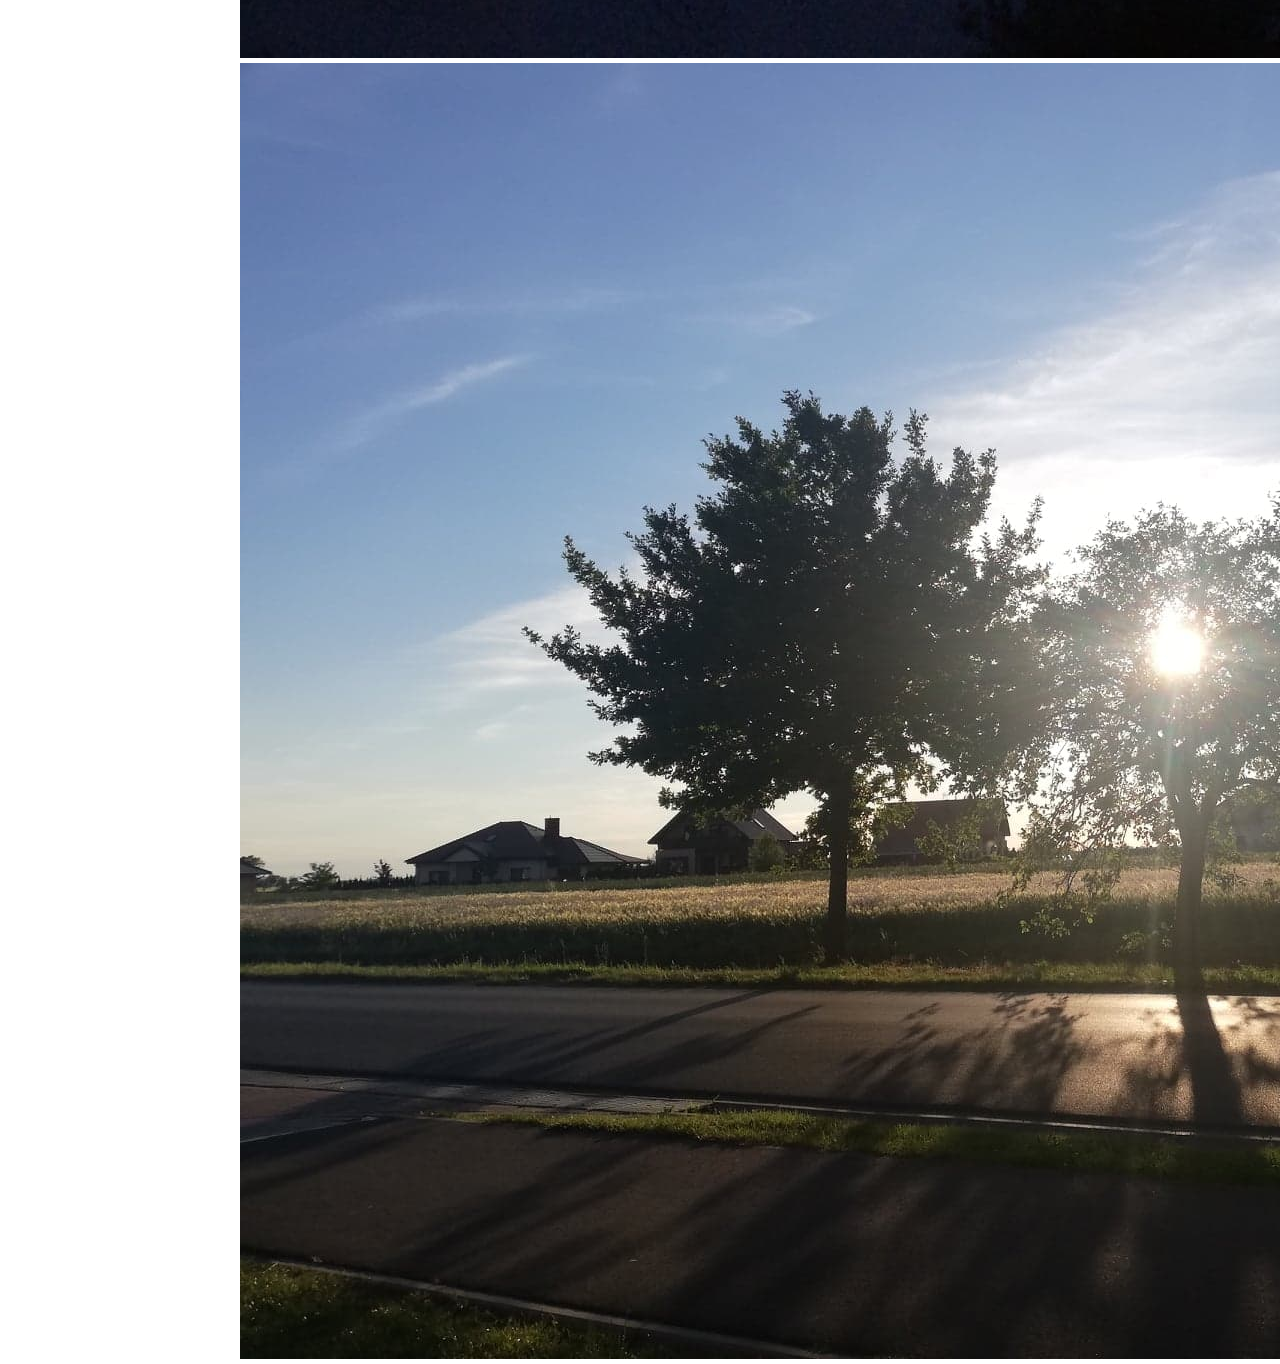
==== commit ccc95f94: "about me" ====
--- a/index.html
+++ b/index.html
@@ -31,13 +31,24 @@
 </div>
 <div>
     <ul>
-        <li><a href="">Witam</a></li>
-        <li><a href="">Moja oferta</a></li>
-        <li><a href="">Konkurs</a></li>
-        <li><a href="">O mnie</a></li>
+        <li><a href="#">Witam</a></li>
+        <li><a href="#">Moja oferta</a></li>
+        <li><a href="#">Konkurs</a></li>
+        <li><a href="#">O mnie</a></li>
     </ul>
 </div>
-<div>
+
+<aside>
+
+    <img src="">
+    <p>About me:</p>
+    <h3>Katarzyna Ciesielska</h3>
+    <p>Cześć! Jestem osobą kreatywą, która lubi podróżować,
+         próbować nowych rzeczy i stawiać czoła wyzwaniom.
+          Obecnie jestem studentką w Wyższej Szkole Bankowej w Poznaniu.
+           Mam wiele rozmaitych zainteresowań.</p>
+</aside>
+<div class="bigphots">
     <img src="photos/darkszanghaj.jpg" alt="fullszanghaj">
     <img src="photos/ocean.jpg" alt="ocean"/>
     <img src="photos/moonlight.jpg" alt="moonlight"/>
--- a/style.css
+++ b/style.css
@@ -25,11 +25,6 @@
   float: left top;
 }
 
-.pictures {
-  width: 10px;
-  height: auto;
-}
-
 .menubar {
   float: right;
   display: flex;
@@ -38,15 +33,11 @@
 
 ul,
 ul li {
-  /*display: block;*/
+  display: inline-block;
   list-style: none;
   margin: 0;
   padding: 10;
-}
-
-ul {
-  display: inline-block;
-  white-space: none;
+  text-decoration: none;
 }
 
 .gallery {
@@ -64,3 +55,9 @@
 .fish {
   flex: 2;
 }
+
+.bigphotos {
+  width: 30px;
+  height: auto;
+  display: inline-block;
+}
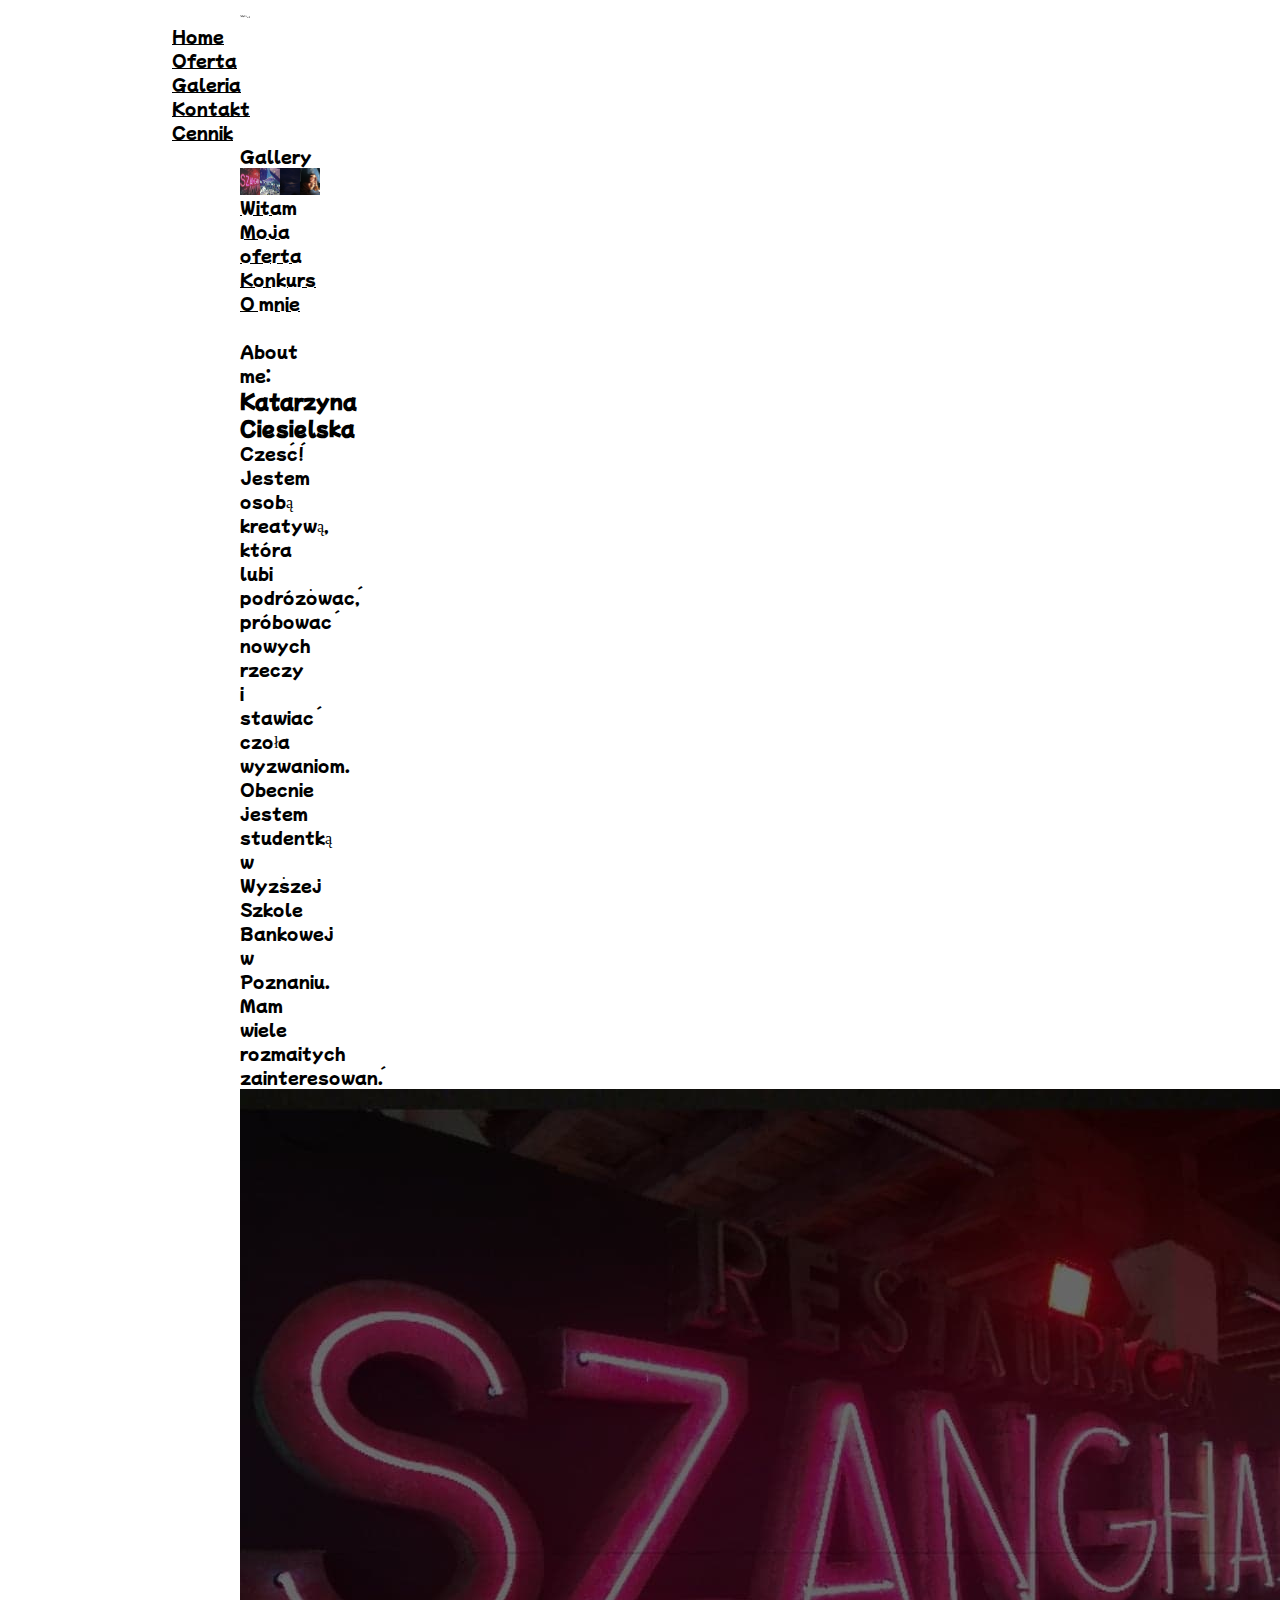
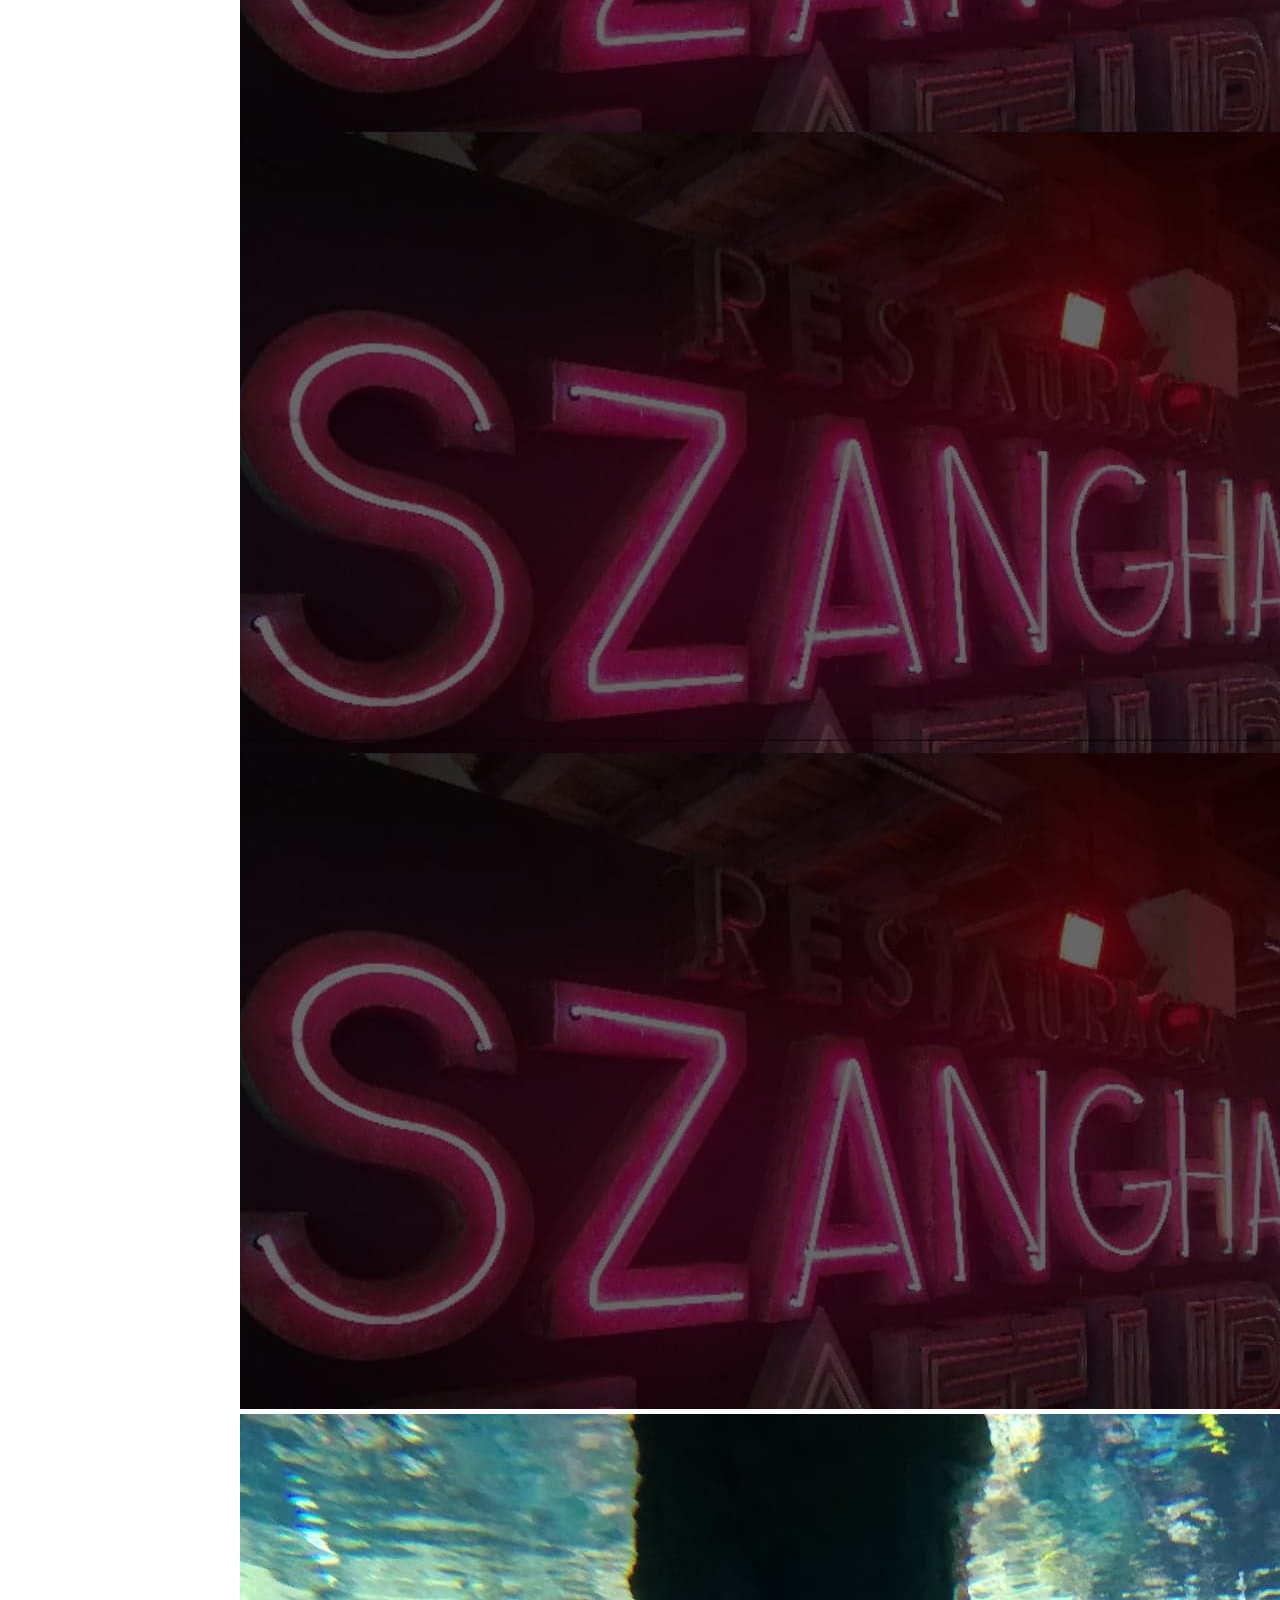
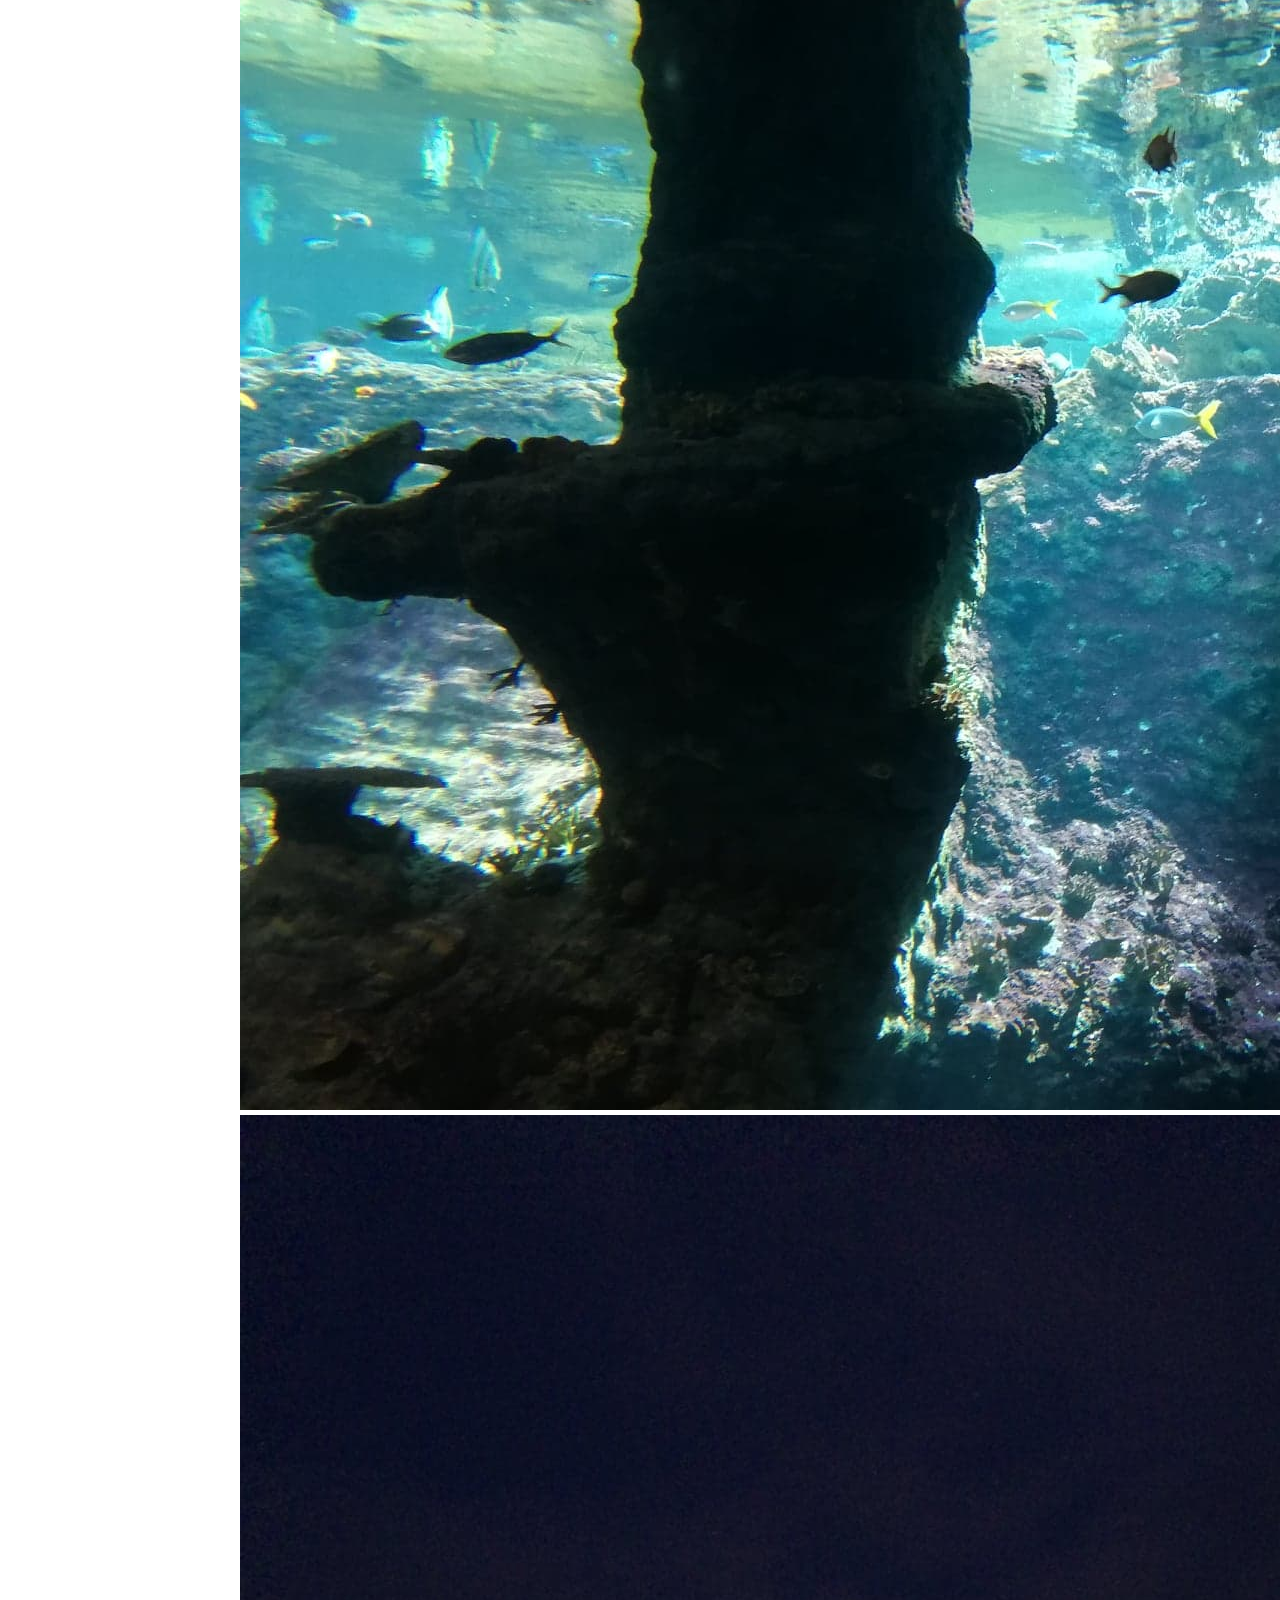
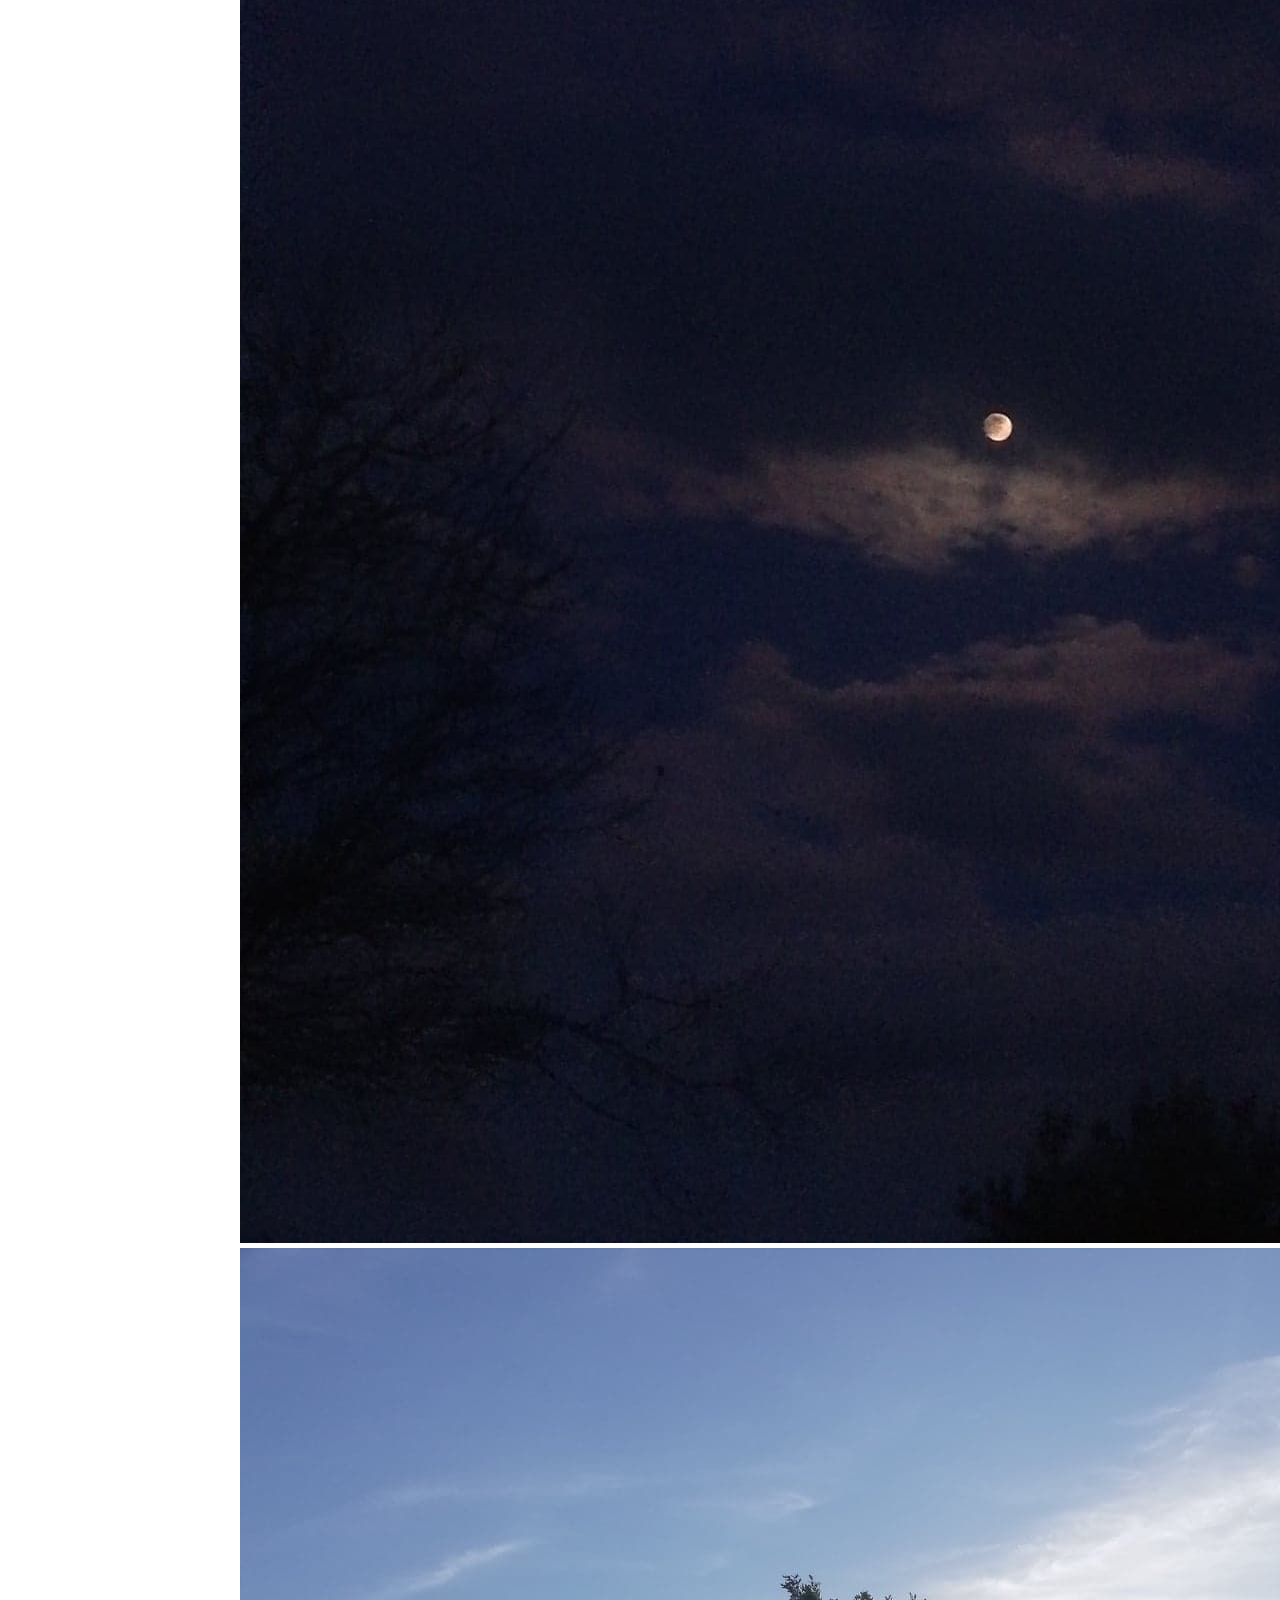
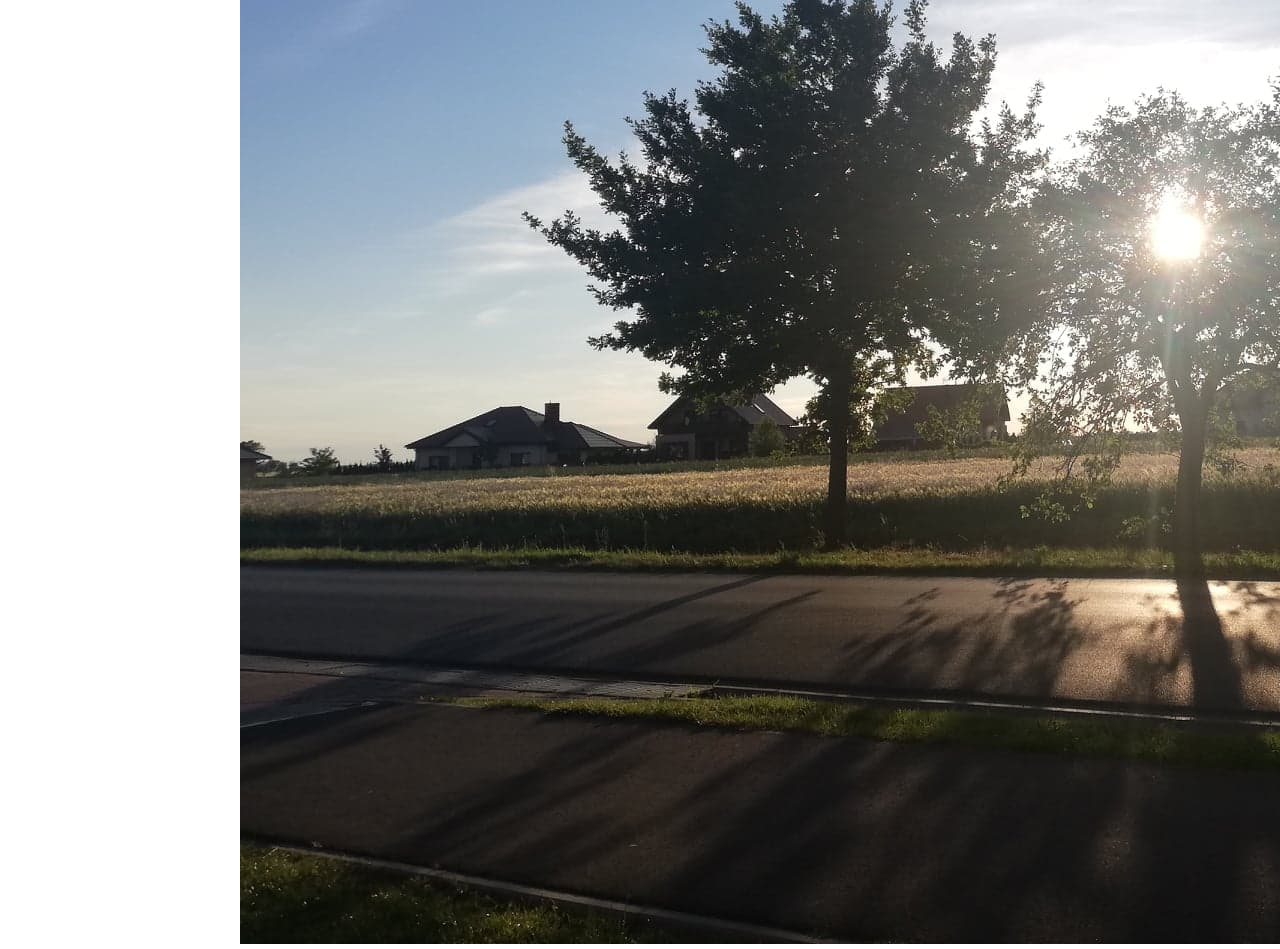
==== commit 98893ee6: "added class to logo element" ====
--- a/index.html
+++ b/index.html
@@ -9,7 +9,7 @@
 <body>
     <div class="container">
         <div class="logo">
-<a href="https://skyler-art.xyz"><img src="photos/logo.png" alt="logo"/></a>
+<a href="https://skyler-art.xyz"><img src="photos/logo.png" alt="logo" class="logo"/></a>
 <div>
 <nav class="menubar">
 <ul>
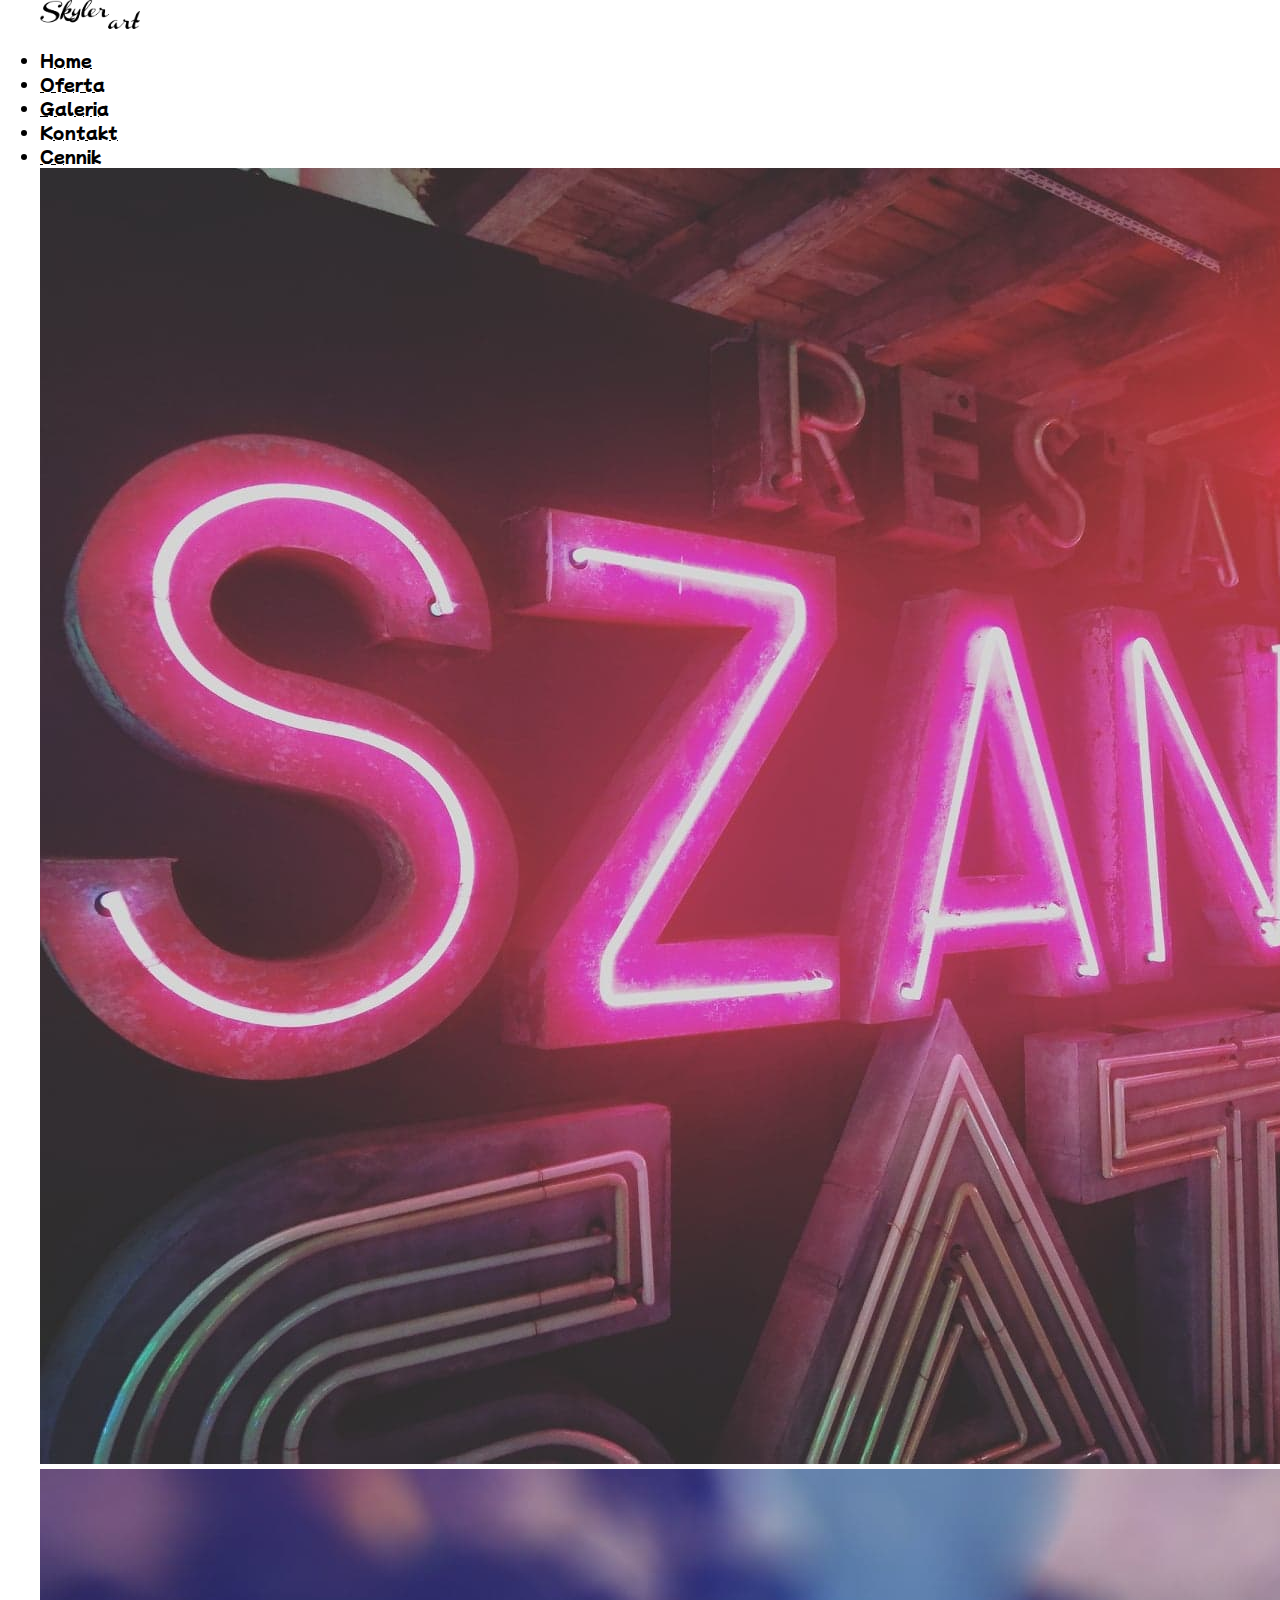
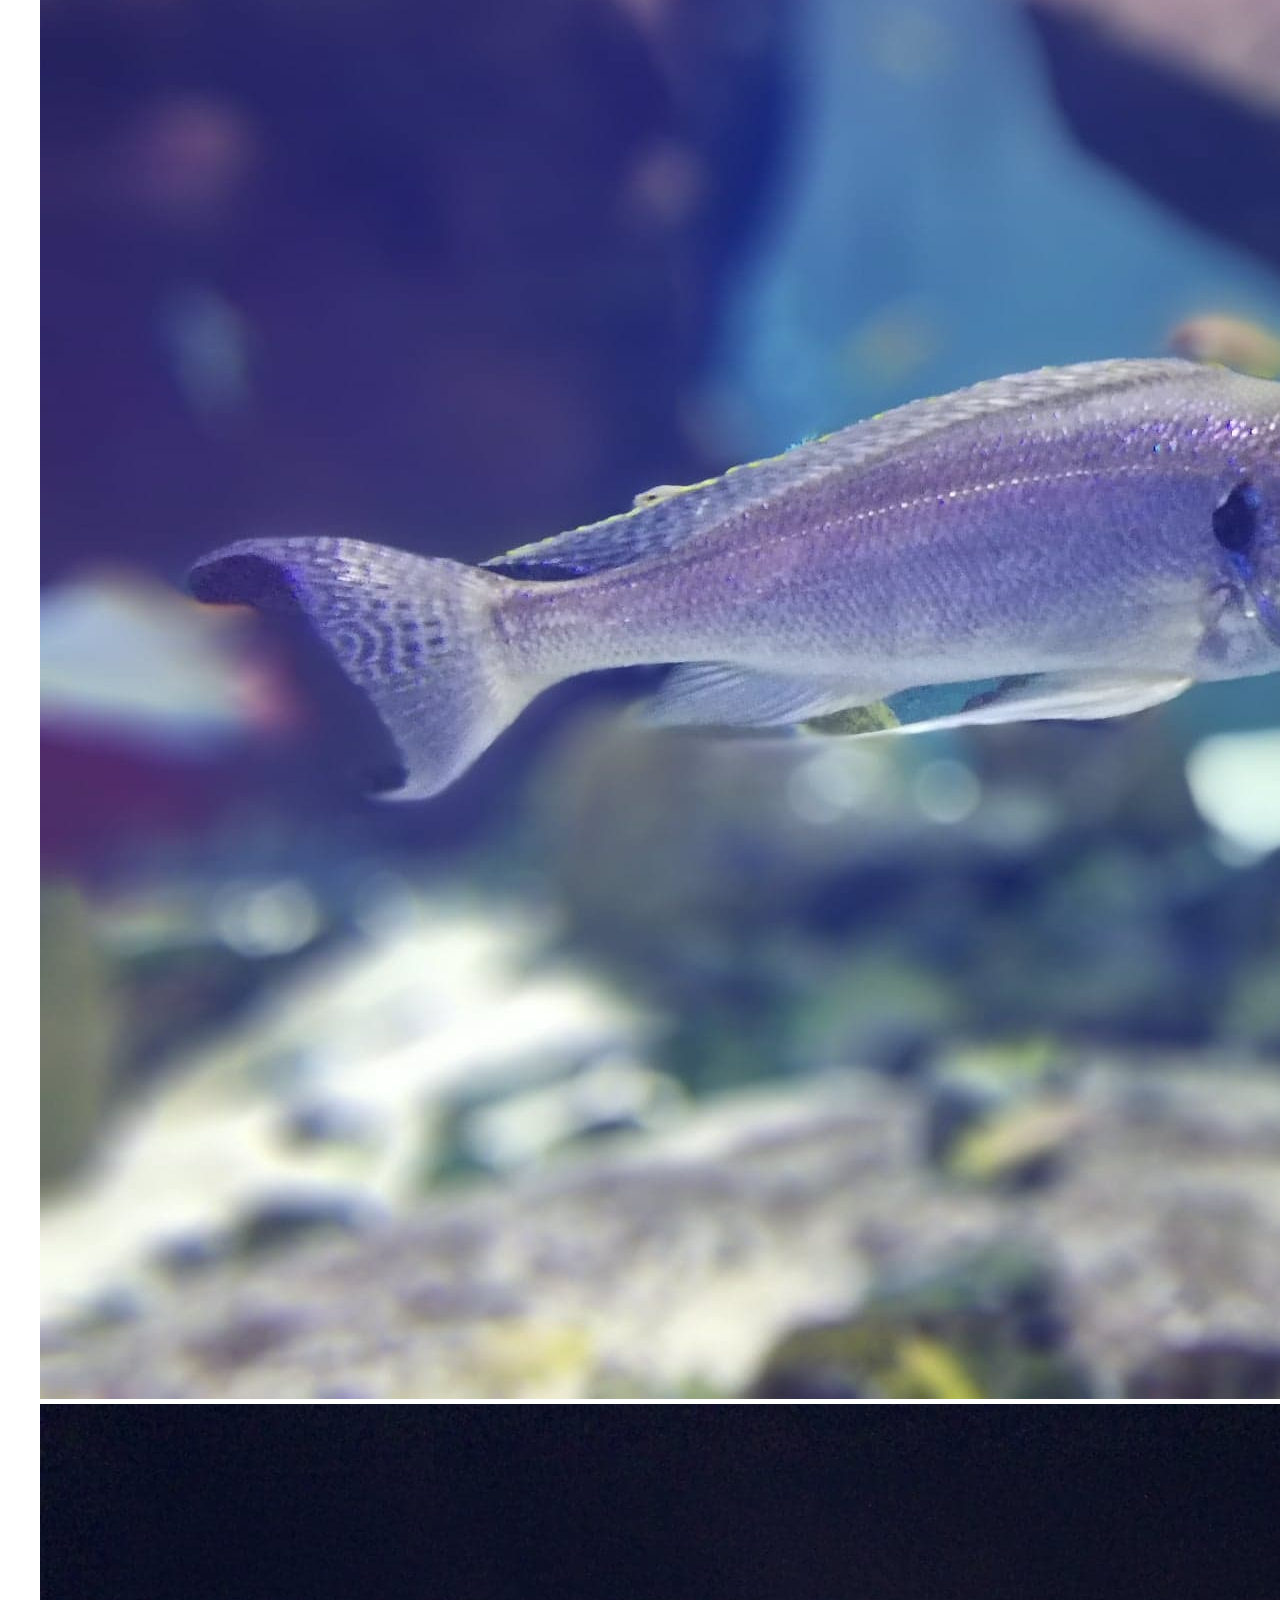
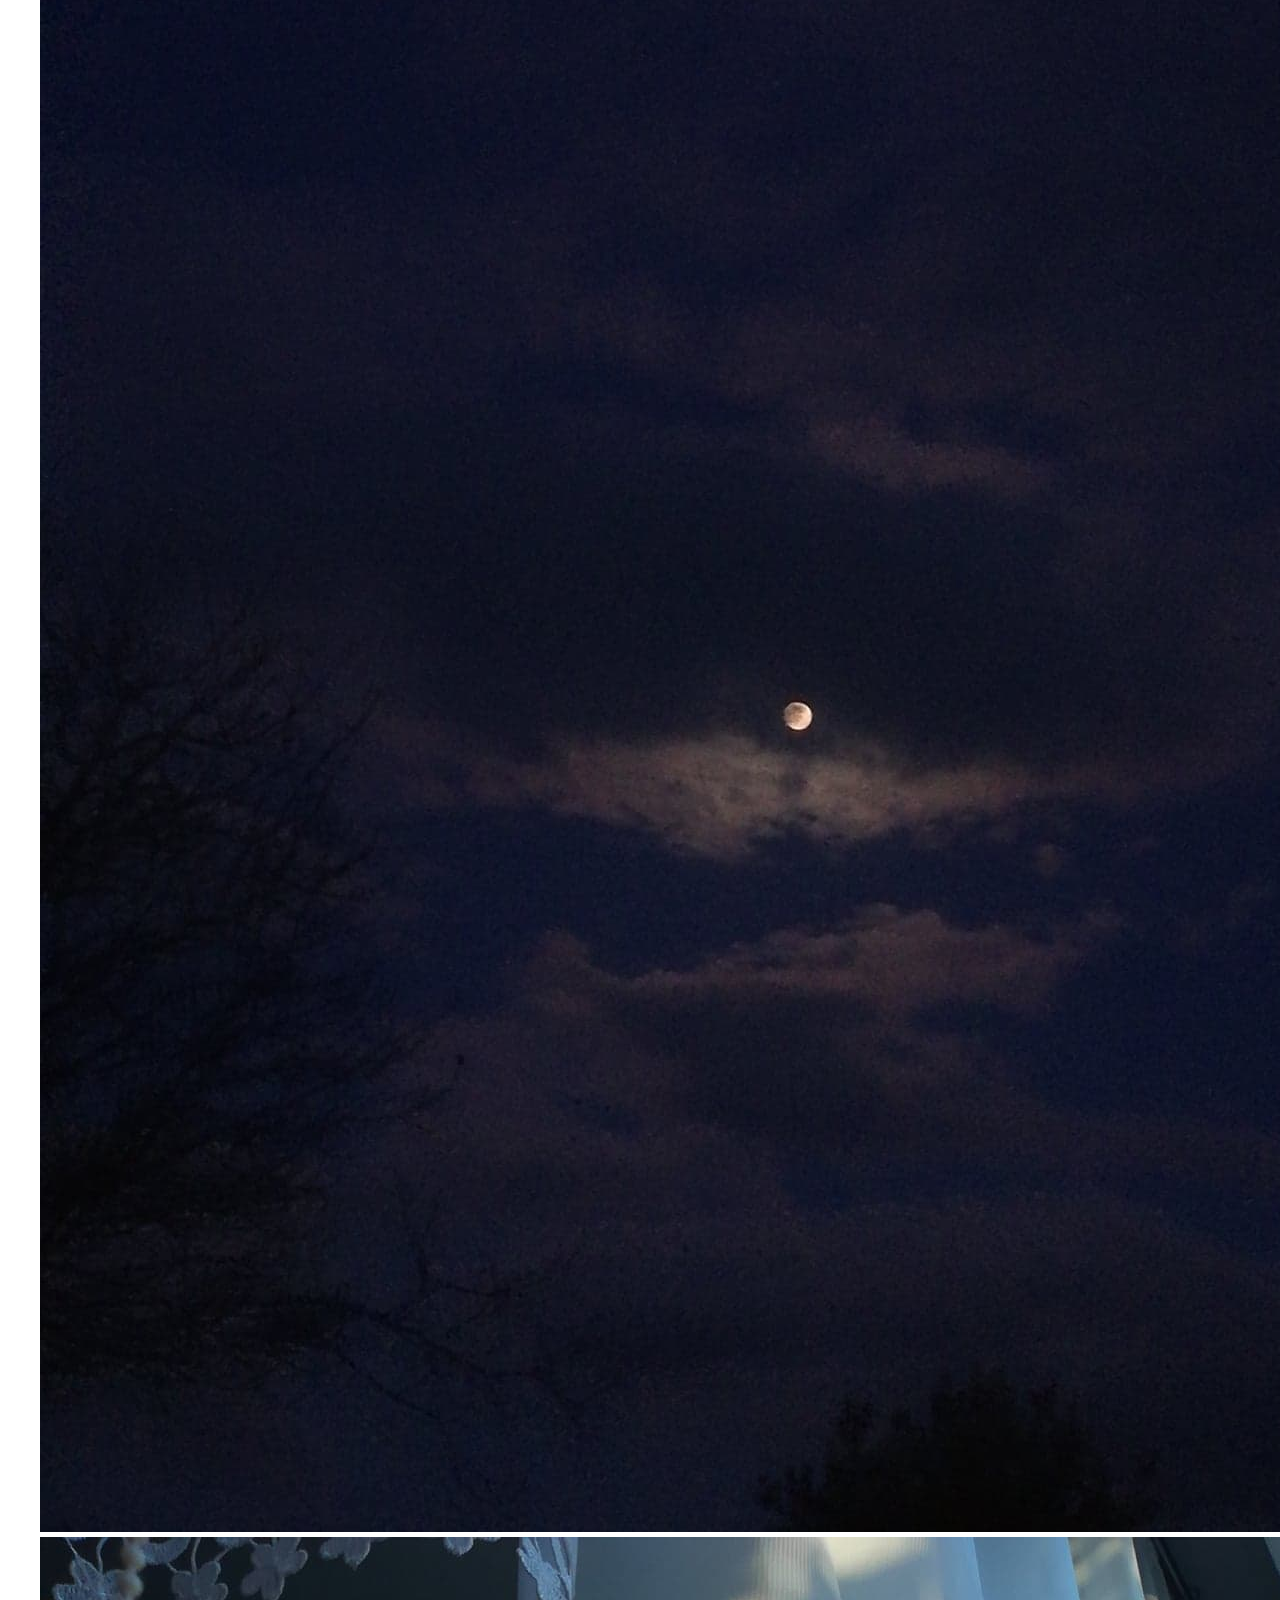
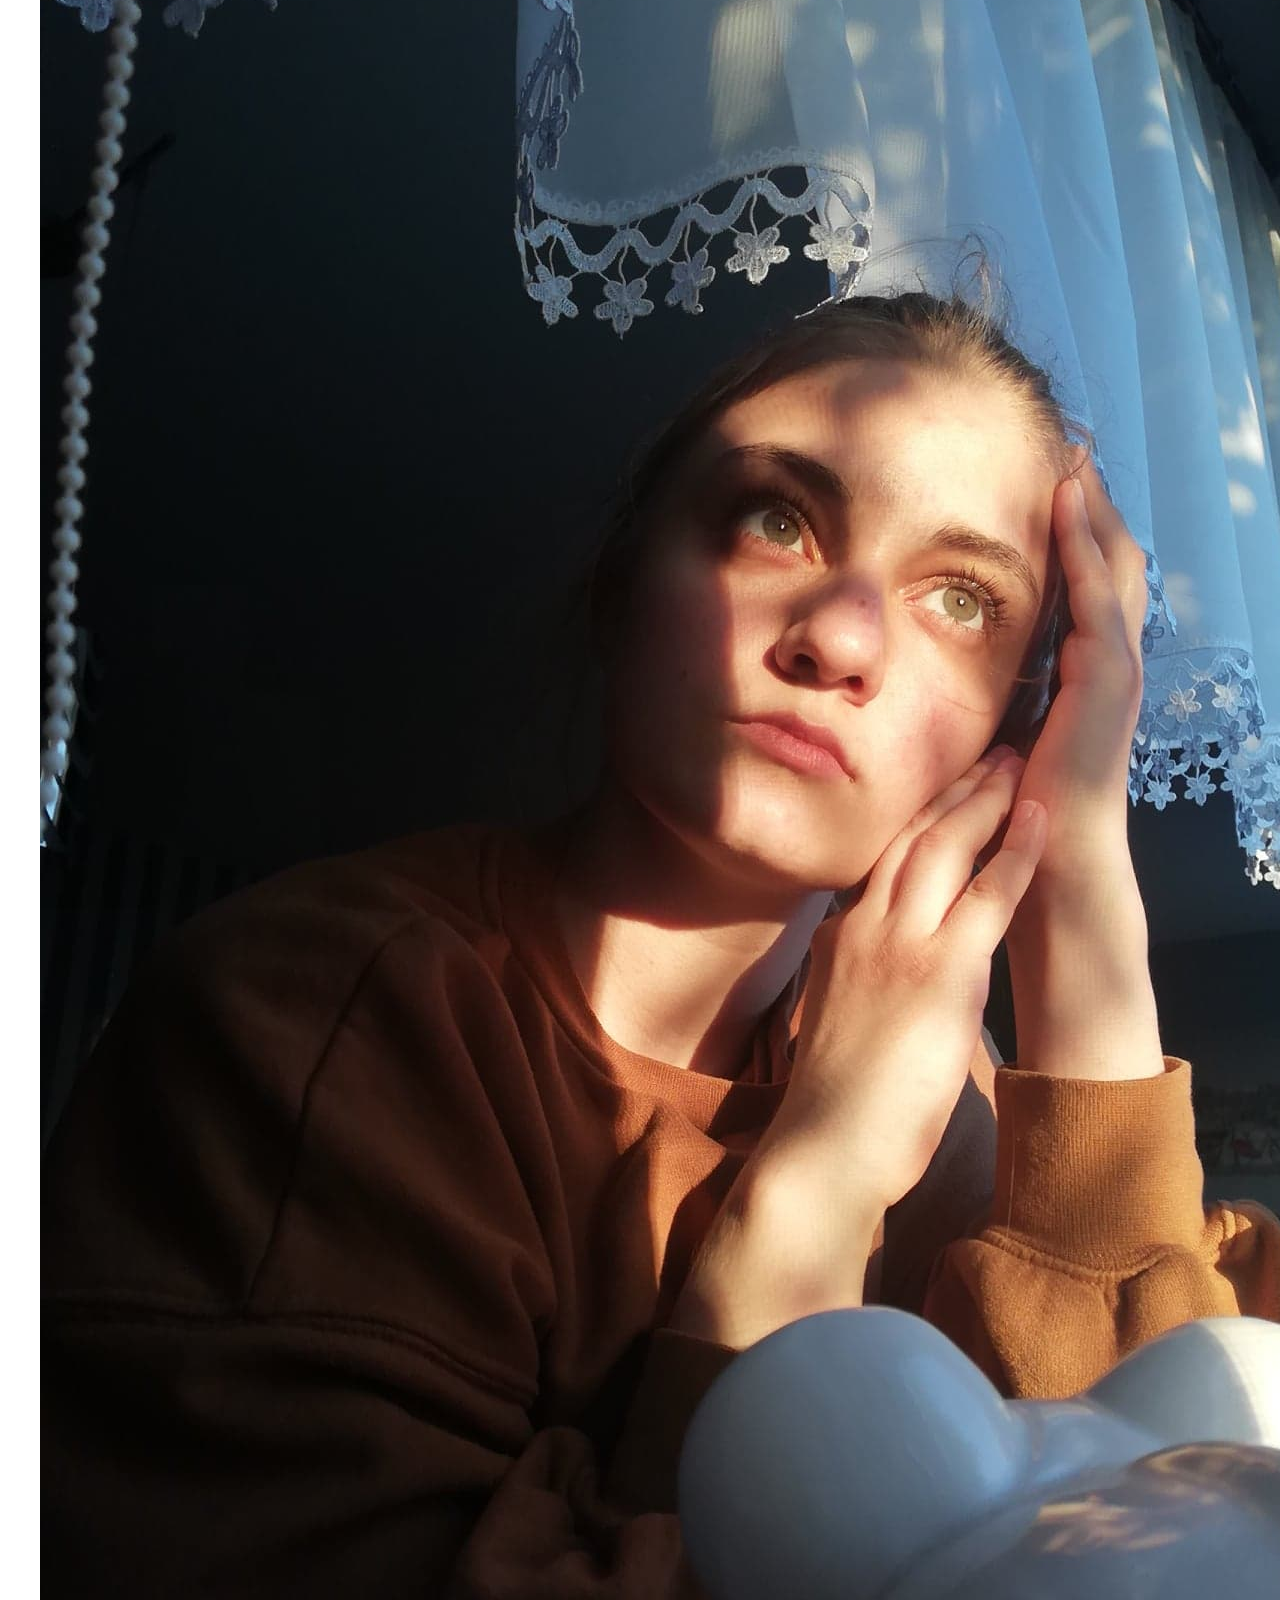
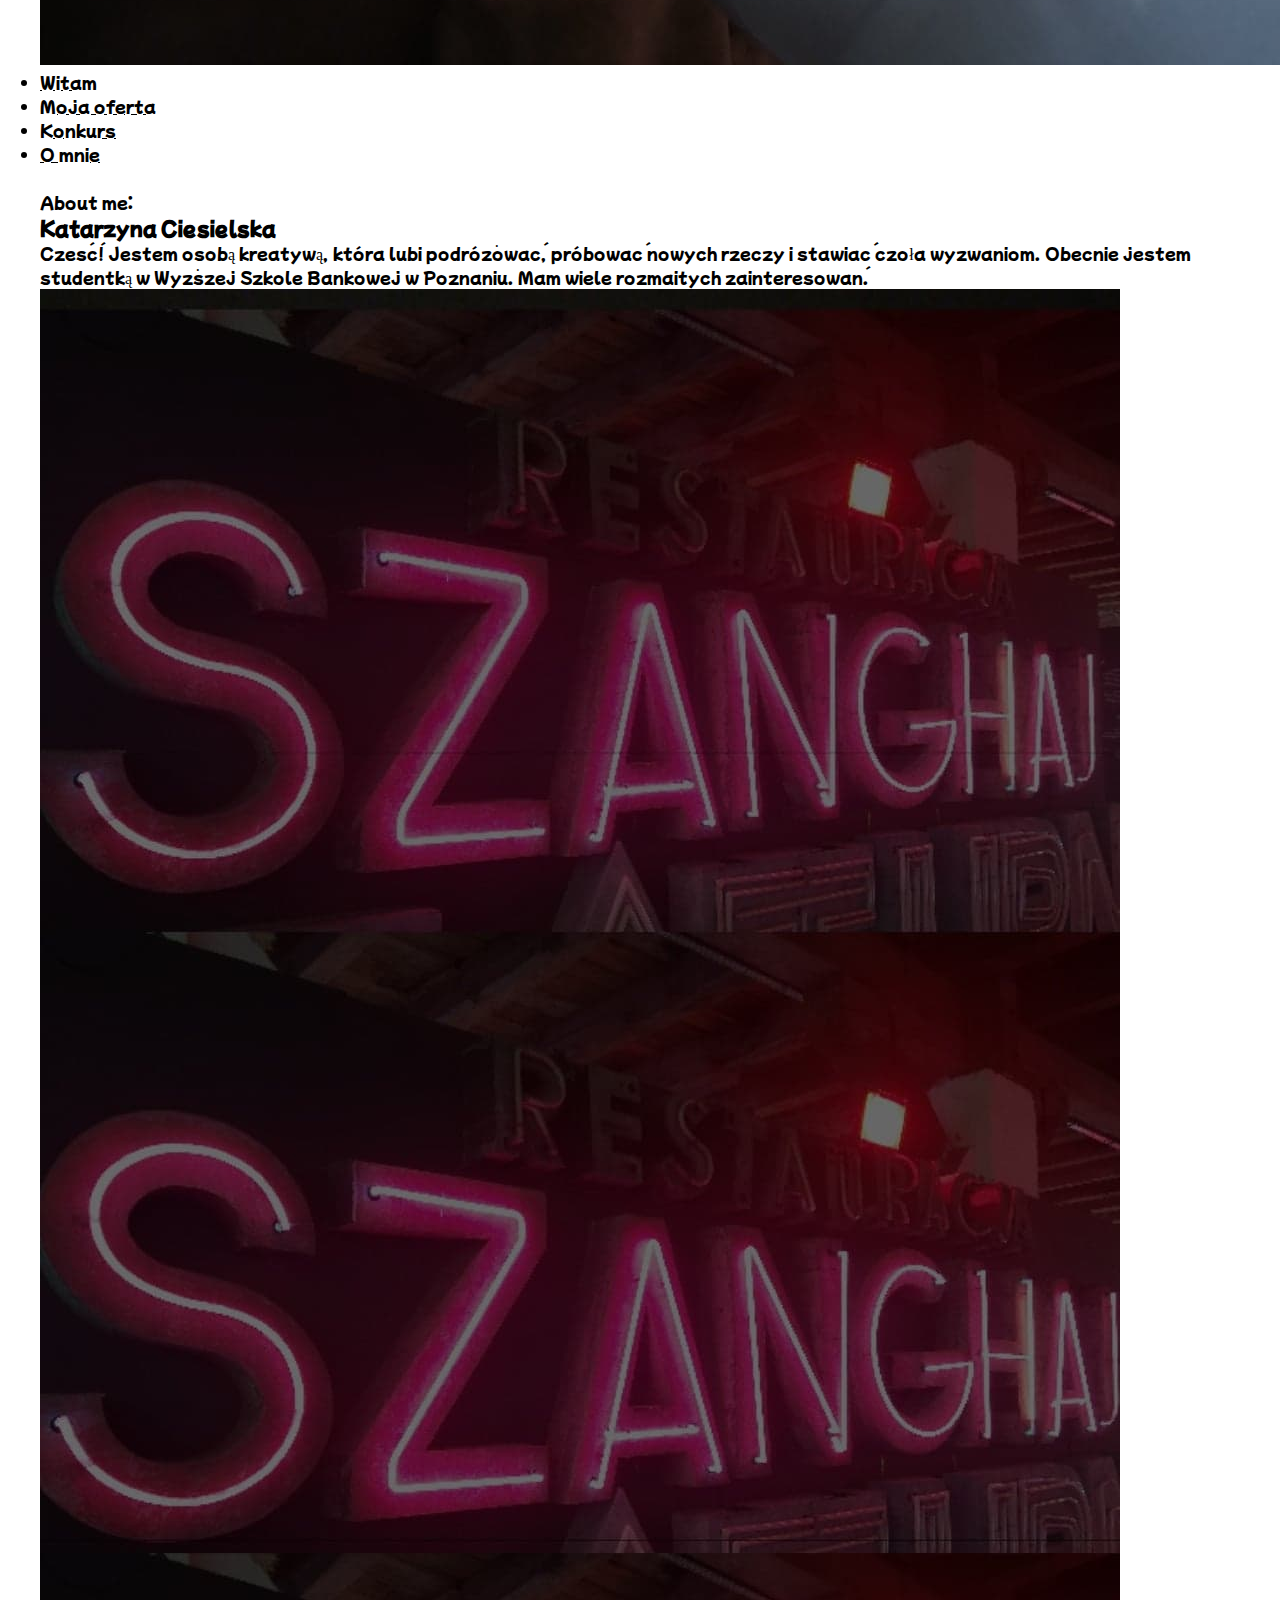
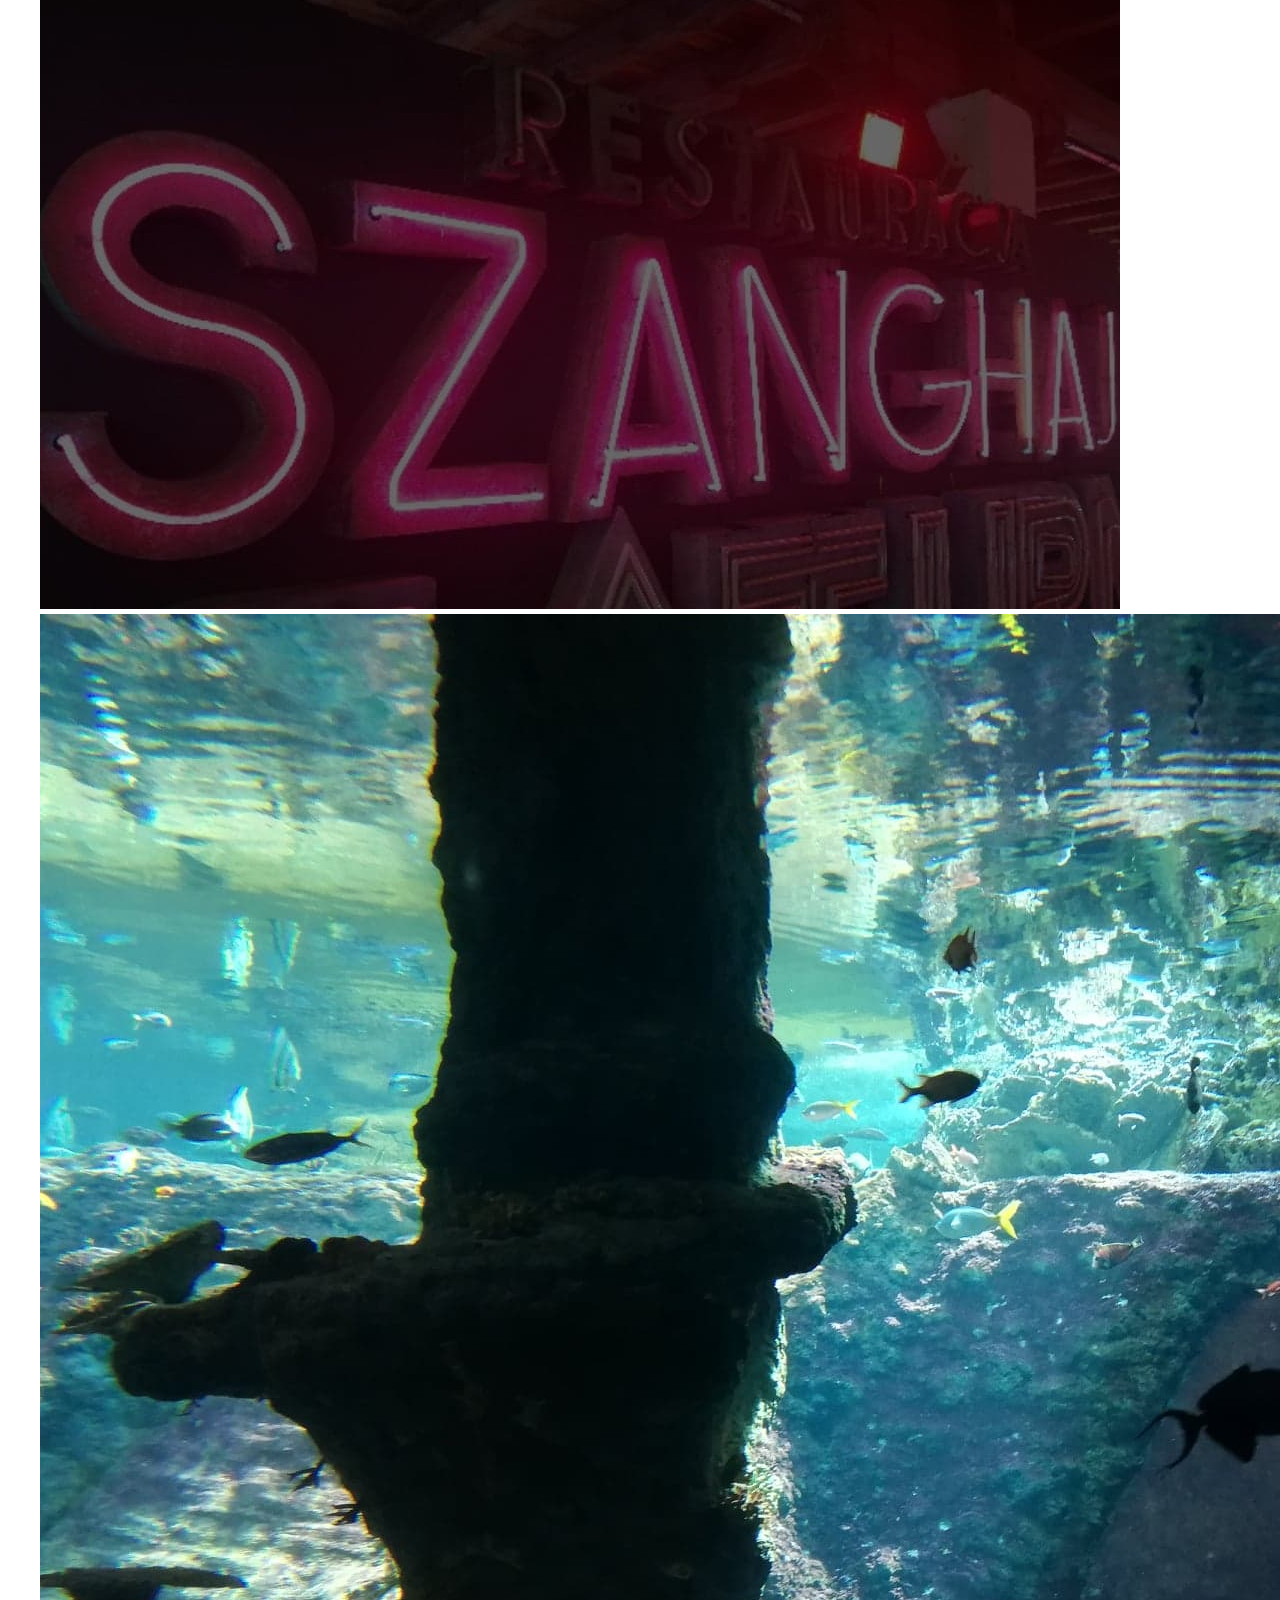
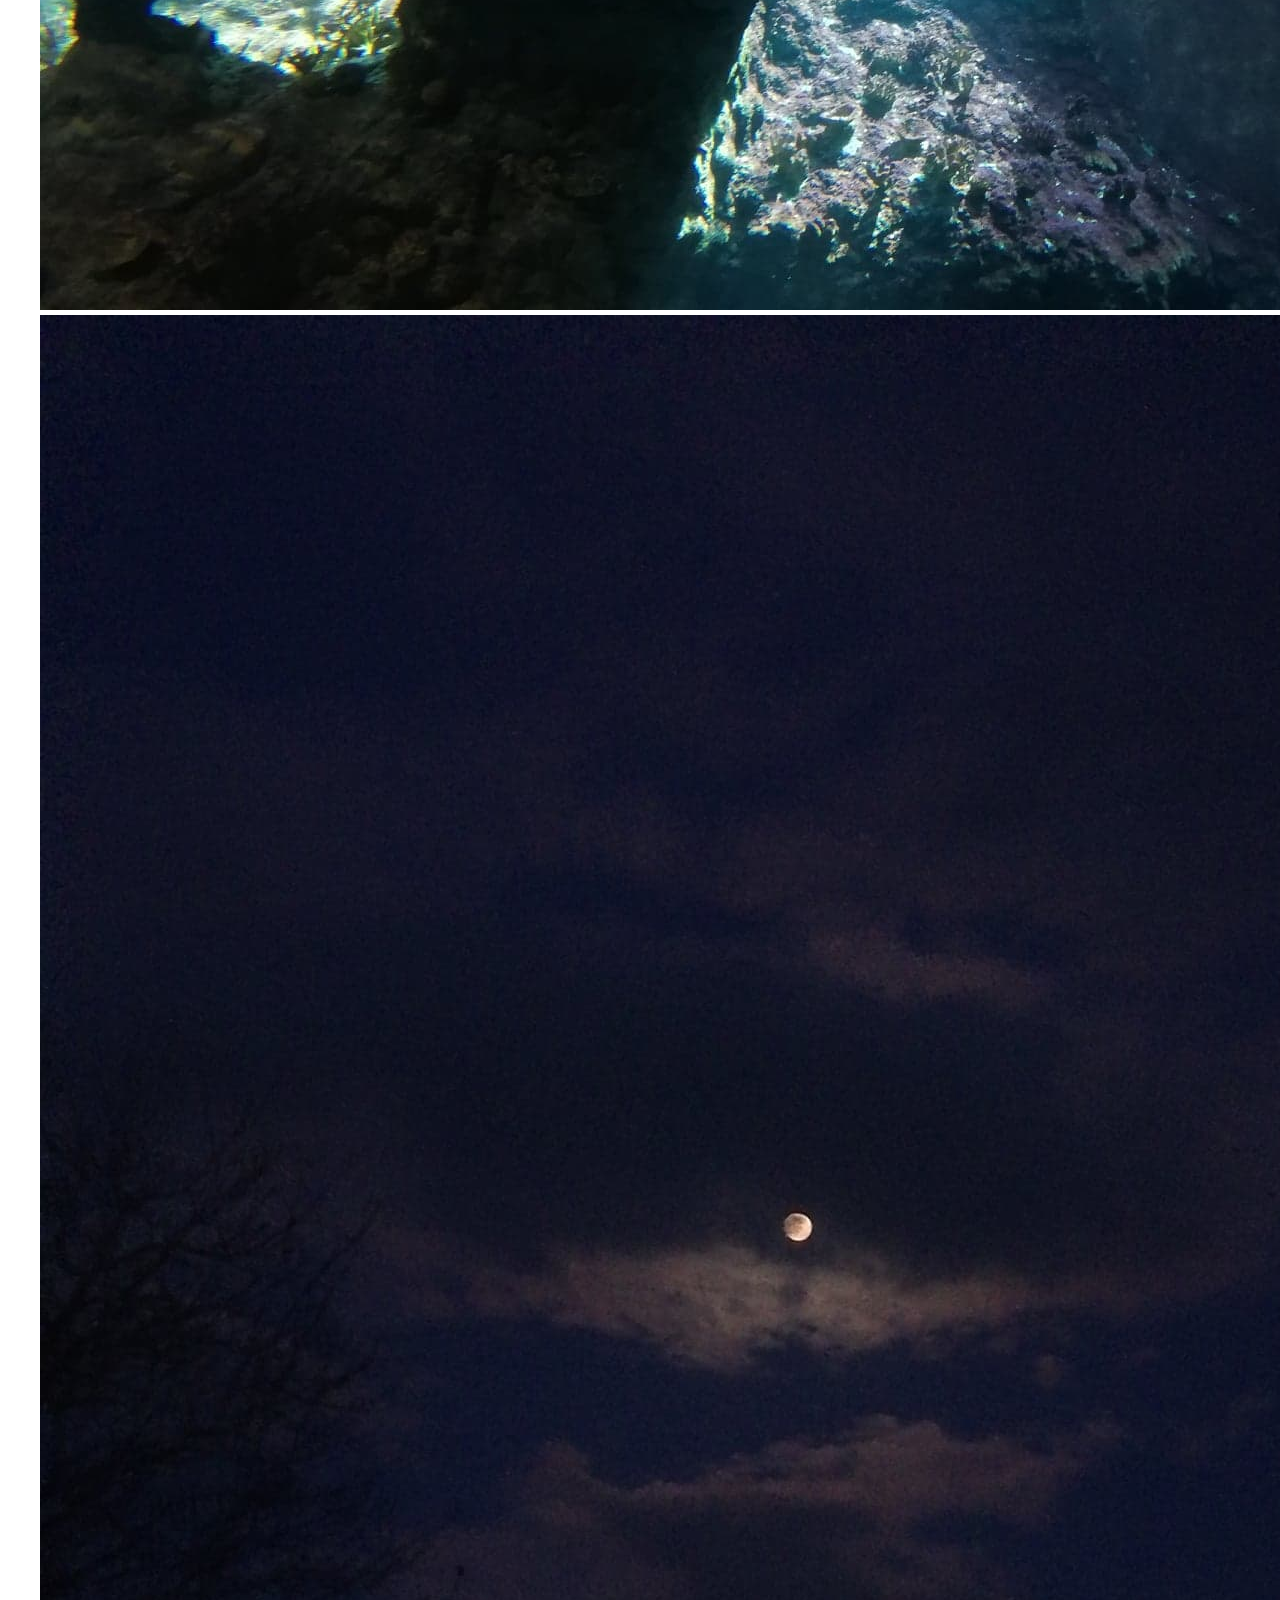
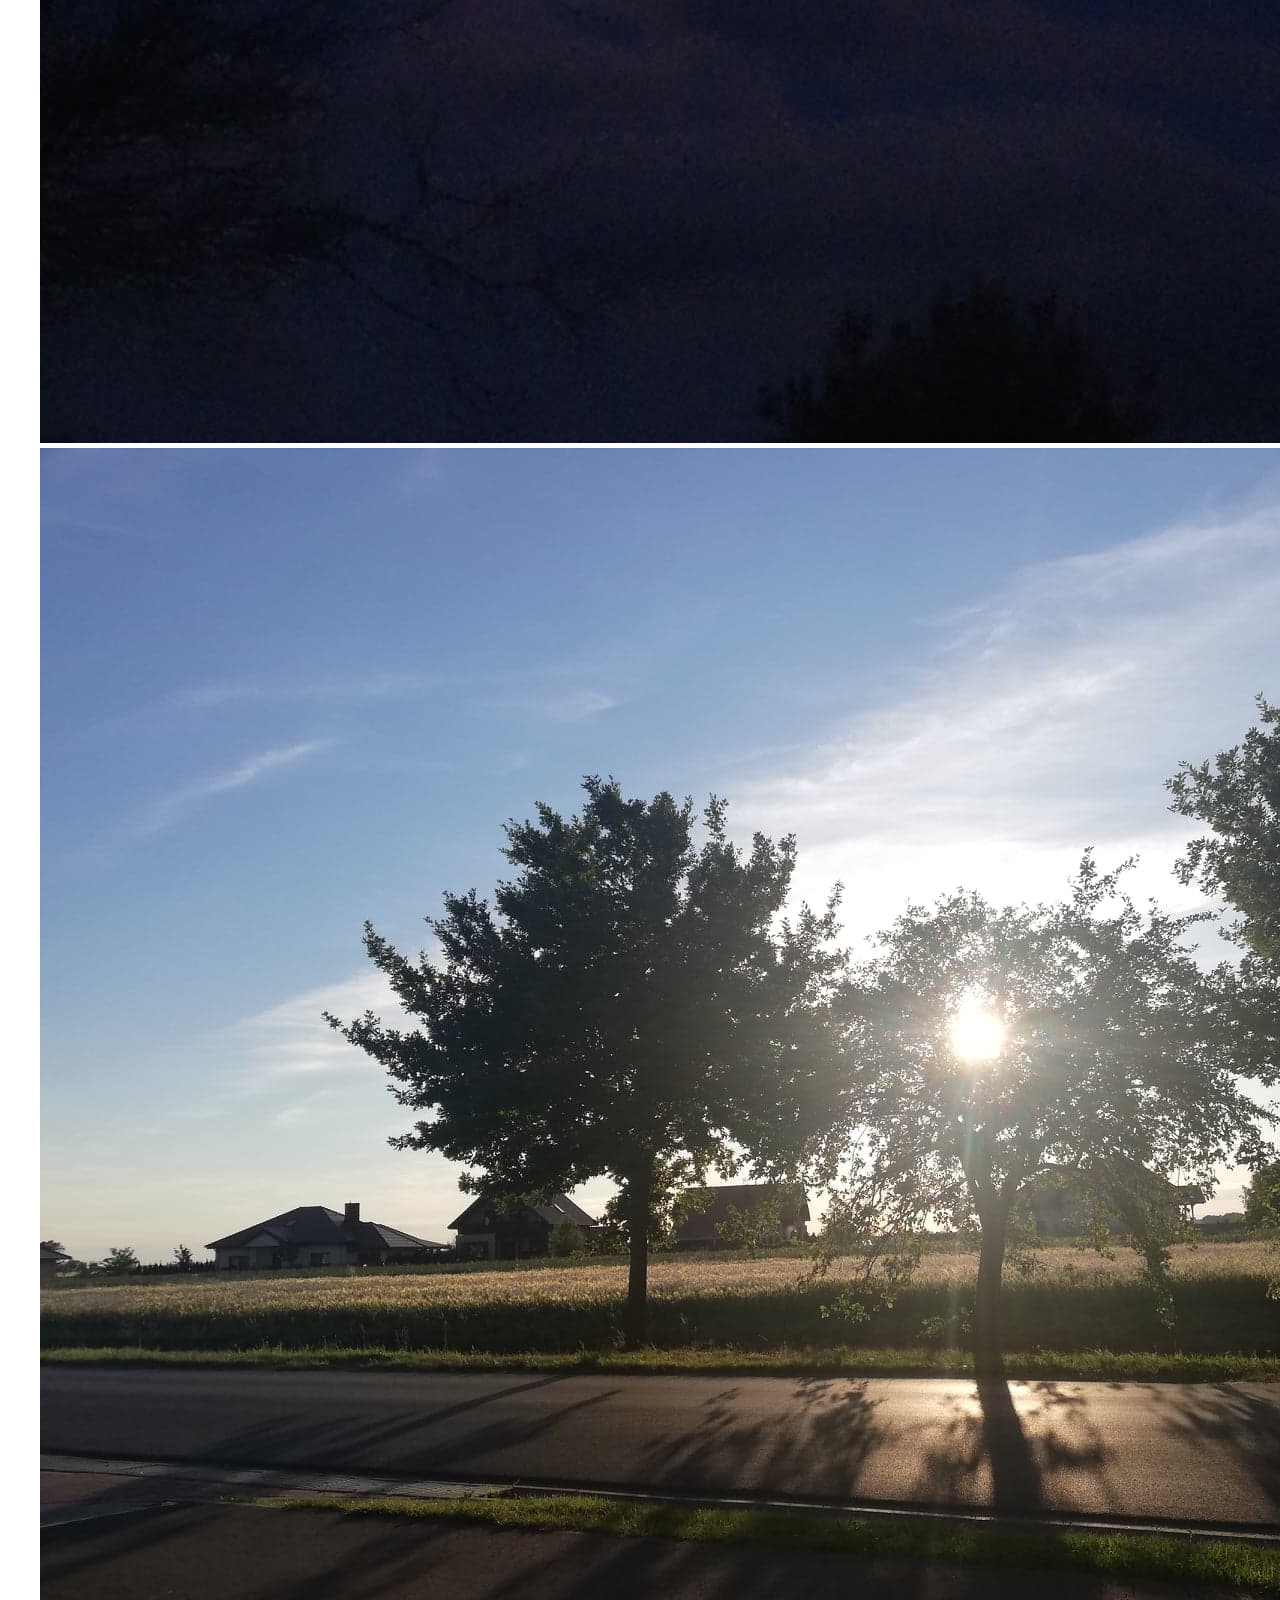
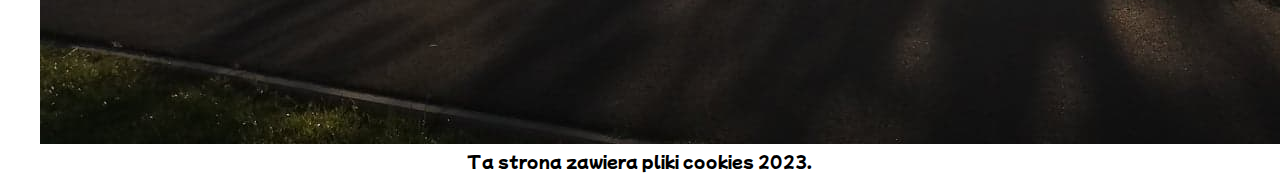
==== commit aad76b24: "dsfasd" ====
--- a/index.html
+++ b/index.html
@@ -1,62 +1,63 @@
 <!DOCTYPE html>
 <html>
-<head>
-<title>
-Skyler art
-</title>
-<link href="style.css" rel="stylesheet" type="text/css">
-</head>
-<body>
+  <head>
+    <title>Skyler art</title>
+    <link href="style.css" rel="stylesheet" type="text/css" />
+  </head>
+  <body>
     <div class="container">
-        <div class="logo">
-<a href="https://skyler-art.xyz"><img src="photos/logo.png" alt="logo" class="logo"/></a>
-<div>
-<nav class="menubar">
-<ul>
-<li><a href="https://skyler-art.xyz">Home</a></li>
-<li><a href="oferta">Oferta</a></li>
-<li><a href="galeria">Galeria</a></li>
-<li><a href="kontakt">Kontakt</a></li>
-<li><a href="cennik">Cennik</a></li>
-</ul>
-</nav>
-<div>
-Gallery
-<div>
-<div class="gallery">
-<img src="photos/szanghaj.jpg" class="szanghaj photo"/>
-<img src="photos/fish.jpg" class=" fish photo"/>
-<img src="photos/moonlight.jpg" class="moon photo"/>
-<img src="photos/me.jpg" class="skyler photo"/>
-</div>
-<div>
-    <ul>
-        <li><a href="#">Witam</a></li>
-        <li><a href="#">Moja oferta</a></li>
-        <li><a href="#">Konkurs</a></li>
-        <li><a href="#">O mnie</a></li>
-    </ul>
-</div>
+      <div class="logo">
+        <a href="https://skyler-art.xyz">
+          <img src="photos/logo.png" alt="logo" class="logo" />
+        </a>
+      </div>
 
-<aside>
+      <nav class="menubar">
+        <ul>
+          <li class="home"><a href="https://skyler-art.xyz">Home</a></li>
+          <li class="oferta"><a href="oferta">Oferta</a></li>
+          <li class="galeria"><a href="galeria">Galeria</a></li>
+          <li class="contact"><a href="kontakt">Kontakt</a></li>
+          <li class="cennik"><a href="cennik">Cennik</a></li>
+        </ul>
+      </nav>
 
-    <img src="">
-    <p>About me:</p>
-    <h3>Katarzyna Ciesielska</h3>
-    <p>Cześć! Jestem osobą kreatywą, która lubi podróżować,
-         próbować nowych rzeczy i stawiać czoła wyzwaniom.
-          Obecnie jestem studentką w Wyższej Szkole Bankowej w Poznaniu.
-           Mam wiele rozmaitych zainteresowań.</p>
-</aside>
-<div class="bigphots">
-    <img src="photos/darkszanghaj.jpg" alt="fullszanghaj">
-    <img src="photos/ocean.jpg" alt="ocean"/>
-    <img src="photos/moonlight.jpg" alt="moonlight"/>
-    <img src="photos/sunshine.jpg" alt="sunshine"/>
-</div>
+      <div class="gallery">
+        <img src="photos/szanghaj.jpg" class="szanghaj photo" />
+        <img src="photos/fish.jpg" class="fish photo" />
+        <img src="photos/moonlight.jpg" class="moon photo" />
+        <img src="photos/me.jpg" class="skyler photo" />
+      </div>
 
-<footer>
-</footer>
-<div>
-</body>
-</html>+      <div>
+        <ul>
+          <li><a href="#">Witam</a></li>
+          <li><a href="#">Moja oferta</a></li>
+          <li><a href="#">Konkurs</a></li>
+          <li><a href="#">O mnie</a></li>
+        </ul>
+      </div>
+
+      <aside class="omnie">
+        <img src="" />
+        <p>About me:</p>
+        <h3>Katarzyna Ciesielska</h3>
+        <p>
+          Cześć! Jestem osobą kreatywą, która lubi podróżować, próbować nowych
+          rzeczy i stawiać czoła wyzwaniom. Obecnie jestem studentką w Wyższej
+          Szkole Bankowej w Poznaniu. Mam wiele rozmaitych zainteresowań.
+        </p>
+      </aside>
+      <div class="bigphots">
+        <img src="photos/darkszanghaj.jpg" alt="fullszanghaj" class="photo" />
+        <img src="photos/ocean.jpg" alt="ocean" class="photo" />
+        <img src="photos/moonlight.jpg" alt="moonlight" class="photo" />
+        <img src="photos/sunshine.jpg" alt="sunshine" class="photo" />
+      </div>
+
+      <footer>
+        <p>Ta strona zawiera pliki cookies 2023.</p>
+      </footer>
+    </div>
+  </body>
+</html>
--- a/style.css
+++ b/style.css
@@ -8,56 +8,24 @@
 }
 
 .container {
-  width: 800px;
+  width: 1200px;
   margin-left: auto;
   margin-right: auto;
 }
 
-body {
-  height: auto;
-
-  background-color: light rgb(88, 66, 66);
-}
-
 .logo {
-  width: 10px;
+  width: 100px;
   height: auto;
   float: left top;
+  margin: 20;
 }
 
 .menubar {
-  float: right;
+  float: left;
   display: flex;
   text-decoration: none;
 }
 
-ul,
-ul li {
-  display: inline-block;
-  list-style: none;
-  margin: 0;
-  padding: 10;
-  text-decoration: none;
+footer {
+  text-align: center;
 }
-
-.gallery {
-  display: flex;
-}
-
-.photo {
-  width: 20px;
-  height: auto;
-}
-.szanghaj {
-  flex: 1;
-}
-
-.fish {
-  flex: 2;
-}
-
-.bigphotos {
-  width: 30px;
-  height: auto;
-  display: inline-block;
-}
